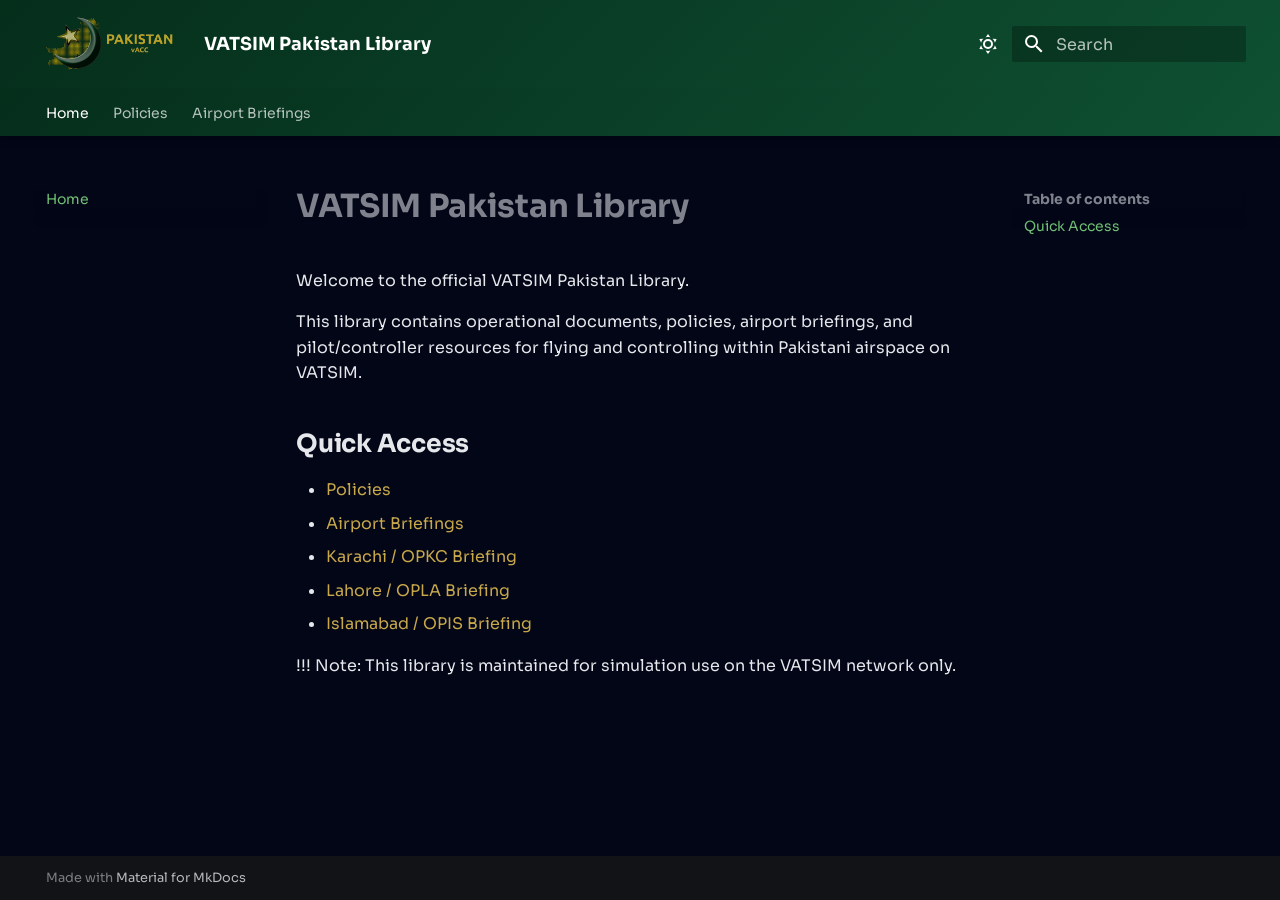
==== index.html @ 089f64d5 "Deployed 9a4fc96 with MkDocs version: 1.6.1" ====
<!doctype html>
<html lang="en" class="no-js">
  <head>
    
      <meta charset="utf-8">
      <meta name="viewport" content="width=device-width,initial-scale=1">
      
        <meta name="description" content="Official documentation, policies, airport briefings, and resources for VATSIM Pakistan.">
      
      
      
        <link rel="canonical" href="https://library.vatsim.pk/">
      
      
      
        <link rel="next" href="policies/">
      
      
        
      
      
      <link rel="icon" href="assets/favicon.png">
      <meta name="generator" content="mkdocs-1.6.1, mkdocs-material-9.7.6">
    
    
      
        <title>VATSIM Pakistan Library</title>
      
    
    
      <link rel="stylesheet" href="assets/stylesheets/main.484c7ddc.min.css">
      
        
        <link rel="stylesheet" href="assets/stylesheets/palette.ab4e12ef.min.css">
      
      


    
    
      
    
    
      
        
        
        <link rel="preconnect" href="https://fonts.gstatic.com" crossorigin>
        <link rel="stylesheet" href="https://fonts.googleapis.com/css?family=Sora:300,300i,400,400i,700,700i%7CRoboto+Mono:400,400i,700,700i&display=fallback">
        <style>:root{--md-text-font:"Sora";--md-code-font:"Roboto Mono"}</style>
      
    
    
      <link rel="stylesheet" href="stylesheets/extra.css">
    
    <script>__md_scope=new URL(".",location),__md_hash=e=>[...e].reduce(((e,_)=>(e<<5)-e+_.charCodeAt(0)),0),__md_get=(e,_=localStorage,t=__md_scope)=>JSON.parse(_.getItem(t.pathname+"."+e)),__md_set=(e,_,t=localStorage,a=__md_scope)=>{try{t.setItem(a.pathname+"."+e,JSON.stringify(_))}catch(e){}}</script>
    
      

    
    
  </head>
  
  
    
    
      
    
    
    
    
    <body dir="ltr" data-md-color-scheme="slate" data-md-color-primary="green" data-md-color-accent="amber">
  
    
    <input class="md-toggle" data-md-toggle="drawer" type="checkbox" id="__drawer" autocomplete="off">
    <input class="md-toggle" data-md-toggle="search" type="checkbox" id="__search" autocomplete="off">
    <label class="md-overlay" for="__drawer"></label>
    <div data-md-component="skip">
      
        
        <a href="#vatsim-pakistan-library" class="md-skip">
          Skip to content
        </a>
      
    </div>
    <div data-md-component="announce">
      
    </div>
    
    
      

  

<header class="md-header md-header--shadow md-header--lifted" data-md-component="header">
  <nav class="md-header__inner md-grid" aria-label="Header">
    <a href="." title="VATSIM Pakistan Library" class="md-header__button md-logo" aria-label="VATSIM Pakistan Library" data-md-component="logo">
      
  <img src="assets/logo-gold.png" alt="logo">

    </a>
    <label class="md-header__button md-icon" for="__drawer">
      
      <svg xmlns="http://www.w3.org/2000/svg" viewBox="0 0 24 24"><path d="M3 6h18v2H3zm0 5h18v2H3zm0 5h18v2H3z"/></svg>
    </label>
    <div class="md-header__title" data-md-component="header-title">
      <div class="md-header__ellipsis">
        <div class="md-header__topic">
          <span class="md-ellipsis">
            VATSIM Pakistan Library
          </span>
        </div>
        <div class="md-header__topic" data-md-component="header-topic">
          <span class="md-ellipsis">
            
              Home
            
          </span>
        </div>
      </div>
    </div>
    
      
        <form class="md-header__option" data-md-component="palette">
  
    
    
    
    <input class="md-option" data-md-color-media="" data-md-color-scheme="slate" data-md-color-primary="green" data-md-color-accent="amber"  aria-label="Switch to light mode"  type="radio" name="__palette" id="__palette_0">
    
      <label class="md-header__button md-icon" title="Switch to light mode" for="__palette_1" hidden>
        <svg xmlns="http://www.w3.org/2000/svg" viewBox="0 0 24 24"><path d="M12 7a5 5 0 0 1 5 5 5 5 0 0 1-5 5 5 5 0 0 1-5-5 5 5 0 0 1 5-5m0 2a3 3 0 0 0-3 3 3 3 0 0 0 3 3 3 3 0 0 0 3-3 3 3 0 0 0-3-3m0-7 2.39 3.42C13.65 5.15 12.84 5 12 5s-1.65.15-2.39.42zM3.34 7l4.16-.35A7.2 7.2 0 0 0 5.94 8.5c-.44.74-.69 1.5-.83 2.29zm.02 10 1.76-3.77a7.131 7.131 0 0 0 2.38 4.14zM20.65 7l-1.77 3.79a7.02 7.02 0 0 0-2.38-4.15zm-.01 10-4.14.36c.59-.51 1.12-1.14 1.54-1.86.42-.73.69-1.5.83-2.29zM12 22l-2.41-3.44c.74.27 1.55.44 2.41.44.82 0 1.63-.17 2.37-.44z"/></svg>
      </label>
    
  
    
    
    
    <input class="md-option" data-md-color-media="" data-md-color-scheme="default" data-md-color-primary="green" data-md-color-accent="amber"  aria-label="Switch to dark mode"  type="radio" name="__palette" id="__palette_1">
    
      <label class="md-header__button md-icon" title="Switch to dark mode" for="__palette_0" hidden>
        <svg xmlns="http://www.w3.org/2000/svg" viewBox="0 0 24 24"><path d="m17.75 4.09-2.53 1.94.91 3.06-2.63-1.81-2.63 1.81.91-3.06-2.53-1.94L12.44 4l1.06-3 1.06 3zm3.5 6.91-1.64 1.25.59 1.98-1.7-1.17-1.7 1.17.59-1.98L15.75 11l2.06-.05L18.5 9l.69 1.95zm-2.28 4.95c.83-.08 1.72 1.1 1.19 1.85-.32.45-.66.87-1.08 1.27C15.17 23 8.84 23 4.94 19.07c-3.91-3.9-3.91-10.24 0-14.14.4-.4.82-.76 1.27-1.08.75-.53 1.93.36 1.85 1.19-.27 2.86.69 5.83 2.89 8.02a9.96 9.96 0 0 0 8.02 2.89m-1.64 2.02a12.08 12.08 0 0 1-7.8-3.47c-2.17-2.19-3.33-5-3.49-7.82-2.81 3.14-2.7 7.96.31 10.98 3.02 3.01 7.84 3.12 10.98.31"/></svg>
      </label>
    
  
</form>
      
    
    
      <script>var palette=__md_get("__palette");if(palette&&palette.color){if("(prefers-color-scheme)"===palette.color.media){var media=matchMedia("(prefers-color-scheme: light)"),input=document.querySelector(media.matches?"[data-md-color-media='(prefers-color-scheme: light)']":"[data-md-color-media='(prefers-color-scheme: dark)']");palette.color.media=input.getAttribute("data-md-color-media"),palette.color.scheme=input.getAttribute("data-md-color-scheme"),palette.color.primary=input.getAttribute("data-md-color-primary"),palette.color.accent=input.getAttribute("data-md-color-accent")}for(var[key,value]of Object.entries(palette.color))document.body.setAttribute("data-md-color-"+key,value)}</script>
    
    
    
      
      
        <label class="md-header__button md-icon" for="__search">
          
          <svg xmlns="http://www.w3.org/2000/svg" viewBox="0 0 24 24"><path d="M9.5 3A6.5 6.5 0 0 1 16 9.5c0 1.61-.59 3.09-1.56 4.23l.27.27h.79l5 5-1.5 1.5-5-5v-.79l-.27-.27A6.52 6.52 0 0 1 9.5 16 6.5 6.5 0 0 1 3 9.5 6.5 6.5 0 0 1 9.5 3m0 2C7 5 5 7 5 9.5S7 14 9.5 14 14 12 14 9.5 12 5 9.5 5"/></svg>
        </label>
        <div class="md-search" data-md-component="search" role="dialog">
  <label class="md-search__overlay" for="__search"></label>
  <div class="md-search__inner" role="search">
    <form class="md-search__form" name="search">
      <input type="text" class="md-search__input" name="query" aria-label="Search" placeholder="Search" autocapitalize="off" autocorrect="off" autocomplete="off" spellcheck="false" data-md-component="search-query" required>
      <label class="md-search__icon md-icon" for="__search">
        
        <svg xmlns="http://www.w3.org/2000/svg" viewBox="0 0 24 24"><path d="M9.5 3A6.5 6.5 0 0 1 16 9.5c0 1.61-.59 3.09-1.56 4.23l.27.27h.79l5 5-1.5 1.5-5-5v-.79l-.27-.27A6.52 6.52 0 0 1 9.5 16 6.5 6.5 0 0 1 3 9.5 6.5 6.5 0 0 1 9.5 3m0 2C7 5 5 7 5 9.5S7 14 9.5 14 14 12 14 9.5 12 5 9.5 5"/></svg>
        
        <svg xmlns="http://www.w3.org/2000/svg" viewBox="0 0 24 24"><path d="M20 11v2H8l5.5 5.5-1.42 1.42L4.16 12l7.92-7.92L13.5 5.5 8 11z"/></svg>
      </label>
      <nav class="md-search__options" aria-label="Search">
        
        <button type="reset" class="md-search__icon md-icon" title="Clear" aria-label="Clear" tabindex="-1">
          
          <svg xmlns="http://www.w3.org/2000/svg" viewBox="0 0 24 24"><path d="M19 6.41 17.59 5 12 10.59 6.41 5 5 6.41 10.59 12 5 17.59 6.41 19 12 13.41 17.59 19 19 17.59 13.41 12z"/></svg>
        </button>
      </nav>
      
        <div class="md-search__suggest" data-md-component="search-suggest"></div>
      
    </form>
    <div class="md-search__output">
      <div class="md-search__scrollwrap" tabindex="0" data-md-scrollfix>
        <div class="md-search-result" data-md-component="search-result">
          <div class="md-search-result__meta">
            Initializing search
          </div>
          <ol class="md-search-result__list" role="presentation"></ol>
        </div>
      </div>
    </div>
  </div>
</div>
      
    
    
  </nav>
  
    
      
<nav class="md-tabs" aria-label="Tabs" data-md-component="tabs">
  <div class="md-grid">
    <ul class="md-tabs__list">
      
        
  
  
  
    
  
  
    <li class="md-tabs__item md-tabs__item--active">
      <a href="." class="md-tabs__link">
        
  
  
    
  
  Home

      </a>
    </li>
  

      
        
  
  
  
  
    
    
      <li class="md-tabs__item">
        <a href="policies/" class="md-tabs__link">
          
  
  
  Policies

        </a>
      </li>
    
  

      
        
  
  
  
  
    
    
      <li class="md-tabs__item">
        <a href="airport-briefings/" class="md-tabs__link">
          
  
  
  Airport Briefings

        </a>
      </li>
    
  

      
    </ul>
  </div>
</nav>
    
  
</header>
    
    <div class="md-container" data-md-component="container">
      
      
        
      
      <main class="md-main" data-md-component="main">
        <div class="md-main__inner md-grid">
          
            
              
              <div class="md-sidebar md-sidebar--primary" data-md-component="sidebar" data-md-type="navigation" >
                <div class="md-sidebar__scrollwrap">
                  <div class="md-sidebar__inner">
                    


  


<nav class="md-nav md-nav--primary md-nav--lifted" aria-label="Navigation" data-md-level="0">
  <label class="md-nav__title" for="__drawer">
    <a href="." title="VATSIM Pakistan Library" class="md-nav__button md-logo" aria-label="VATSIM Pakistan Library" data-md-component="logo">
      
  <img src="assets/logo-gold.png" alt="logo">

    </a>
    VATSIM Pakistan Library
  </label>
  
  <ul class="md-nav__list" data-md-scrollfix>
    
      
      
  
  
    
  
  
  
    <li class="md-nav__item md-nav__item--active">
      
      <input class="md-nav__toggle md-toggle" type="checkbox" id="__toc">
      
      
        
      
      
        <label class="md-nav__link md-nav__link--active" for="__toc">
          
  
  
  <span class="md-ellipsis">
    
  
    Home
  

    
  </span>
  
  

          <span class="md-nav__icon md-icon"></span>
        </label>
      
      <a href="." class="md-nav__link md-nav__link--active">
        
  
  
  <span class="md-ellipsis">
    
  
    Home
  

    
  </span>
  
  

      </a>
      
        

<nav class="md-nav md-nav--secondary" aria-label="Table of contents">
  
  
  
    
  
  
    <label class="md-nav__title" for="__toc">
      <span class="md-nav__icon md-icon"></span>
      Table of contents
    </label>
    <ul class="md-nav__list" data-md-component="toc" data-md-scrollfix>
      
        <li class="md-nav__item">
  <a href="#quick-access" class="md-nav__link">
    <span class="md-ellipsis">
      
        Quick Access
      
    </span>
  </a>
  
</li>
      
    </ul>
  
</nav>
      
    </li>
  

    
      
      
  
  
  
  
    
    
    
    
      
      
    
    
    <li class="md-nav__item md-nav__item--nested">
      
        
        
        <input class="md-nav__toggle md-toggle " type="checkbox" id="__nav_2" >
        
          
          <label class="md-nav__link" for="__nav_2" id="__nav_2_label" tabindex="0">
            
  
  
  <span class="md-ellipsis">
    
  
    Policies
  

    
  </span>
  
  

            <span class="md-nav__icon md-icon"></span>
          </label>
        
        <nav class="md-nav" data-md-level="1" aria-labelledby="__nav_2_label" aria-expanded="false">
          <label class="md-nav__title" for="__nav_2">
            <span class="md-nav__icon md-icon"></span>
            
  
    Policies
  

          </label>
          <ul class="md-nav__list" data-md-scrollfix>
            
              
                
  
  
  
  
    <li class="md-nav__item">
      <a href="policies/" class="md-nav__link">
        
  
  
  <span class="md-ellipsis">
    
  
    Overview
  

    
  </span>
  
  

      </a>
    </li>
  

              
            
              
                
  
  
  
  
    <li class="md-nav__item">
      <a href="policies/constitution/" class="md-nav__link">
        
  
  
  <span class="md-ellipsis">
    
  
    Constitution Policy
  

    
  </span>
  
  

      </a>
    </li>
  

              
            
              
                
  
  
  
  
    <li class="md-nav__item">
      <a href="policies/atc-policy/" class="md-nav__link">
        
  
  
  <span class="md-ellipsis">
    
  
    ATC Policy
  

    
  </span>
  
  

      </a>
    </li>
  

              
            
              
                
  
  
  
  
    <li class="md-nav__item">
      <a href="policies/data-usage-and-handling/" class="md-nav__link">
        
  
  
  <span class="md-ellipsis">
    
  
    Data Usage & Handling
  

    
  </span>
  
  

      </a>
    </li>
  

              
            
          </ul>
        </nav>
      
    </li>
  

    
      
      
  
  
  
  
    
    
    
    
      
      
    
    
    <li class="md-nav__item md-nav__item--nested">
      
        
        
        <input class="md-nav__toggle md-toggle " type="checkbox" id="__nav_3" >
        
          
          <label class="md-nav__link" for="__nav_3" id="__nav_3_label" tabindex="0">
            
  
  
  <span class="md-ellipsis">
    
  
    Airport Briefings
  

    
  </span>
  
  

            <span class="md-nav__icon md-icon"></span>
          </label>
        
        <nav class="md-nav" data-md-level="1" aria-labelledby="__nav_3_label" aria-expanded="false">
          <label class="md-nav__title" for="__nav_3">
            <span class="md-nav__icon md-icon"></span>
            
  
    Airport Briefings
  

          </label>
          <ul class="md-nav__list" data-md-scrollfix>
            
              
                
  
  
  
  
    <li class="md-nav__item">
      <a href="airport-briefings/" class="md-nav__link">
        
  
  
  <span class="md-ellipsis">
    
  
    Overview
  

    
  </span>
  
  

      </a>
    </li>
  

              
            
              
                
  
  
  
  
    <li class="md-nav__item">
      <a href="airport-briefings/opkc/" class="md-nav__link">
        
  
  
  <span class="md-ellipsis">
    
  
    Karachi / OPKC
  

    
  </span>
  
  

      </a>
    </li>
  

              
            
              
                
  
  
  
  
    <li class="md-nav__item">
      <a href="airport-briefings/opla/" class="md-nav__link">
        
  
  
  <span class="md-ellipsis">
    
  
    Lahore / OPLA
  

    
  </span>
  
  

      </a>
    </li>
  

              
            
              
                
  
  
  
  
    <li class="md-nav__item">
      <a href="airport-briefings/opis/" class="md-nav__link">
        
  
  
  <span class="md-ellipsis">
    
  
    Islamabad / OPIS
  

    
  </span>
  
  

      </a>
    </li>
  

              
            
          </ul>
        </nav>
      
    </li>
  

    
  </ul>
</nav>
                  </div>
                </div>
              </div>
            
            
              
              <div class="md-sidebar md-sidebar--secondary" data-md-component="sidebar" data-md-type="toc" >
                <div class="md-sidebar__scrollwrap">
                  <div class="md-sidebar__inner">
                    

<nav class="md-nav md-nav--secondary" aria-label="Table of contents">
  
  
  
    
  
  
    <label class="md-nav__title" for="__toc">
      <span class="md-nav__icon md-icon"></span>
      Table of contents
    </label>
    <ul class="md-nav__list" data-md-component="toc" data-md-scrollfix>
      
        <li class="md-nav__item">
  <a href="#quick-access" class="md-nav__link">
    <span class="md-ellipsis">
      
        Quick Access
      
    </span>
  </a>
  
</li>
      
    </ul>
  
</nav>
                  </div>
                </div>
              </div>
            
          
          
            <div class="md-content" data-md-component="content">
              
              <article class="md-content__inner md-typeset">
                
                  



<h1 id="vatsim-pakistan-library">VATSIM Pakistan Library</h1>
<p>Welcome to the official VATSIM Pakistan Library.</p>
<p>This library contains operational documents, policies, airport briefings, and pilot/controller resources for flying and controlling within Pakistani airspace on VATSIM.</p>
<h2 id="quick-access">Quick Access</h2>
<ul>
<li><a href="policies/">Policies</a></li>
<li><a href="airport-briefings/">Airport Briefings</a></li>
<li><a href="airport-briefings/opkc/">Karachi / OPKC Briefing</a></li>
<li><a href="airport-briefings/opla/">Lahore / OPLA Briefing</a></li>
<li><a href="airport-briefings/opis/">Islamabad / OPIS Briefing</a></li>
</ul>
<p>!!! Note:
    This library is maintained for simulation use on the VATSIM network only.</p>












                
              </article>
            </div>
          
          
<script>var target=document.getElementById(location.hash.slice(1));target&&target.name&&(target.checked=target.name.startsWith("__tabbed_"))</script>
        </div>
        
          <button type="button" class="md-top md-icon" data-md-component="top" hidden>
  
  <svg xmlns="http://www.w3.org/2000/svg" viewBox="0 0 24 24"><path d="M13 20h-2V8l-5.5 5.5-1.42-1.42L12 4.16l7.92 7.92-1.42 1.42L13 8z"/></svg>
  Back to top
</button>
        
      </main>
      
        <footer class="md-footer">
  
  <div class="md-footer-meta md-typeset">
    <div class="md-footer-meta__inner md-grid">
      <div class="md-copyright">
  
  
    Made with
    <a href="https://squidfunk.github.io/mkdocs-material/" target="_blank" rel="noopener">
      Material for MkDocs
    </a>
  
</div>
      
    </div>
  </div>
</footer>
      
    </div>
    <div class="md-dialog" data-md-component="dialog">
      <div class="md-dialog__inner md-typeset"></div>
    </div>
    
    
    
      
      
      <script id="__config" type="application/json">{"annotate": null, "base": ".", "features": ["navigation.tabs", "navigation.tabs.sticky", "navigation.top", "navigation.tracking", "search.highlight", "search.suggest", "content.code.copy"], "search": "assets/javascripts/workers/search.2c215733.min.js", "tags": null, "translations": {"clipboard.copied": "Copied to clipboard", "clipboard.copy": "Copy to clipboard", "search.result.more.one": "1 more on this page", "search.result.more.other": "# more on this page", "search.result.none": "No matching documents", "search.result.one": "1 matching document", "search.result.other": "# matching documents", "search.result.placeholder": "Type to start searching", "search.result.term.missing": "Missing", "select.version": "Select version"}, "version": null}</script>
    
    
      <script src="assets/javascripts/bundle.79ae519e.min.js"></script>
      
    
  </body>
</html>
---- assets/stylesheets/main.484c7ddc.min.css ----
@charset "UTF-8";html{-webkit-text-size-adjust:none;-moz-text-size-adjust:none;text-size-adjust:none;box-sizing:border-box}*,:after,:before{box-sizing:inherit}@media (prefers-reduced-motion){*,:after,:before{transition:none!important}}body{margin:0}a,button,input,label{-webkit-tap-highlight-color:transparent}a{color:inherit;text-decoration:none}hr{border:0;box-sizing:initial;display:block;height:.05rem;overflow:visible;padding:0}small{font-size:80%}sub,sup{line-height:1em}img{border-style:none}table{border-collapse:initial;border-spacing:0}td,th{font-weight:400;vertical-align:top}button{background:#0000;border:0;font-family:inherit;font-size:inherit;margin:0;padding:0}input{border:0;outline:none}:root{--md-primary-fg-color:#4051b5;--md-primary-fg-color--light:#5d6cc0;--md-primary-fg-color--dark:#303fa1;--md-primary-bg-color:#fff;--md-primary-bg-color--light:#ffffffb3;--md-accent-fg-color:#526cfe;--md-accent-fg-color--transparent:#526cfe1a;--md-accent-bg-color:#fff;--md-accent-bg-color--light:#ffffffb3}[data-md-color-scheme=default]{color-scheme:light}[data-md-color-scheme=default] img[src$="#gh-dark-mode-only"],[data-md-color-scheme=default] img[src$="#only-dark"]{display:none}:root,[data-md-color-scheme=default]{--md-hue:225deg;--md-default-fg-color:#000000de;--md-default-fg-color--light:#0000008a;--md-default-fg-color--lighter:#00000052;--md-default-fg-color--lightest:#00000012;--md-default-bg-color:#fff;--md-default-bg-color--light:#ffffffb3;--md-default-bg-color--lighter:#ffffff4d;--md-default-bg-color--lightest:#ffffff1f;--md-code-fg-color:#36464e;--md-code-bg-color:#f5f5f5;--md-code-bg-color--light:#f5f5f5b3;--md-code-bg-color--lighter:#f5f5f54d;--md-code-hl-color:#4287ff;--md-code-hl-color--light:#4287ff1a;--md-code-hl-number-color:#d52a2a;--md-code-hl-special-color:#db1457;--md-code-hl-function-color:#a846b9;--md-code-hl-constant-color:#6e59d9;--md-code-hl-keyword-color:#3f6ec6;--md-code-hl-string-color:#1c7d4d;--md-code-hl-name-color:var(--md-code-fg-color);--md-code-hl-operator-color:var(--md-default-fg-color--light);--md-code-hl-punctuation-color:var(--md-default-fg-color--light);--md-code-hl-comment-color:var(--md-default-fg-color--light);--md-code-hl-generic-color:var(--md-default-fg-color--light);--md-code-hl-variable-color:var(--md-default-fg-color--light);--md-typeset-color:var(--md-default-fg-color);--md-typeset-a-color:var(--md-primary-fg-color);--md-typeset-del-color:#f5503d26;--md-typeset-ins-color:#0bd57026;--md-typeset-kbd-color:#fafafa;--md-typeset-kbd-accent-color:#fff;--md-typeset-kbd-border-color:#b8b8b8;--md-typeset-mark-color:#ffff0080;--md-typeset-table-color:#0000001f;--md-typeset-table-color--light:rgba(0,0,0,.035);--md-admonition-fg-color:var(--md-default-fg-color);--md-admonition-bg-color:var(--md-default-bg-color);--md-warning-fg-color:#000000de;--md-warning-bg-color:#ff9;--md-footer-fg-color:#fff;--md-footer-fg-color--light:#ffffffb3;--md-footer-fg-color--lighter:#ffffff73;--md-footer-bg-color:#000000de;--md-footer-bg-color--dark:#00000052;--md-shadow-z1:0 0.2rem 0.5rem #0000000d,0 0 0.05rem #0000001a;--md-shadow-z2:0 0.2rem 0.5rem #0000001a,0 0 0.05rem #00000040;--md-shadow-z3:0 0.2rem 0.5rem #0003,0 0 0.05rem #00000059}.md-icon svg{fill:currentcolor;display:block;height:1.2rem;width:1.2rem}body{-webkit-font-smoothing:antialiased;-moz-osx-font-smoothing:grayscale;--md-text-font-family:var(--md-text-font,_),-apple-system,BlinkMacSystemFont,Helvetica,Arial,sans-serif;--md-code-font-family:var(--md-code-font,_),SFMono-Regular,Consolas,Menlo,monospace}aside,body,input{font-feature-settings:"kern","liga";color:var(--md-typeset-color);font-family:var(--md-text-font-family)}code,kbd,pre{font-feature-settings:"kern";font-family:var(--md-code-font-family)}:root{--md-typeset-table-sort-icon:url('data:image/svg+xml;charset=utf-8,<svg xmlns="http://www.w3.org/2000/svg" viewBox="0 0 24 24"><path d="m18 21-4-4h3V7h-3l4-4 4 4h-3v10h3M2 19v-2h10v2M2 13v-2h7v2M2 7V5h4v2z"/></svg>');--md-typeset-table-sort-icon--asc:url('data:image/svg+xml;charset=utf-8,<svg xmlns="http://www.w3.org/2000/svg" viewBox="0 0 24 24"><path d="M19 17h3l-4 4-4-4h3V3h2M2 17h10v2H2M6 5v2H2V5m0 6h7v2H2z"/></svg>');--md-typeset-table-sort-icon--desc:url('data:image/svg+xml;charset=utf-8,<svg xmlns="http://www.w3.org/2000/svg" viewBox="0 0 24 24"><path d="M19 7h3l-4-4-4 4h3v14h2M2 17h10v2H2M6 5v2H2V5m0 6h7v2H2z"/></svg>')}.md-typeset{-webkit-print-color-adjust:exact;color-adjust:exact;font-size:.8rem;line-height:1.6;overflow-wrap:break-word}@media print{.md-typeset{font-size:.68rem}}.md-typeset blockquote,.md-typeset dl,.md-typeset figure,.md-typeset ol,.md-typeset pre,.md-typeset ul{margin-bottom:1em;margin-top:1em}.md-typeset h1{color:var(--md-default-fg-color--light);font-size:2em;line-height:1.3;margin:0 0 1.25em}.md-typeset h1,.md-typeset h2{font-weight:300;letter-spacing:-.01em}.md-typeset h2{font-size:1.5625em;line-height:1.4;margin:1.6em 0 .64em}.md-typeset h3{font-size:1.25em;font-weight:400;letter-spacing:-.01em;line-height:1.5;margin:1.6em 0 .8em}.md-typeset h2+h3{margin-top:.8em}.md-typeset h4{font-weight:700;letter-spacing:-.01em;margin:1em 0}.md-typeset h5,.md-typeset h6{color:var(--md-default-fg-color--light);font-size:.8em;font-weight:700;letter-spacing:-.01em;margin:1.25em 0}.md-typeset h5{text-transform:uppercase}.md-typeset h5 code{text-transform:none}.md-typeset hr{border-bottom:.05rem solid var(--md-default-fg-color--lightest);display:flow-root;margin:1.5em 0}.md-typeset a{color:var(--md-typeset-a-color);word-break:break-word}.md-typeset a,.md-typeset a:before{transition:color 125ms}.md-typeset a:focus,.md-typeset a:hover{color:var(--md-accent-fg-color)}.md-typeset a:focus code,.md-typeset a:hover code{background-color:var(--md-accent-fg-color--transparent);color:var(--md-accent-fg-color)}.md-typeset a code{color:var(--md-typeset-a-color)}.md-typeset a.focus-visible{outline-color:var(--md-accent-fg-color);outline-offset:.2rem}.md-typeset code,.md-typeset kbd,.md-typeset pre{color:var(--md-code-fg-color);direction:ltr;font-variant-ligatures:none;transition:background-color 125ms}@media print{.md-typeset code,.md-typeset kbd,.md-typeset pre{white-space:pre-wrap}}.md-typeset code{background-color:var(--md-code-bg-color);border-radius:.1rem;-webkit-box-decoration-break:clone;box-decoration-break:clone;font-size:.85em;padding:0 .2941176471em;transition:color 125ms,background-color 125ms;word-break:break-word}.md-typeset code:not(.focus-visible){-webkit-tap-highlight-color:transparent;outline:none}.md-typeset pre{display:flow-root;line-height:1.4;position:relative}.md-typeset pre>code{-webkit-box-decoration-break:slice;box-decoration-break:slice;box-shadow:none;display:block;margin:0;outline-color:var(--md-accent-fg-color);overflow:auto;padding:.7720588235em 1.1764705882em;scrollbar-color:var(--md-default-fg-color--lighter) #0000;scrollbar-width:thin;touch-action:auto;word-break:normal}.md-typeset pre>code:hover{scrollbar-color:var(--md-accent-fg-color) #0000}.md-typeset pre>code::-webkit-scrollbar{height:.2rem;width:.2rem}.md-typeset pre>code::-webkit-scrollbar-thumb{background-color:var(--md-default-fg-color--lighter)}.md-typeset pre>code::-webkit-scrollbar-thumb:hover{background-color:var(--md-accent-fg-color)}.md-typeset kbd{background-color:var(--md-typeset-kbd-color);border-radius:.1rem;box-shadow:0 .1rem 0 .05rem var(--md-typeset-kbd-border-color),0 .1rem 0 var(--md-typeset-kbd-border-color),0 -.1rem .2rem var(--md-typeset-kbd-accent-color) inset;color:var(--md-default-fg-color);display:inline-block;font-size:.75em;padding:0 .6666666667em;vertical-align:text-top;word-break:break-word}.md-typeset mark{background-color:var(--md-typeset-mark-color);-webkit-box-decoration-break:clone;box-decoration-break:clone;color:inherit;word-break:break-word}.md-typeset abbr{cursor:help;text-decoration:none}.md-typeset [data-preview],.md-typeset abbr{border-bottom:.05rem dotted var(--md-default-fg-color--light)}.md-typeset small{opacity:.75}[dir=ltr] .md-typeset sub,[dir=ltr] .md-typeset sup{margin-left:.078125em}[dir=rtl] .md-typeset sub,[dir=rtl] .md-typeset sup{margin-right:.078125em}[dir=ltr] .md-typeset blockquote{padding-left:.6rem}[dir=rtl] .md-typeset blockquote{padding-right:.6rem}[dir=ltr] .md-typeset blockquote{border-left:.2rem solid var(--md-default-fg-color--lighter)}[dir=rtl] .md-typeset blockquote{border-right:.2rem solid var(--md-default-fg-color--lighter)}.md-typeset blockquote{color:var(--md-default-fg-color--light);margin-left:0;margin-right:0}.md-typeset ul{list-style-type:disc}.md-typeset ul[type]{list-style-type:revert-layer}[dir=ltr] .md-typeset ol,[dir=ltr] .md-typeset ul{margin-left:.625em}[dir=rtl] .md-typeset ol,[dir=rtl] .md-typeset ul{margin-right:.625em}.md-typeset ol,.md-typeset ul{padding:0}.md-typeset ol:not([hidden]),.md-typeset ul:not([hidden]){display:flow-root}.md-typeset ol ol,.md-typeset ul ol{list-style-type:lower-alpha}.md-typeset ol ol ol,.md-typeset ul ol ol{list-style-type:lower-roman}.md-typeset ol ol ol ol,.md-typeset ul ol ol ol{list-style-type:upper-alpha}.md-typeset ol ol ol ol ol,.md-typeset ul ol ol ol ol{list-style-type:upper-roman}.md-typeset ol[type],.md-typeset ul[type]{list-style-type:revert-layer}[dir=ltr] .md-typeset ol li,[dir=ltr] .md-typeset ul li{margin-left:1.25em}[dir=rtl] .md-typeset ol li,[dir=rtl] .md-typeset ul li{margin-right:1.25em}.md-typeset ol li,.md-typeset ul li{margin-bottom:.5em}.md-typeset ol li blockquote,.md-typeset ol li p,.md-typeset ul li blockquote,.md-typeset ul li p{margin:.5em 0}.md-typeset ol li:last-child,.md-typeset ul li:last-child{margin-bottom:0}[dir=ltr] .md-typeset ol li ol,[dir=ltr] .md-typeset ol li ul,[dir=ltr] .md-typeset ul li ol,[dir=ltr] .md-typeset ul li ul{margin-left:.625em}[dir=rtl] .md-typeset ol li ol,[dir=rtl] .md-typeset ol li ul,[dir=rtl] .md-typeset ul li ol,[dir=rtl] .md-typeset ul li ul{margin-right:.625em}.md-typeset ol li ol,.md-typeset ol li ul,.md-typeset ul li ol,.md-typeset ul li ul{margin-bottom:.5em;margin-top:.5em}[dir=ltr] .md-typeset dd{margin-left:1.875em}[dir=rtl] .md-typeset dd{margin-right:1.875em}.md-typeset dd{margin-bottom:1.5em;margin-top:1em}.md-typeset img,.md-typeset svg,.md-typeset video{height:auto;max-width:100%}.md-typeset img[align=left]{margin:1em 1em 1em 0}.md-typeset img[align=right]{margin:1em 0 1em 1em}.md-typeset img[align]:only-child{margin-top:0}.md-typeset figure{display:flow-root;margin:1em auto;max-width:100%;text-align:center;width:fit-content}.md-typeset figure img{display:block;margin:0 auto}.md-typeset figcaption{font-style:italic;margin:1em auto;max-width:24rem}.md-typeset iframe{max-width:100%}.md-typeset table:not([class]){background-color:var(--md-default-bg-color);border:.05rem solid var(--md-typeset-table-color);border-radius:.1rem;display:inline-block;font-size:.64rem;max-width:100%;overflow:auto;touch-action:auto}@media print{.md-typeset table:not([class]){display:table}}.md-typeset table:not([class])+*{margin-top:1.5em}.md-typeset table:not([class]) td>:first-child,.md-typeset table:not([class]) th>:first-child{margin-top:0}.md-typeset table:not([class]) td>:last-child,.md-typeset table:not([class]) th>:last-child{margin-bottom:0}.md-typeset table:not([class]) td:not([align]),.md-typeset table:not([class]) th:not([align]){text-align:left}[dir=rtl] .md-typeset table:not([class]) td:not([align]),[dir=rtl] .md-typeset table:not([class]) th:not([align]){text-align:right}.md-typeset table:not([class]) th{font-weight:700;min-width:5rem;padding:.9375em 1.25em;vertical-align:top}.md-typeset table:not([class]) td{border-top:.05rem solid var(--md-typeset-table-color);padding:.9375em 1.25em;vertical-align:top}.md-typeset table:not([class]) tbody tr{transition:background-color 125ms}.md-typeset table:not([class]) tbody tr:hover{background-color:var(--md-typeset-table-color--light);box-shadow:0 .05rem 0 var(--md-default-bg-color) inset}.md-typeset table:not([class]) a{word-break:normal}.md-typeset table th[role=columnheader]{cursor:pointer}[dir=ltr] .md-typeset table th[role=columnheader]:after{margin-left:.5em}[dir=rtl] .md-typeset table th[role=columnheader]:after{margin-right:.5em}.md-typeset table th[role=columnheader]:after{content:"";display:inline-block;height:1.2em;-webkit-mask-image:var(--md-typeset-table-sort-icon);mask-image:var(--md-typeset-table-sort-icon);-webkit-mask-repeat:no-repeat;mask-repeat:no-repeat;-webkit-mask-size:contain;mask-size:contain;transition:background-color 125ms;vertical-align:text-bottom;width:1.2em}.md-typeset table th[role=columnheader]:hover:after{background-color:var(--md-default-fg-color--lighter)}.md-typeset table th[role=columnheader][aria-sort=ascending]:after{background-color:var(--md-default-fg-color--light);-webkit-mask-image:var(--md-typeset-table-sort-icon--asc);mask-image:var(--md-typeset-table-sort-icon--asc)}.md-typeset table th[role=columnheader][aria-sort=descending]:after{background-color:var(--md-default-fg-color--light);-webkit-mask-image:var(--md-typeset-table-sort-icon--desc);mask-image:var(--md-typeset-table-sort-icon--desc)}.md-typeset__scrollwrap{margin:1em -.8rem;overflow-x:auto;touch-action:auto}.md-typeset__table{display:inline-block;margin-bottom:.5em;padding:0 .8rem}@media print{.md-typeset__table{display:block}}html .md-typeset__table table{display:table;margin:0;overflow:hidden;width:100%}@media screen and (max-width:44.984375em){.md-content__inner>pre{margin:1em -.8rem}.md-content__inner>pre code{border-radius:0}}.md-typeset .md-author{border-radius:100%;display:block;flex-shrink:0;height:1.6rem;overflow:hidden;position:relative;transition:color 125ms,transform 125ms;width:1.6rem}.md-typeset .md-author img{display:block}.md-typeset .md-author--more{background:var(--md-default-fg-color--lightest);color:var(--md-default-fg-color--lighter);font-size:.6rem;font-weight:700;line-height:1.6rem;text-align:center}.md-typeset .md-author--long{height:2.4rem;width:2.4rem}.md-typeset a.md-author{transform:scale(1)}.md-typeset a.md-author img{border-radius:100%;filter:grayscale(100%) opacity(75%);transition:filter 125ms}.md-typeset a.md-author:focus,.md-typeset a.md-author:hover{transform:scale(1.1);z-index:1}.md-typeset a.md-author:focus img,.md-typeset a.md-author:hover img{filter:grayscale(0)}.md-banner{background-color:var(--md-footer-bg-color);color:var(--md-footer-fg-color);overflow:auto}@media print{.md-banner{display:none}}.md-banner--warning{background-color:var(--md-warning-bg-color);color:var(--md-warning-fg-color)}.md-banner__inner{font-size:.7rem;margin:.6rem auto;padding:0 .8rem}[dir=ltr] .md-banner__button{float:right}[dir=rtl] .md-banner__button{float:left}.md-banner__button{color:inherit;cursor:pointer;transition:opacity .25s}.no-js .md-banner__button{display:none}.md-banner__button:hover{opacity:.7}html{font-size:125%;height:100%;overflow-x:hidden}@media screen and (min-width:100em){html{font-size:137.5%}}@media screen and (min-width:125em){html{font-size:150%}}body{background-color:var(--md-default-bg-color);display:flex;flex-direction:column;font-size:.5rem;min-height:100%;position:relative;width:100%}@media print{body{display:block}}@media screen and (max-width:59.984375em){body[data-md-scrolllock]{position:fixed}}.md-grid{margin-left:auto;margin-right:auto;max-width:61rem}.md-container{display:flex;flex-direction:column;flex-grow:1}@media print{.md-container{display:block}}.md-main{flex-grow:1}.md-main__inner{display:flex;height:100%;margin-top:1.5rem}.md-ellipsis{overflow:hidden;text-overflow:ellipsis}.md-toggle{display:none}.md-option{height:0;opacity:0;position:absolute;width:0}.md-option:checked+label:not([hidden]){display:block}.md-option.focus-visible+label{outline-color:var(--md-accent-fg-color);outline-style:auto}.md-skip{background-color:var(--md-default-fg-color);border-radius:.1rem;color:var(--md-default-bg-color);font-size:.64rem;margin:.5rem;opacity:0;outline-color:var(--md-accent-fg-color);padding:.3rem .5rem;position:fixed;transform:translateY(.4rem);z-index:-1}.md-skip:focus{opacity:1;transform:translateY(0);transition:transform .25s cubic-bezier(.4,0,.2,1),opacity 175ms 75ms;z-index:10}@page{margin:25mm}:root{--md-clipboard-icon:url('data:image/svg+xml;charset=utf-8,<svg xmlns="http://www.w3.org/2000/svg" viewBox="0 0 24 24"><path d="M19 21H8V7h11m0-2H8a2 2 0 0 0-2 2v14a2 2 0 0 0 2 2h11a2 2 0 0 0 2-2V7a2 2 0 0 0-2-2m-3-4H4a2 2 0 0 0-2 2v14h2V3h12z"/></svg>')}.md-clipboard{border-radius:.1rem;color:var(--md-default-fg-color--lightest);cursor:pointer;height:1.5em;outline-color:var(--md-accent-fg-color);outline-offset:.1rem;transition:color .25s;width:1.5em;z-index:1}@media print{.md-clipboard{display:none}}.md-clipboard:not(.focus-visible){-webkit-tap-highlight-color:transparent;outline:none}:hover>.md-clipboard{color:var(--md-default-fg-color--light)}.md-clipboard:focus,.md-clipboard:hover{color:var(--md-accent-fg-color)}.md-clipboard:after{background-color:currentcolor;content:"";display:block;height:1.125em;margin:0 auto;-webkit-mask-image:var(--md-clipboard-icon);mask-image:var(--md-clipboard-icon);-webkit-mask-position:center;mask-position:center;-webkit-mask-repeat:no-repeat;mask-repeat:no-repeat;-webkit-mask-size:contain;mask-size:contain;width:1.125em}.md-clipboard--inline{cursor:pointer}.md-clipboard--inline code{transition:color .25s,background-color .25s}.md-clipboard--inline:focus code,.md-clipboard--inline:hover code{background-color:var(--md-accent-fg-color--transparent);color:var(--md-accent-fg-color)}:root{--md-code-select-icon:url('data:image/svg+xml;charset=utf-8,<svg xmlns="http://www.w3.org/2000/svg" viewBox="0 0 24 24"><path d="M19 19h-4v2h4c1.1 0 2-.9 2-2v-4h-2m0-12h-4v2h4v4h2V5c0-1.1-.9-2-2-2M5 5h4V3H5c-1.1 0-2 .9-2 2v4h2m0 6H3v4c0 1.1.9 2 2 2h4v-2H5zm2-4h2v2H7zm4 0h2v2h-2zm4 0h2v2h-2zM7 7h2v2H7zm4 0h2v2h-2zm4 0h2v2h-2zm-8 8h2v2H7zm4 0h2v2h-2zm4 0h2v2h-2z"/></svg>');--md-code-copy-icon:url('data:image/svg+xml;charset=utf-8,<svg xmlns="http://www.w3.org/2000/svg" viewBox="0 0 24 24"><path d="M19 21H8V7h11m0-2H8a2 2 0 0 0-2 2v14a2 2 0 0 0 2 2h11a2 2 0 0 0 2-2V7a2 2 0 0 0-2-2m-3-4H4a2 2 0 0 0-2 2v14h2V3h12z"/></svg>')}.md-typeset .md-code__content{display:grid}.md-code__nav{background-color:var(--md-code-bg-color--lighter);border-radius:.1rem;display:flex;gap:.2rem;padding:.2rem;position:absolute;right:.25em;top:.25em;transition:background-color .25s;z-index:1}:hover>.md-code__nav{background-color:var(--md-code-bg-color--light)}.md-code__button{color:var(--md-default-fg-color--lightest);cursor:pointer;display:block;height:1.5em;outline-color:var(--md-accent-fg-color);outline-offset:.1rem;transition:color .25s;width:1.5em}:hover>*>.md-code__button{color:var(--md-default-fg-color--light)}.md-code__button.focus-visible,.md-code__button:hover{color:var(--md-accent-fg-color)}.md-code__button--active{color:var(--md-default-fg-color)!important}.md-code__button:after{background-color:currentcolor;content:"";display:block;height:1.125em;margin:0 auto;-webkit-mask-position:center;mask-position:center;-webkit-mask-repeat:no-repeat;mask-repeat:no-repeat;-webkit-mask-size:contain;mask-size:contain;width:1.125em}.md-code__button[data-md-type=select]:after{-webkit-mask-image:var(--md-code-select-icon);mask-image:var(--md-code-select-icon)}.md-code__button[data-md-type=copy]:after{-webkit-mask-image:var(--md-code-copy-icon);mask-image:var(--md-code-copy-icon)}@keyframes consent{0%{opacity:0;transform:translateY(100%)}to{opacity:1;transform:translateY(0)}}@keyframes overlay{0%{opacity:0}to{opacity:1}}.md-consent__overlay{animation:overlay .25s both;-webkit-backdrop-filter:blur(.1rem);backdrop-filter:blur(.1rem);background-color:#0000008a;height:100%;opacity:1;position:fixed;top:0;width:100%;z-index:5}.md-consent__inner{animation:consent .5s cubic-bezier(.1,.7,.1,1) both;background-color:var(--md-default-bg-color);border:0;border-radius:.1rem;bottom:0;box-shadow:0 0 .2rem #0000001a,0 .2rem .4rem #0003;max-height:100%;overflow:auto;padding:0;position:fixed;width:100%;z-index:5}.md-consent__form{padding:.8rem}.md-consent__settings{display:none;margin:1em 0}input:checked+.md-consent__settings{display:block}.md-consent__controls{margin-bottom:.8rem}.md-typeset .md-consent__controls .md-button{display:inline}@media screen and (max-width:44.984375em){.md-typeset .md-consent__controls .md-button{display:block;margin-top:.4rem;text-align:center;width:100%}}.md-consent label{cursor:pointer}.md-content{flex-grow:1;min-width:0}.md-content__inner{margin:0 .8rem 1.2rem;padding-top:.6rem}@media screen and (min-width:76.25em){[dir=ltr] .md-sidebar--primary:not([hidden])~.md-content>.md-content__inner{margin-left:1.2rem}[dir=ltr] .md-sidebar--secondary:not([hidden])~.md-content>.md-content__inner,[dir=rtl] .md-sidebar--primary:not([hidden])~.md-content>.md-content__inner{margin-right:1.2rem}[dir=rtl] .md-sidebar--secondary:not([hidden])~.md-content>.md-content__inner{margin-left:1.2rem}}.md-content__inner:before{content:"";display:block;height:.4rem}.md-content__inner>:last-child{margin-bottom:0}[dir=ltr] .md-content__button{float:right}[dir=rtl] .md-content__button{float:left}[dir=ltr] .md-content__button{margin-left:.4rem}[dir=rtl] .md-content__button{margin-right:.4rem}.md-content__button{margin:.4rem 0;padding:0}@media print{.md-content__button{display:none}}.md-typeset .md-content__button{color:var(--md-default-fg-color--lighter)}.md-content__button svg{display:inline;vertical-align:top}[dir=rtl] .md-content__button svg{transform:scaleX(-1)}[dir=ltr] .md-dialog{right:.8rem}[dir=rtl] .md-dialog{left:.8rem}.md-dialog{background-color:var(--md-default-fg-color);border-radius:.1rem;bottom:.8rem;box-shadow:var(--md-shadow-z3);min-width:11.1rem;opacity:0;padding:.4rem .6rem;pointer-events:none;position:fixed;transform:translateY(100%);transition:transform 0ms .4s,opacity .4s;z-index:4}@media print{.md-dialog{display:none}}.md-dialog--active{opacity:1;pointer-events:auto;transform:translateY(0);transition:transform .4s cubic-bezier(.075,.85,.175,1),opacity .4s}.md-dialog__inner{color:var(--md-default-bg-color);font-size:.7rem}.md-feedback{margin:2em 0 1em;text-align:center}.md-feedback fieldset{border:none;margin:0;padding:0}.md-feedback__title{font-weight:700;margin:1em auto}.md-feedback__inner{position:relative}.md-feedback__list{display:flex;flex-wrap:wrap;place-content:baseline center;position:relative}.md-feedback__list:hover .md-icon:not(:disabled){color:var(--md-default-fg-color--lighter)}:disabled .md-feedback__list{min-height:1.8rem}.md-feedback__icon{color:var(--md-default-fg-color--light);cursor:pointer;flex-shrink:0;margin:0 .1rem;transition:color 125ms}.md-feedback__icon:not(:disabled).md-icon:hover{color:var(--md-accent-fg-color)}.md-feedback__icon:disabled{color:var(--md-default-fg-color--lightest);pointer-events:none}.md-feedback__note{opacity:0;position:relative;transform:translateY(.4rem);transition:transform .4s cubic-bezier(.1,.7,.1,1),opacity .15s}.md-feedback__note>*{margin:0 auto;max-width:16rem}:disabled .md-feedback__note{opacity:1;transform:translateY(0)}@media print{.md-feedback{display:none}}.md-footer{background-color:var(--md-footer-bg-color);color:var(--md-footer-fg-color)}@media print{.md-footer{display:none}}.md-footer__inner{justify-content:space-between;overflow:auto;padding:.2rem}.md-footer__inner:not([hidden]){display:flex}.md-footer__link{align-items:end;display:flex;flex-grow:0.01;margin-bottom:.4rem;margin-top:1rem;max-width:100%;outline-color:var(--md-accent-fg-color);overflow:hidden;transition:opacity .25s}.md-footer__link:focus,.md-footer__link:hover{opacity:.7}[dir=rtl] .md-footer__link svg{transform:scaleX(-1)}@media screen and (max-width:44.984375em){.md-footer__link--prev{flex-shrink:0}.md-footer__link--prev .md-footer__title{display:none}}[dir=ltr] .md-footer__link--next{margin-left:auto}[dir=rtl] .md-footer__link--next{margin-right:auto}.md-footer__link--next{text-align:right}[dir=rtl] .md-footer__link--next{text-align:left}.md-footer__title{flex-grow:1;font-size:.9rem;margin-bottom:.7rem;max-width:calc(100% - 2.4rem);padding:0 1rem;white-space:nowrap}.md-footer__button{margin:.2rem;padding:.4rem}.md-footer__direction{font-size:.64rem;opacity:.7}.md-footer-meta{background-color:var(--md-footer-bg-color--dark)}.md-footer-meta__inner{display:flex;flex-wrap:wrap;justify-content:space-between;padding:.2rem}html .md-footer-meta.md-typeset a{color:var(--md-footer-fg-color--light)}html .md-footer-meta.md-typeset a:focus,html .md-footer-meta.md-typeset a:hover{color:var(--md-footer-fg-color)}.md-copyright{color:var(--md-footer-fg-color--lighter);font-size:.64rem;margin:auto .6rem;padding:.4rem 0;width:100%}@media screen and (min-width:45em){.md-copyright{width:auto}}.md-copyright__highlight{color:var(--md-footer-fg-color--light)}.md-social{display:inline-flex;gap:.2rem;margin:0 .4rem;padding:.2rem 0 .6rem}@media screen and (min-width:45em){.md-social{padding:.6rem 0}}.md-social__link{display:inline-block;height:1.6rem;text-align:center;width:1.6rem}.md-social__link:before{line-height:1.9}.md-social__link svg{fill:currentcolor;max-height:.8rem;vertical-align:-25%}.md-typeset .md-button{border:.1rem solid;border-radius:.1rem;color:var(--md-primary-fg-color);cursor:pointer;display:inline-block;font-weight:700;padding:.625em 2em;transition:color 125ms,background-color 125ms,border-color 125ms}.md-typeset .md-button--primary{background-color:var(--md-primary-fg-color);border-color:var(--md-primary-fg-color);color:var(--md-primary-bg-color)}.md-typeset .md-button:focus,.md-typeset .md-button:hover{background-color:var(--md-accent-fg-color);border-color:var(--md-accent-fg-color);color:var(--md-accent-bg-color)}[dir=ltr] .md-typeset .md-input{border-top-left-radius:.1rem}[dir=ltr] .md-typeset .md-input,[dir=rtl] .md-typeset .md-input{border-top-right-radius:.1rem}[dir=rtl] .md-typeset .md-input{border-top-left-radius:.1rem}.md-typeset .md-input{border-bottom:.1rem solid var(--md-default-fg-color--lighter);box-shadow:var(--md-shadow-z1);font-size:.8rem;height:1.8rem;padding:0 .6rem;transition:border .25s,box-shadow .25s}.md-typeset .md-input:focus,.md-typeset .md-input:hover{border-bottom-color:var(--md-accent-fg-color);box-shadow:var(--md-shadow-z2)}.md-typeset .md-input--stretch{width:100%}.md-header{background-color:var(--md-primary-fg-color);box-shadow:0 0 .2rem #0000,0 .2rem .4rem #0000;color:var(--md-primary-bg-color);display:block;left:0;position:sticky;right:0;top:0;z-index:4}@media print{.md-header{display:none}}.md-header[hidden]{transform:translateY(-100%);transition:transform .25s cubic-bezier(.8,0,.6,1),box-shadow .25s}.md-header--shadow{box-shadow:0 0 .2rem #0000001a,0 .2rem .4rem #0003;transition:transform .25s cubic-bezier(.1,.7,.1,1),box-shadow .25s}.md-header__inner{align-items:center;display:flex;padding:0 .2rem}.md-header__button{color:currentcolor;cursor:pointer;margin:.2rem;outline-color:var(--md-accent-fg-color);padding:.4rem;position:relative;transition:opacity .25s;vertical-align:middle;z-index:1}.md-header__button:hover{opacity:.7}.md-header__button:not([hidden]){display:inline-block}.md-header__button:not(.focus-visible){-webkit-tap-highlight-color:transparent;outline:none}.md-header__button.md-logo{margin:.2rem;padding:.4rem}@media screen and (max-width:76.234375em){.md-header__button.md-logo{display:none}}.md-header__button.md-logo img,.md-header__button.md-logo svg{fill:currentcolor;display:block;height:1.2rem;width:auto}@media screen and (min-width:60em){.md-header__button[for=__search]{display:none}}.no-js .md-header__button[for=__search]{display:none}[dir=rtl] .md-header__button[for=__search] svg{transform:scaleX(-1)}@media screen and (min-width:76.25em){.md-header__button[for=__drawer]{display:none}}.md-header__topic{display:flex;max-width:100%;position:absolute;transition:transform .4s cubic-bezier(.1,.7,.1,1),opacity .15s;white-space:nowrap}.md-header__topic+.md-header__topic{opacity:0;pointer-events:none;transform:translateX(1.25rem);transition:transform .4s cubic-bezier(1,.7,.1,.1),opacity .15s;z-index:-1}[dir=rtl] .md-header__topic+.md-header__topic{transform:translateX(-1.25rem)}.md-header__topic:first-child{font-weight:700}[dir=ltr] .md-header__title{margin-left:1rem;margin-right:.4rem}[dir=rtl] .md-header__title{margin-left:.4rem;margin-right:1rem}.md-header__title{flex-grow:1;font-size:.9rem;height:2.4rem;line-height:2.4rem}.md-header__title--active .md-header__topic{opacity:0;pointer-events:none;transform:translateX(-1.25rem);transition:transform .4s cubic-bezier(1,.7,.1,.1),opacity .15s;z-index:-1}[dir=rtl] .md-header__title--active .md-header__topic{transform:translateX(1.25rem)}.md-header__title--active .md-header__topic+.md-header__topic{opacity:1;pointer-events:auto;transform:translateX(0);transition:transform .4s cubic-bezier(.1,.7,.1,1),opacity .15s;z-index:0}.md-header__title>.md-header__ellipsis{height:100%;position:relative;width:100%}.md-header__option{display:flex;flex-shrink:0;max-width:100%;transition:max-width 0ms .25s,opacity .25s .25s;white-space:nowrap}[data-md-toggle=search]:checked~.md-header .md-header__option{max-width:0;opacity:0;transition:max-width 0ms,opacity 0ms}.md-header__option>input{bottom:0}.md-header__source{display:none}@media screen and (min-width:60em){[dir=ltr] .md-header__source{margin-left:1rem}[dir=rtl] .md-header__source{margin-right:1rem}.md-header__source{display:block;max-width:11.7rem;width:11.7rem}}@media screen and (min-width:76.25em){[dir=ltr] .md-header__source{margin-left:1.4rem}[dir=rtl] .md-header__source{margin-right:1.4rem}}.md-meta{color:var(--md-default-fg-color--light);font-size:.7rem;line-height:1.3}.md-meta__list{display:inline-flex;flex-wrap:wrap;list-style:none;margin:0;padding:0}.md-meta__item:not(:last-child):after{content:"·";margin-left:.2rem;margin-right:.2rem}.md-meta__link{color:var(--md-typeset-a-color)}.md-meta__link:focus,.md-meta__link:hover{color:var(--md-accent-fg-color)}.md-draft{background-color:#ff1744;border-radius:.125em;color:#fff;display:inline-block;font-weight:700;padding-left:.5714285714em;padding-right:.5714285714em}:root{--md-nav-icon--prev:url('data:image/svg+xml;charset=utf-8,<svg xmlns="http://www.w3.org/2000/svg" viewBox="0 0 24 24"><path d="M20 11v2H8l5.5 5.5-1.42 1.42L4.16 12l7.92-7.92L13.5 5.5 8 11z"/></svg>');--md-nav-icon--next:url('data:image/svg+xml;charset=utf-8,<svg xmlns="http://www.w3.org/2000/svg" viewBox="0 0 24 24"><path d="M8.59 16.58 13.17 12 8.59 7.41 10 6l6 6-6 6z"/></svg>');--md-toc-icon:url('data:image/svg+xml;charset=utf-8,<svg xmlns="http://www.w3.org/2000/svg" viewBox="0 0 24 24"><path d="M3 9h14V7H3zm0 4h14v-2H3zm0 4h14v-2H3zm16 0h2v-2h-2zm0-10v2h2V7zm0 6h2v-2h-2z"/></svg>')}.md-nav{font-size:.7rem;line-height:1.3}.md-nav__title{color:var(--md-default-fg-color--light);display:block;font-weight:700;overflow:hidden;padding:0 .6rem;text-overflow:ellipsis}.md-nav__title .md-nav__button{display:none}.md-nav__title .md-nav__button img{height:100%;width:auto}.md-nav__title .md-nav__button.md-logo img,.md-nav__title .md-nav__button.md-logo svg{fill:currentcolor;display:block;height:2.4rem;max-width:100%;object-fit:contain;width:auto}.md-nav__list{list-style:none;margin:0;padding:0}.md-nav__link{align-items:flex-start;display:flex;gap:.4rem;margin-top:.625em;scroll-snap-align:start;transition:color 125ms}.md-nav__link--passed,.md-nav__link--passed code{color:var(--md-default-fg-color--light)}.md-nav__item .md-nav__link--active,.md-nav__item .md-nav__link--active code{color:var(--md-typeset-a-color)}.md-nav__link .md-ellipsis{position:relative}.md-nav__link .md-ellipsis code{word-break:normal}[dir=ltr] .md-nav__link .md-icon:last-child{margin-left:auto}[dir=rtl] .md-nav__link .md-icon:last-child{margin-right:auto}.md-nav__link .md-typeset{font-size:.7rem;line-height:1.3}.md-nav__link svg{fill:currentcolor;flex-shrink:0;height:1.3em;position:relative}.md-nav__link[for]:focus,.md-nav__link[for]:hover,.md-nav__link[href]:focus,.md-nav__link[href]:hover{color:var(--md-accent-fg-color);cursor:pointer}.md-nav__link[for]:focus code,.md-nav__link[for]:hover code,.md-nav__link[href]:focus code,.md-nav__link[href]:hover code{background-color:var(--md-accent-fg-color--transparent);color:var(--md-accent-fg-color)}.md-nav__link.focus-visible{outline-color:var(--md-accent-fg-color);outline-offset:.2rem}.md-nav--primary .md-nav__link[for=__toc]{display:none}.md-nav--primary .md-nav__link[for=__toc] .md-icon:after{background-color:currentcolor;display:block;height:100%;-webkit-mask-image:var(--md-toc-icon);mask-image:var(--md-toc-icon);width:100%}.md-nav--primary .md-nav__link[for=__toc]~.md-nav{display:none}.md-nav__container>.md-nav__link{margin-top:0}.md-nav__container>.md-nav__link:first-child{flex-grow:1;min-width:0}.md-nav__icon{flex-shrink:0}.md-nav__source{display:none}@media screen and (max-width:76.234375em){.md-nav--primary,.md-nav--primary .md-nav{background-color:var(--md-default-bg-color);display:flex;flex-direction:column;height:100%;left:0;position:absolute;right:0;top:0;z-index:1}.md-nav--primary .md-nav__item,.md-nav--primary .md-nav__title{font-size:.8rem;line-height:1.5}.md-nav--primary .md-nav__title{background-color:var(--md-default-fg-color--lightest);color:var(--md-default-fg-color--light);cursor:pointer;height:5.6rem;line-height:2.4rem;padding:3rem .8rem .2rem;position:relative;white-space:nowrap}[dir=ltr] .md-nav--primary .md-nav__title .md-nav__icon{left:.4rem}[dir=rtl] .md-nav--primary .md-nav__title .md-nav__icon{right:.4rem}.md-nav--primary .md-nav__title .md-nav__icon{display:block;height:1.2rem;margin:.2rem;position:absolute;top:.4rem;width:1.2rem}.md-nav--primary .md-nav__title .md-nav__icon:after{background-color:currentcolor;content:"";display:block;height:100%;-webkit-mask-image:var(--md-nav-icon--prev);mask-image:var(--md-nav-icon--prev);-webkit-mask-position:center;mask-position:center;-webkit-mask-repeat:no-repeat;mask-repeat:no-repeat;-webkit-mask-size:contain;mask-size:contain;width:100%}.md-nav--primary .md-nav__title~.md-nav__list{background-color:var(--md-default-bg-color);box-shadow:0 .05rem 0 var(--md-default-fg-color--lightest) inset;overflow-y:auto;scroll-snap-type:y mandatory;touch-action:pan-y}.md-nav--primary .md-nav__title~.md-nav__list>:first-child{border-top:0}.md-nav--primary .md-nav__title[for=__drawer]{background-color:var(--md-primary-fg-color);color:var(--md-primary-bg-color);font-weight:700}.md-nav--primary .md-nav__title .md-logo{display:block;left:.2rem;margin:.2rem;padding:.4rem;position:absolute;right:.2rem;top:.2rem}.md-nav--primary .md-nav__list{flex:1}.md-nav--primary .md-nav__item{border-top:.05rem solid var(--md-default-fg-color--lightest)}.md-nav--primary .md-nav__item--active>.md-nav__link{color:var(--md-typeset-a-color)}.md-nav--primary .md-nav__item--active>.md-nav__link:focus,.md-nav--primary .md-nav__item--active>.md-nav__link:hover{color:var(--md-accent-fg-color)}.md-nav--primary .md-nav__link{margin-top:0;padding:.6rem .8rem}.md-nav--primary .md-nav__link svg{margin-top:.1em}.md-nav--primary .md-nav__link>.md-nav__link{padding:0}[dir=ltr] .md-nav--primary .md-nav__link .md-nav__icon{margin-right:-.2rem}[dir=rtl] .md-nav--primary .md-nav__link .md-nav__icon{margin-left:-.2rem}.md-nav--primary .md-nav__link .md-nav__icon{font-size:1.2rem;height:1.2rem;width:1.2rem}.md-nav--primary .md-nav__link .md-nav__icon:after{background-color:currentcolor;content:"";display:block;height:100%;-webkit-mask-image:var(--md-nav-icon--next);mask-image:var(--md-nav-icon--next);-webkit-mask-position:center;mask-position:center;-webkit-mask-repeat:no-repeat;mask-repeat:no-repeat;-webkit-mask-size:contain;mask-size:contain;width:100%}[dir=rtl] .md-nav--primary .md-nav__icon:after{transform:scale(-1)}.md-nav--primary .md-nav--secondary .md-nav{background-color:initial;position:static}[dir=ltr] .md-nav--primary .md-nav--secondary .md-nav .md-nav__link{padding-left:1.4rem}[dir=rtl] .md-nav--primary .md-nav--secondary .md-nav .md-nav__link{padding-right:1.4rem}[dir=ltr] .md-nav--primary .md-nav--secondary .md-nav .md-nav .md-nav__link{padding-left:2rem}[dir=rtl] .md-nav--primary .md-nav--secondary .md-nav .md-nav .md-nav__link{padding-right:2rem}[dir=ltr] .md-nav--primary .md-nav--secondary .md-nav .md-nav .md-nav .md-nav__link{padding-left:2.6rem}[dir=rtl] .md-nav--primary .md-nav--secondary .md-nav .md-nav .md-nav .md-nav__link{padding-right:2.6rem}[dir=ltr] .md-nav--primary .md-nav--secondary .md-nav .md-nav .md-nav .md-nav .md-nav__link{padding-left:3.2rem}[dir=rtl] .md-nav--primary .md-nav--secondary .md-nav .md-nav .md-nav .md-nav .md-nav__link{padding-right:3.2rem}.md-nav--secondary{background-color:initial}.md-nav__toggle~.md-nav{display:flex;opacity:0;transform:translateX(100%);transition:transform .25s cubic-bezier(.8,0,.6,1),opacity 125ms 50ms}[dir=rtl] .md-nav__toggle~.md-nav{transform:translateX(-100%)}.md-nav__toggle:checked~.md-nav{opacity:1;transform:translateX(0);transition:transform .25s cubic-bezier(.4,0,.2,1),opacity 125ms 125ms}.md-nav__toggle:checked~.md-nav>.md-nav__list{backface-visibility:hidden}}@media screen and (max-width:59.984375em){.md-nav--primary .md-nav__link[for=__toc]{display:flex}.md-nav--primary .md-nav__link[for=__toc] .md-icon:after{content:""}.md-nav--primary .md-nav__link[for=__toc]+.md-nav__link{display:none}.md-nav--primary .md-nav__link[for=__toc]~.md-nav{display:flex}.md-nav__source{background-color:var(--md-primary-fg-color--dark);color:var(--md-primary-bg-color);display:block;padding:0 .2rem}}@media screen and (min-width:60em) and (max-width:76.234375em){.md-nav--integrated .md-nav__link[for=__toc]{display:flex}.md-nav--integrated .md-nav__link[for=__toc] .md-icon:after{content:""}.md-nav--integrated .md-nav__link[for=__toc]+.md-nav__link{display:none}.md-nav--integrated .md-nav__link[for=__toc]~.md-nav{display:flex}}@media screen and (min-width:60em){.md-nav{margin-bottom:-.4rem}.md-nav--secondary .md-nav__title{background:var(--md-default-bg-color);box-shadow:0 0 .4rem .4rem var(--md-default-bg-color);position:sticky;top:0;z-index:1}.md-nav--secondary .md-nav__title[for=__toc]{scroll-snap-align:start}.md-nav--secondary .md-nav__title .md-nav__icon{display:none}[dir=ltr] .md-nav--secondary .md-nav__list{padding-left:.6rem}[dir=rtl] .md-nav--secondary .md-nav__list{padding-right:.6rem}.md-nav--secondary .md-nav__list{padding-bottom:.4rem}[dir=ltr] .md-nav--secondary .md-nav__item>.md-nav__link{margin-right:.4rem}[dir=rtl] .md-nav--secondary .md-nav__item>.md-nav__link{margin-left:.4rem}}@media screen and (min-width:76.25em){.md-nav{margin-bottom:-.4rem;transition:max-height .25s cubic-bezier(.86,0,.07,1)}.md-nav--primary .md-nav__title{background:var(--md-default-bg-color);box-shadow:0 0 .4rem .4rem var(--md-default-bg-color);position:sticky;top:0;z-index:1}.md-nav--primary .md-nav__title[for=__drawer]{scroll-snap-align:start}.md-nav--primary .md-nav__title .md-nav__icon{display:none}[dir=ltr] .md-nav--primary .md-nav__list{padding-left:.6rem}[dir=rtl] .md-nav--primary .md-nav__list{padding-right:.6rem}.md-nav--primary .md-nav__list{padding-bottom:.4rem}[dir=ltr] .md-nav--primary .md-nav__item>.md-nav__link{margin-right:.4rem}[dir=rtl] .md-nav--primary .md-nav__item>.md-nav__link{margin-left:.4rem}.md-nav__toggle~.md-nav{display:grid;grid-template-rows:minmax(.4rem,0fr);opacity:0;transition:grid-template-rows .25s cubic-bezier(.86,0,.07,1),opacity .25s,visibility 0ms .25s;visibility:collapse}.md-nav__toggle~.md-nav>.md-nav__list{overflow:hidden}.md-nav__toggle.md-toggle--indeterminate~.md-nav,.md-nav__toggle:checked~.md-nav{grid-template-rows:minmax(.4rem,1fr);opacity:1;transition:grid-template-rows .25s cubic-bezier(.86,0,.07,1),opacity .15s .1s,visibility 0ms;visibility:visible}.md-nav__toggle.md-toggle--indeterminate~.md-nav{transition:none}.md-nav__item--nested>.md-nav>.md-nav__title{display:none}.md-nav__item--section{display:block;margin:1.25em 0}.md-nav__item--section:last-child{margin-bottom:0}.md-nav__item--section>.md-nav__link{font-weight:700}.md-nav__item--section>.md-nav__link[for]{color:var(--md-default-fg-color--light)}.md-nav__item--section>.md-nav__link:not(.md-nav__container){pointer-events:none}.md-nav__item--section>.md-nav__link .md-icon,.md-nav__item--section>.md-nav__link>[for]{display:none}[dir=ltr] .md-nav__item--section>.md-nav{margin-left:-.6rem}[dir=rtl] .md-nav__item--section>.md-nav{margin-right:-.6rem}.md-nav__item--section>.md-nav{display:block;opacity:1;visibility:visible}.md-nav__item--section>.md-nav>.md-nav__list>.md-nav__item{padding:0}.md-nav__icon{border-radius:100%;height:.9rem;transition:background-color .25s;width:.9rem}.md-nav__icon:hover{background-color:var(--md-accent-fg-color--transparent)}.md-nav__icon:after{background-color:currentcolor;border-radius:100%;content:"";display:inline-block;height:100%;-webkit-mask-image:var(--md-nav-icon--next);mask-image:var(--md-nav-icon--next);-webkit-mask-position:center;mask-position:center;-webkit-mask-repeat:no-repeat;mask-repeat:no-repeat;-webkit-mask-size:contain;mask-size:contain;transition:transform .25s;vertical-align:-.1rem;width:100%}[dir=rtl] .md-nav__icon:after{transform:rotate(180deg)}.md-nav__item--nested .md-nav__toggle:checked~.md-nav__link .md-nav__icon:after,.md-nav__item--nested .md-toggle--indeterminate~.md-nav__link .md-nav__icon:after{transform:rotate(90deg)}.md-nav--lifted>.md-nav__list>.md-nav__item,.md-nav--lifted>.md-nav__title{display:none}.md-nav--lifted>.md-nav__list>.md-nav__item--active{display:block}.md-nav--lifted>.md-nav__list>.md-nav__item--active>.md-nav__link{background:var(--md-default-bg-color);box-shadow:0 0 .4rem .4rem var(--md-default-bg-color);margin-top:0;position:sticky;top:0;z-index:1}.md-nav--lifted>.md-nav__list>.md-nav__item--active>.md-nav__link:not(.md-nav__container){pointer-events:none}.md-nav--lifted>.md-nav__list>.md-nav__item--active.md-nav__item--section{margin:0}[dir=ltr] .md-nav--lifted>.md-nav__list>.md-nav__item>.md-nav:not(.md-nav--secondary){margin-left:-.6rem}[dir=rtl] .md-nav--lifted>.md-nav__list>.md-nav__item>.md-nav:not(.md-nav--secondary){margin-right:-.6rem}.md-nav--lifted>.md-nav__list>.md-nav__item>[for]{color:var(--md-default-fg-color--light)}.md-nav--lifted .md-nav[data-md-level="1"]{grid-template-rows:minmax(.4rem,1fr);opacity:1;visibility:visible}[dir=ltr] .md-nav--integrated>.md-nav__list>.md-nav__item--active .md-nav--secondary{border-left:.05rem solid var(--md-primary-fg-color)}[dir=rtl] .md-nav--integrated>.md-nav__list>.md-nav__item--active .md-nav--secondary{border-right:.05rem solid var(--md-primary-fg-color)}.md-nav--integrated>.md-nav__list>.md-nav__item--active .md-nav--secondary{display:block;margin-bottom:1.25em;opacity:1;visibility:visible}.md-nav--integrated>.md-nav__list>.md-nav__item--active .md-nav--secondary>.md-nav__list{overflow:visible;padding-bottom:0}.md-nav--integrated>.md-nav__list>.md-nav__item--active .md-nav--secondary>.md-nav__title{display:none}}.md-pagination{font-size:.8rem;font-weight:700;gap:.4rem}.md-pagination,.md-pagination>*{align-items:center;display:flex;justify-content:center}.md-pagination>*{border-radius:.2rem;height:1.8rem;min-width:1.8rem;text-align:center}.md-pagination__current{background-color:var(--md-default-fg-color--lightest);color:var(--md-default-fg-color--light)}.md-pagination__link{transition:color 125ms,background-color 125ms}.md-pagination__link:focus,.md-pagination__link:hover{background-color:var(--md-accent-fg-color--transparent);color:var(--md-accent-fg-color)}.md-pagination__link:focus svg,.md-pagination__link:hover svg{color:var(--md-accent-fg-color)}.md-pagination__link.focus-visible{outline-color:var(--md-accent-fg-color);outline-offset:.2rem}.md-pagination__link svg{fill:currentcolor;color:var(--md-default-fg-color--lighter);display:block;max-height:100%;width:1.2rem}:root{--md-path-icon:url('data:image/svg+xml;charset=utf-8,<svg xmlns="http://www.w3.org/2000/svg" viewBox="0 0 24 24"><path d="M8.59 16.58 13.17 12 8.59 7.41 10 6l6 6-6 6z"/></svg>')}.md-path{font-size:.7rem;margin:0 .8rem;overflow:auto;padding-top:1.2rem}.md-path:not([hidden]){display:block}@media screen and (min-width:76.25em){.md-path{margin:0 1.2rem}}.md-path__list{align-items:center;display:flex;gap:.2rem;list-style:none;margin:0;padding:0}.md-path__item:not(:first-child){display:inline-flex;gap:.2rem;white-space:nowrap}.md-path__item:not(:first-child):before{background-color:var(--md-default-fg-color--lighter);content:"";display:inline;height:.8rem;-webkit-mask-image:var(--md-path-icon);mask-image:var(--md-path-icon);width:.8rem}.md-path__link{align-items:center;color:var(--md-default-fg-color--light);display:flex}.md-path__link:focus,.md-path__link:hover{color:var(--md-accent-fg-color)}:root{--md-post-pin-icon:url('data:image/svg+xml;charset=utf-8,<svg xmlns="http://www.w3.org/2000/svg" viewBox="0 0 24 24"><path d="M16 12V4h1V2H7v2h1v8l-2 2v2h5.2v6h1.6v-6H18v-2z"/></svg>')}.md-post__back{border-bottom:.05rem solid var(--md-default-fg-color--lightest);margin-bottom:1.2rem;padding-bottom:1.2rem}@media screen and (max-width:76.234375em){.md-post__back{display:none}}[dir=rtl] .md-post__back svg{transform:scaleX(-1)}.md-post__authors{display:flex;flex-direction:column;gap:.6rem;margin:0 .6rem 1.2rem}.md-post .md-post__meta a{transition:color 125ms}.md-post .md-post__meta a:focus,.md-post .md-post__meta a:hover{color:var(--md-accent-fg-color)}.md-post__title{color:var(--md-default-fg-color--light);font-weight:700}.md-post--excerpt{margin-bottom:3.2rem}.md-post--excerpt .md-post__header{align-items:center;display:flex;gap:.6rem;min-height:1.6rem}.md-post--excerpt .md-post__authors{align-items:center;display:inline-flex;flex-direction:row;gap:.2rem;margin:0;min-height:2.4rem}[dir=ltr] .md-post--excerpt .md-post__meta .md-meta__list{margin-right:.4rem}[dir=rtl] .md-post--excerpt .md-post__meta .md-meta__list{margin-left:.4rem}.md-post--excerpt .md-post__content>:first-child{--md-scroll-margin:6rem;margin-top:0}.md-post>.md-nav--secondary{margin:1em 0}.md-pin{background:var(--md-default-fg-color--lightest);border-radius:1rem;margin-top:-.05rem;padding:.2rem}.md-pin:after{background-color:currentcolor;content:"";display:block;height:.6rem;margin:0 auto;-webkit-mask-image:var(--md-post-pin-icon);mask-image:var(--md-post-pin-icon);-webkit-mask-position:center;mask-position:center;-webkit-mask-repeat:no-repeat;mask-repeat:no-repeat;-webkit-mask-size:contain;mask-size:contain;width:.6rem}.md-profile{align-items:center;display:flex;font-size:.7rem;gap:.6rem;line-height:1.4;width:100%}.md-profile__description{flex-grow:1}.md-content--post{display:flex}@media screen and (max-width:76.234375em){.md-content--post{flex-flow:column-reverse}}.md-content--post>.md-content__inner{flex-grow:1;min-width:0}@media screen and (min-width:76.25em){[dir=ltr] .md-content--post>.md-content__inner{margin-left:1.2rem}[dir=rtl] .md-content--post>.md-content__inner{margin-right:1.2rem}}@media screen and (max-width:76.234375em){.md-sidebar.md-sidebar--post{padding:0;position:static;width:100%}.md-sidebar.md-sidebar--post .md-sidebar__scrollwrap{overflow:visible}.md-sidebar.md-sidebar--post .md-sidebar__inner{padding:0}.md-sidebar.md-sidebar--post .md-post__meta{margin-left:.6rem;margin-right:.6rem}.md-sidebar.md-sidebar--post .md-nav__item{border:none;display:inline}.md-sidebar.md-sidebar--post .md-nav__list{display:inline-flex;flex-wrap:wrap;gap:.6rem;padding-bottom:.6rem;padding-top:.6rem}.md-sidebar.md-sidebar--post .md-nav__link{padding:0}.md-sidebar.md-sidebar--post .md-nav{height:auto;margin-bottom:0;position:static}}:root{--md-progress-value:0;--md-progress-delay:400ms}.md-progress{background:var(--md-primary-bg-color);height:.075rem;opacity:min(clamp(0,var(--md-progress-value),1),clamp(0,100 - var(--md-progress-value),1));position:fixed;top:0;transform:scaleX(calc(var(--md-progress-value)*1%));transform-origin:left;transition:transform .5s cubic-bezier(.19,1,.22,1),opacity .25s var(--md-progress-delay);width:100%;z-index:4}:root{--md-search-result-icon:url('data:image/svg+xml;charset=utf-8,<svg xmlns="http://www.w3.org/2000/svg" viewBox="0 0 24 24"><path d="M14 2H6a2 2 0 0 0-2 2v16a2 2 0 0 0 2 2h7c-.41-.25-.8-.56-1.14-.9-.33-.33-.61-.7-.86-1.1H6V4h7v5h5v1.18c.71.16 1.39.43 2 .82V8zm6.31 16.9c1.33-2.11.69-4.9-1.4-6.22-2.11-1.33-4.91-.68-6.22 1.4-1.34 2.11-.69 4.89 1.4 6.22 1.46.93 3.32.93 4.79.02L22 23.39 23.39 22zm-3.81.1a2.5 2.5 0 0 1-2.5-2.5 2.5 2.5 0 0 1 2.5-2.5 2.5 2.5 0 0 1 2.5 2.5 2.5 2.5 0 0 1-2.5 2.5"/></svg>')}.md-search{position:relative}@media screen and (min-width:60em){.md-search{padding:.2rem 0}}.no-js .md-search{display:none}.md-search__overlay{opacity:0;z-index:1}@media screen and (max-width:59.984375em){[dir=ltr] .md-search__overlay{left:-2.2rem}[dir=rtl] .md-search__overlay{right:-2.2rem}.md-search__overlay{background-color:var(--md-default-bg-color);border-radius:1rem;height:2rem;overflow:hidden;pointer-events:none;position:absolute;top:-1rem;transform-origin:center;transition:transform .3s .1s,opacity .2s .2s;width:2rem}[data-md-toggle=search]:checked~.md-header .md-search__overlay{opacity:1;transition:transform .4s,opacity .1s}}@media screen and (min-width:60em){[dir=ltr] .md-search__overlay{left:0}[dir=rtl] .md-search__overlay{right:0}.md-search__overlay{background-color:#0000008a;cursor:pointer;height:0;position:fixed;top:0;transition:width 0ms .25s,height 0ms .25s,opacity .25s;width:0}[data-md-toggle=search]:checked~.md-header .md-search__overlay{height:200vh;opacity:1;transition:width 0ms,height 0ms,opacity .25s;width:100%}}@media screen and (max-width:29.984375em){[data-md-toggle=search]:checked~.md-header .md-search__overlay{transform:scale(45)}}@media screen and (min-width:30em) and (max-width:44.984375em){[data-md-toggle=search]:checked~.md-header .md-search__overlay{transform:scale(60)}}@media screen and (min-width:45em) and (max-width:59.984375em){[data-md-toggle=search]:checked~.md-header .md-search__overlay{transform:scale(75)}}.md-search__inner{backface-visibility:hidden}@media screen and (max-width:59.984375em){[dir=ltr] .md-search__inner{left:0}[dir=rtl] .md-search__inner{right:0}.md-search__inner{height:0;opacity:0;overflow:hidden;position:fixed;top:0;transform:translateX(5%);transition:width 0ms .3s,height 0ms .3s,transform .15s cubic-bezier(.4,0,.2,1) .15s,opacity .15s .15s;width:0;z-index:2}[dir=rtl] .md-search__inner{transform:translateX(-5%)}[data-md-toggle=search]:checked~.md-header .md-search__inner{height:100%;opacity:1;transform:translateX(0);transition:width 0ms 0ms,height 0ms 0ms,transform .15s cubic-bezier(.1,.7,.1,1) .15s,opacity .15s .15s;width:100%}}@media screen and (min-width:60em){[dir=ltr] .md-search__inner{float:right}[dir=rtl] .md-search__inner{float:left}.md-search__inner{padding:.1rem 0;position:relative;transition:width .25s cubic-bezier(.1,.7,.1,1);width:11.7rem}}@media screen and (min-width:60em) and (max-width:76.234375em){[data-md-toggle=search]:checked~.md-header .md-search__inner{width:23.4rem}}@media screen and (min-width:76.25em){[data-md-toggle=search]:checked~.md-header .md-search__inner{width:34.4rem}}.md-search__form{background-color:var(--md-default-bg-color);box-shadow:0 0 .6rem #0000;height:2.4rem;position:relative;transition:color .25s,background-color .25s;z-index:2}@media screen and (min-width:60em){.md-search__form{background-color:#00000042;border-radius:.1rem;height:1.8rem}.md-search__form:hover{background-color:#ffffff1f}}[data-md-toggle=search]:checked~.md-header .md-search__form{background-color:var(--md-default-bg-color);border-radius:.1rem .1rem 0 0;box-shadow:0 0 .6rem #00000012;color:var(--md-default-fg-color)}[dir=ltr] .md-search__input{padding-left:3.6rem;padding-right:2.2rem}[dir=rtl] .md-search__input{padding-left:2.2rem;padding-right:3.6rem}.md-search__input{background:#0000;font-size:.9rem;height:100%;position:relative;text-overflow:ellipsis;width:100%;z-index:2}.md-search__input::placeholder{transition:color .25s}.md-search__input::placeholder,.md-search__input~.md-search__icon{color:var(--md-default-fg-color--light)}.md-search__input::-ms-clear{display:none}@media screen and (max-width:59.984375em){.md-search__input{font-size:.9rem;height:2.4rem;width:100%}}@media screen and (min-width:60em){[dir=ltr] .md-search__input{padding-left:2.2rem}[dir=rtl] .md-search__input{padding-right:2.2rem}.md-search__input{color:inherit;font-size:.8rem}.md-search__input::placeholder{color:var(--md-primary-bg-color--light)}.md-search__input+.md-search__icon{color:var(--md-primary-bg-color)}[data-md-toggle=search]:checked~.md-header .md-search__input{text-overflow:clip}[data-md-toggle=search]:checked~.md-header .md-search__input+.md-search__icon{color:var(--md-default-fg-color--light)}[data-md-toggle=search]:checked~.md-header .md-search__input::placeholder{color:#0000}}.md-search__icon{cursor:pointer;display:inline-block;height:1.2rem;transition:color .25s,opacity .25s;width:1.2rem}.md-search__icon:hover{opacity:.7}[dir=ltr] .md-search__icon[for=__search]{left:.5rem}[dir=rtl] .md-search__icon[for=__search]{right:.5rem}.md-search__icon[for=__search]{position:absolute;top:.3rem;z-index:2}[dir=rtl] .md-search__icon[for=__search] svg{transform:scaleX(-1)}@media screen and (max-width:59.984375em){[dir=ltr] .md-search__icon[for=__search]{left:.8rem}[dir=rtl] .md-search__icon[for=__search]{right:.8rem}.md-search__icon[for=__search]{top:.6rem}.md-search__icon[for=__search] svg:first-child{display:none}}@media screen and (min-width:60em){.md-search__icon[for=__search]{pointer-events:none}.md-search__icon[for=__search] svg:last-child{display:none}}[dir=ltr] .md-search__options{right:.5rem}[dir=rtl] .md-search__options{left:.5rem}.md-search__options{pointer-events:none;position:absolute;top:.3rem;z-index:2}@media screen and (max-width:59.984375em){[dir=ltr] .md-search__options{right:.8rem}[dir=rtl] .md-search__options{left:.8rem}.md-search__options{top:.6rem}}[dir=ltr] .md-search__options>.md-icon{margin-left:.2rem}[dir=rtl] .md-search__options>.md-icon{margin-right:.2rem}.md-search__options>.md-icon{color:var(--md-default-fg-color--light);opacity:0;transform:scale(.75);transition:transform .15s cubic-bezier(.1,.7,.1,1),opacity .15s}.md-search__options>.md-icon:not(.focus-visible){-webkit-tap-highlight-color:transparent;outline:none}[data-md-toggle=search]:checked~.md-header .md-search__input:valid~.md-search__options>.md-icon{opacity:1;pointer-events:auto;transform:scale(1)}[data-md-toggle=search]:checked~.md-header .md-search__input:valid~.md-search__options>.md-icon:hover{opacity:.7}[dir=ltr] .md-search__suggest{padding-left:3.6rem;padding-right:2.2rem}[dir=rtl] .md-search__suggest{padding-left:2.2rem;padding-right:3.6rem}.md-search__suggest{align-items:center;color:var(--md-default-fg-color--lighter);display:flex;font-size:.9rem;height:100%;opacity:0;position:absolute;top:0;transition:opacity 50ms;white-space:nowrap;width:100%}@media screen and (min-width:60em){[dir=ltr] .md-search__suggest{padding-left:2.2rem}[dir=rtl] .md-search__suggest{padding-right:2.2rem}.md-search__suggest{font-size:.8rem}}[data-md-toggle=search]:checked~.md-header .md-search__suggest{opacity:1;transition:opacity .3s .1s}[dir=ltr] .md-search__output{border-bottom-left-radius:.1rem}[dir=ltr] .md-search__output,[dir=rtl] .md-search__output{border-bottom-right-radius:.1rem}[dir=rtl] .md-search__output{border-bottom-left-radius:.1rem}.md-search__output{overflow:hidden;position:absolute;width:100%;z-index:1}@media screen and (max-width:59.984375em){.md-search__output{bottom:0;top:2.4rem}}@media screen and (min-width:60em){.md-search__output{opacity:0;top:1.9rem;transition:opacity .4s}[data-md-toggle=search]:checked~.md-header .md-search__output{box-shadow:var(--md-shadow-z3);opacity:1}}.md-search__scrollwrap{backface-visibility:hidden;background-color:var(--md-default-bg-color);height:100%;overflow-y:auto;touch-action:pan-y}@media (-webkit-max-device-pixel-ratio:1),(max-resolution:1dppx){.md-search__scrollwrap{transform:translateZ(0)}}@media screen and (min-width:60em) and (max-width:76.234375em){.md-search__scrollwrap{width:23.4rem}}@media screen and (min-width:76.25em){.md-search__scrollwrap{width:34.4rem}}@media screen and (min-width:60em){.md-search__scrollwrap{max-height:0;scrollbar-color:var(--md-default-fg-color--lighter) #0000;scrollbar-width:thin}[data-md-toggle=search]:checked~.md-header .md-search__scrollwrap{max-height:75vh}.md-search__scrollwrap:hover{scrollbar-color:var(--md-accent-fg-color) #0000}.md-search__scrollwrap::-webkit-scrollbar{height:.2rem;width:.2rem}.md-search__scrollwrap::-webkit-scrollbar-thumb{background-color:var(--md-default-fg-color--lighter)}.md-search__scrollwrap::-webkit-scrollbar-thumb:hover{background-color:var(--md-accent-fg-color)}}.md-search-result{color:var(--md-default-fg-color);word-break:break-word}.md-search-result__meta{background-color:var(--md-default-fg-color--lightest);color:var(--md-default-fg-color--light);font-size:.64rem;line-height:1.8rem;padding:0 .8rem;scroll-snap-align:start}@media screen and (min-width:60em){[dir=ltr] .md-search-result__meta{padding-left:2.2rem}[dir=rtl] .md-search-result__meta{padding-right:2.2rem}}.md-search-result__list{list-style:none;margin:0;padding:0;-webkit-user-select:none;user-select:none}.md-search-result__item{box-shadow:0 -.05rem var(--md-default-fg-color--lightest)}.md-search-result__item:first-child{box-shadow:none}.md-search-result__link{display:block;outline:none;scroll-snap-align:start;transition:background-color .25s}.md-search-result__link:focus,.md-search-result__link:hover{background-color:var(--md-accent-fg-color--transparent)}.md-search-result__link:last-child p:last-child{margin-bottom:.6rem}.md-search-result__more>summary{cursor:pointer;display:block;outline:none;position:sticky;scroll-snap-align:start;top:0;z-index:1}.md-search-result__more>summary::marker{display:none}.md-search-result__more>summary::-webkit-details-marker{display:none}.md-search-result__more>summary>div{color:var(--md-typeset-a-color);font-size:.64rem;padding:.75em .8rem;transition:color .25s,background-color .25s}@media screen and (min-width:60em){[dir=ltr] .md-search-result__more>summary>div{padding-left:2.2rem}[dir=rtl] .md-search-result__more>summary>div{padding-right:2.2rem}}.md-search-result__more>summary:focus>div,.md-search-result__more>summary:hover>div{background-color:var(--md-accent-fg-color--transparent);color:var(--md-accent-fg-color)}.md-search-result__more[open]>summary{background-color:var(--md-default-bg-color)}.md-search-result__article{overflow:hidden;padding:0 .8rem;position:relative}@media screen and (min-width:60em){[dir=ltr] .md-search-result__article{padding-left:2.2rem}[dir=rtl] .md-search-result__article{padding-right:2.2rem}}[dir=ltr] .md-search-result__icon{left:0}[dir=rtl] .md-search-result__icon{right:0}.md-search-result__icon{color:var(--md-default-fg-color--light);height:1.2rem;margin:.5rem;position:absolute;width:1.2rem}@media screen and (max-width:59.984375em){.md-search-result__icon{display:none}}.md-search-result__icon:after{background-color:currentcolor;content:"";display:inline-block;height:100%;-webkit-mask-image:var(--md-search-result-icon);mask-image:var(--md-search-result-icon);-webkit-mask-position:center;mask-position:center;-webkit-mask-repeat:no-repeat;mask-repeat:no-repeat;-webkit-mask-size:contain;mask-size:contain;width:100%}[dir=rtl] .md-search-result__icon:after{transform:scaleX(-1)}.md-search-result .md-typeset{color:var(--md-default-fg-color--light);font-size:.64rem;line-height:1.6}.md-search-result .md-typeset h1{color:var(--md-default-fg-color);font-size:.8rem;font-weight:400;line-height:1.4;margin:.55rem 0}.md-search-result .md-typeset h1 mark{text-decoration:none}.md-search-result .md-typeset h2{color:var(--md-default-fg-color);font-size:.64rem;font-weight:700;line-height:1.6;margin:.5em 0}.md-search-result .md-typeset h2 mark{text-decoration:none}.md-search-result__terms{color:var(--md-default-fg-color);display:block;font-size:.64rem;font-style:italic;margin:.5em 0}.md-search-result mark{background-color:initial;color:var(--md-accent-fg-color);text-decoration:underline}.md-select{position:relative;z-index:1}.md-select__inner{background-color:var(--md-default-bg-color);border-radius:.1rem;box-shadow:var(--md-shadow-z2);color:var(--md-default-fg-color);left:50%;margin-top:.2rem;max-height:0;opacity:0;position:absolute;top:calc(100% - .2rem);transform:translate3d(-50%,.3rem,0);transition:transform .25s 375ms,opacity .25s .25s,max-height 0ms .5s}.md-select:focus-within .md-select__inner,.md-select:hover .md-select__inner{max-height:10rem;opacity:1;transform:translate3d(-50%,0,0);transition:transform .25s cubic-bezier(.1,.7,.1,1),opacity .25s,max-height 0ms}.md-select__inner:after{border-bottom:.2rem solid #0000;border-bottom-color:var(--md-default-bg-color);border-left:.2rem solid #0000;border-right:.2rem solid #0000;border-top:0;content:"";height:0;left:50%;margin-left:-.2rem;margin-top:-.2rem;position:absolute;top:0;width:0}.md-select__list{border-radius:.1rem;font-size:.8rem;list-style-type:none;margin:0;max-height:inherit;overflow:auto;padding:0}.md-select__item{line-height:1.8rem}[dir=ltr] .md-select__link{padding-left:.6rem;padding-right:1.2rem}[dir=rtl] .md-select__link{padding-left:1.2rem;padding-right:.6rem}.md-select__link{cursor:pointer;display:block;outline:none;scroll-snap-align:start;transition:background-color .25s,color .25s;width:100%}.md-select__link:focus,.md-select__link:hover{color:var(--md-accent-fg-color)}.md-select__link:focus{background-color:var(--md-default-fg-color--lightest)}.md-sidebar{align-self:flex-start;flex-shrink:0;padding:1.2rem 0;position:sticky;top:2.4rem;width:12.1rem}@media print{.md-sidebar{display:none}}@media screen and (max-width:76.234375em){[dir=ltr] .md-sidebar--primary{left:-12.1rem}[dir=rtl] .md-sidebar--primary{right:-12.1rem}.md-sidebar--primary{background-color:var(--md-default-bg-color);display:block;height:100%;position:fixed;top:0;transform:translateX(0);transition:transform .25s cubic-bezier(.4,0,.2,1),box-shadow .25s;width:12.1rem;z-index:5}[data-md-toggle=drawer]:checked~.md-container .md-sidebar--primary{box-shadow:var(--md-shadow-z3);transform:translateX(12.1rem)}[dir=rtl] [data-md-toggle=drawer]:checked~.md-container .md-sidebar--primary{transform:translateX(-12.1rem)}.md-sidebar--primary .md-sidebar__scrollwrap{bottom:0;left:0;margin:0;overflow:hidden;position:absolute;right:0;scroll-snap-type:none;top:0}}@media screen and (min-width:76.25em){.md-sidebar{height:0}.no-js .md-sidebar{height:auto}.md-header--lifted~.md-container .md-sidebar{top:4.8rem}}.md-sidebar--secondary{display:none;order:2}@media screen and (min-width:60em){.md-sidebar--secondary{height:0}.no-js .md-sidebar--secondary{height:auto}.md-sidebar--secondary:not([hidden]){display:block}.md-sidebar--secondary .md-sidebar__scrollwrap{touch-action:pan-y}}.md-sidebar__scrollwrap{backface-visibility:hidden;margin:0 .2rem;overflow-y:auto;scrollbar-color:var(--md-default-fg-color--lighter) #0000}@media screen and (min-width:60em){.md-sidebar__scrollwrap{scrollbar-gutter:stable;scrollbar-width:thin}}.md-sidebar__scrollwrap::-webkit-scrollbar{height:.2rem;width:.2rem}.md-sidebar__scrollwrap:focus-within,.md-sidebar__scrollwrap:hover{scrollbar-color:var(--md-accent-fg-color) #0000}.md-sidebar__scrollwrap:focus-within::-webkit-scrollbar-thumb,.md-sidebar__scrollwrap:hover::-webkit-scrollbar-thumb{background-color:var(--md-default-fg-color--lighter)}.md-sidebar__scrollwrap:focus-within::-webkit-scrollbar-thumb:hover,.md-sidebar__scrollwrap:hover::-webkit-scrollbar-thumb:hover{background-color:var(--md-accent-fg-color)}@supports selector(::-webkit-scrollbar){.md-sidebar__scrollwrap{scrollbar-gutter:auto}[dir=ltr] .md-sidebar__inner{padding-right:calc(100% - 11.5rem)}[dir=rtl] .md-sidebar__inner{padding-left:calc(100% - 11.5rem)}}@media screen and (max-width:76.234375em){.md-overlay{background-color:#0000008a;height:0;opacity:0;position:fixed;top:0;transition:width 0ms .25s,height 0ms .25s,opacity .25s;width:0;z-index:5}[data-md-toggle=drawer]:checked~.md-overlay{height:100%;opacity:1;transition:width 0ms,height 0ms,opacity .25s;width:100%}}@keyframes facts{0%{height:0}to{height:.65rem}}@keyframes fact{0%{opacity:0;transform:translateY(100%)}50%{opacity:0}to{opacity:1;transform:translateY(0)}}:root{--md-source-forks-icon:url('data:image/svg+xml;charset=utf-8,<svg xmlns="http://www.w3.org/2000/svg" viewBox="0 0 16 16"><path d="M5 5.372v.878c0 .414.336.75.75.75h4.5a.75.75 0 0 0 .75-.75v-.878a2.25 2.25 0 1 1 1.5 0v.878a2.25 2.25 0 0 1-2.25 2.25h-1.5v2.128a2.251 2.251 0 1 1-1.5 0V8.5h-1.5A2.25 2.25 0 0 1 3.5 6.25v-.878a2.25 2.25 0 1 1 1.5 0M5 3.25a.75.75 0 1 0-1.5 0 .75.75 0 0 0 1.5 0m6.75.75a.75.75 0 1 0 0-1.5.75.75 0 0 0 0 1.5m-3 8.75a.75.75 0 1 0-1.5 0 .75.75 0 0 0 1.5 0"/></svg>');--md-source-repositories-icon:url('data:image/svg+xml;charset=utf-8,<svg xmlns="http://www.w3.org/2000/svg" viewBox="0 0 16 16"><path d="M2 2.5A2.5 2.5 0 0 1 4.5 0h8.75a.75.75 0 0 1 .75.75v12.5a.75.75 0 0 1-.75.75h-2.5a.75.75 0 0 1 0-1.5h1.75v-2h-8a1 1 0 0 0-.714 1.7.75.75 0 1 1-1.072 1.05A2.5 2.5 0 0 1 2 11.5Zm10.5-1h-8a1 1 0 0 0-1 1v6.708A2.5 2.5 0 0 1 4.5 9h8ZM5 12.25a.25.25 0 0 1 .25-.25h3.5a.25.25 0 0 1 .25.25v3.25a.25.25 0 0 1-.4.2l-1.45-1.087a.25.25 0 0 0-.3 0L5.4 15.7a.25.25 0 0 1-.4-.2Z"/></svg>');--md-source-stars-icon:url('data:image/svg+xml;charset=utf-8,<svg xmlns="http://www.w3.org/2000/svg" viewBox="0 0 16 16"><path d="M8 .25a.75.75 0 0 1 .673.418l1.882 3.815 4.21.612a.75.75 0 0 1 .416 1.279l-3.046 2.97.719 4.192a.751.751 0 0 1-1.088.791L8 12.347l-3.766 1.98a.75.75 0 0 1-1.088-.79l.72-4.194L.818 6.374a.75.75 0 0 1 .416-1.28l4.21-.611L7.327.668A.75.75 0 0 1 8 .25m0 2.445L6.615 5.5a.75.75 0 0 1-.564.41l-3.097.45 2.24 2.184a.75.75 0 0 1 .216.664l-.528 3.084 2.769-1.456a.75.75 0 0 1 .698 0l2.77 1.456-.53-3.084a.75.75 0 0 1 .216-.664l2.24-2.183-3.096-.45a.75.75 0 0 1-.564-.41z"/></svg>');--md-source-version-icon:url('data:image/svg+xml;charset=utf-8,<svg xmlns="http://www.w3.org/2000/svg" viewBox="0 0 16 16"><path d="M1 7.775V2.75C1 1.784 1.784 1 2.75 1h5.025c.464 0 .91.184 1.238.513l6.25 6.25a1.75 1.75 0 0 1 0 2.474l-5.026 5.026a1.75 1.75 0 0 1-2.474 0l-6.25-6.25A1.75 1.75 0 0 1 1 7.775m1.5 0c0 .066.026.13.073.177l6.25 6.25a.25.25 0 0 0 .354 0l5.025-5.025a.25.25 0 0 0 0-.354l-6.25-6.25a.25.25 0 0 0-.177-.073H2.75a.25.25 0 0 0-.25.25ZM6 5a1 1 0 1 1 0 2 1 1 0 0 1 0-2"/></svg>')}.md-source{backface-visibility:hidden;display:block;font-size:.65rem;line-height:1.2;outline-color:var(--md-accent-fg-color);transition:opacity .25s;white-space:nowrap}.md-source:hover{opacity:.7}.md-source__icon{display:inline-block;height:2.4rem;vertical-align:middle;width:2rem}[dir=ltr] .md-source__icon svg{margin-left:.6rem}[dir=rtl] .md-source__icon svg{margin-right:.6rem}.md-source__icon svg{margin-top:.6rem}[dir=ltr] .md-source__icon+.md-source__repository{padding-left:2rem}[dir=rtl] .md-source__icon+.md-source__repository{padding-right:2rem}[dir=ltr] .md-source__icon+.md-source__repository{margin-left:-2rem}[dir=rtl] .md-source__icon+.md-source__repository{margin-right:-2rem}[dir=ltr] .md-source__repository{margin-left:.6rem}[dir=rtl] .md-source__repository{margin-right:.6rem}.md-source__repository{display:inline-block;max-width:calc(100% - 1.2rem);overflow:hidden;text-overflow:ellipsis;vertical-align:middle}.md-source__facts{display:flex;font-size:.55rem;gap:.4rem;list-style-type:none;margin:.1rem 0 0;opacity:.75;overflow:hidden;padding:0;width:100%}.md-source__repository--active .md-source__facts{animation:facts .25s ease-in}.md-source__fact{overflow:hidden;text-overflow:ellipsis}.md-source__repository--active .md-source__fact{animation:fact .4s ease-out}[dir=ltr] .md-source__fact:before{margin-right:.1rem}[dir=rtl] .md-source__fact:before{margin-left:.1rem}.md-source__fact:before{background-color:currentcolor;content:"";display:inline-block;height:.6rem;-webkit-mask-position:center;mask-position:center;-webkit-mask-repeat:no-repeat;mask-repeat:no-repeat;-webkit-mask-size:contain;mask-size:contain;vertical-align:text-top;width:.6rem}.md-source__fact:nth-child(1n+2){flex-shrink:0}.md-source__fact--version:before{-webkit-mask-image:var(--md-source-version-icon);mask-image:var(--md-source-version-icon)}.md-source__fact--stars:before{-webkit-mask-image:var(--md-source-stars-icon);mask-image:var(--md-source-stars-icon)}.md-source__fact--forks:before{-webkit-mask-image:var(--md-source-forks-icon);mask-image:var(--md-source-forks-icon)}.md-source__fact--repositories:before{-webkit-mask-image:var(--md-source-repositories-icon);mask-image:var(--md-source-repositories-icon)}.md-source-file{margin:1em 0}[dir=ltr] .md-source-file__fact{margin-right:.6rem}[dir=rtl] .md-source-file__fact{margin-left:.6rem}.md-source-file__fact{align-items:center;color:var(--md-default-fg-color--light);display:inline-flex;font-size:.68rem;gap:.3rem}.md-source-file__fact .md-icon{flex-shrink:0;margin-bottom:.05rem}[dir=ltr] .md-source-file__fact .md-author{float:left}[dir=rtl] .md-source-file__fact .md-author{float:right}.md-source-file__fact .md-author{margin-right:.2rem}.md-source-file__fact svg{width:.9rem}:root{--md-status:url('data:image/svg+xml;charset=utf-8,<svg xmlns="http://www.w3.org/2000/svg" viewBox="0 0 24 24"><path d="M11 9h2V7h-2m1 13c-4.41 0-8-3.59-8-8s3.59-8 8-8 8 3.59 8 8-3.59 8-8 8m0-18A10 10 0 0 0 2 12a10 10 0 0 0 10 10 10 10 0 0 0 10-10A10 10 0 0 0 12 2m-1 15h2v-6h-2z"/></svg>');--md-status--new:url('data:image/svg+xml;charset=utf-8,<svg xmlns="http://www.w3.org/2000/svg" viewBox="0 0 24 24"><path d="m23 12-2.44-2.78.34-3.68-3.61-.82-1.89-3.18L12 3 8.6 1.54 6.71 4.72l-3.61.81.34 3.68L1 12l2.44 2.78-.34 3.69 3.61.82 1.89 3.18L12 21l3.4 1.46 1.89-3.18 3.61-.82-.34-3.68zm-10 5h-2v-2h2zm0-4h-2V7h2z"/></svg>');--md-status--deprecated:url('data:image/svg+xml;charset=utf-8,<svg xmlns="http://www.w3.org/2000/svg" viewBox="0 0 24 24"><path d="M9 3v1H4v2h1v13a2 2 0 0 0 2 2h10a2 2 0 0 0 2-2V6h1V4h-5V3zm0 5h2v9H9zm4 0h2v9h-2z"/></svg>');--md-status--encrypted:url('data:image/svg+xml;charset=utf-8,<svg xmlns="http://www.w3.org/2000/svg" viewBox="0 0 24 24"><path d="M12 1 3 5v6c0 5.55 3.84 10.74 9 12 5.16-1.26 9-6.45 9-12V5zm0 6c1.4 0 2.8 1.1 2.8 2.5V11c.6 0 1.2.6 1.2 1.3v3.5c0 .6-.6 1.2-1.3 1.2H9.2c-.6 0-1.2-.6-1.2-1.3v-3.5c0-.6.6-1.2 1.2-1.2V9.5C9.2 8.1 10.6 7 12 7m0 1.2c-.8 0-1.5.5-1.5 1.3V11h3V9.5c0-.8-.7-1.3-1.5-1.3"/></svg>')}.md-status:after{background-color:var(--md-default-fg-color--light);content:"";display:inline-block;height:1.125em;-webkit-mask-image:var(--md-status);mask-image:var(--md-status);-webkit-mask-position:center;mask-position:center;-webkit-mask-repeat:no-repeat;mask-repeat:no-repeat;-webkit-mask-size:contain;mask-size:contain;vertical-align:text-bottom;width:1.125em}.md-status:hover:after{background-color:currentcolor}.md-status--new:after{-webkit-mask-image:var(--md-status--new);mask-image:var(--md-status--new)}.md-status--deprecated:after{-webkit-mask-image:var(--md-status--deprecated);mask-image:var(--md-status--deprecated)}.md-status--encrypted:after{-webkit-mask-image:var(--md-status--encrypted);mask-image:var(--md-status--encrypted)}.md-tabs{background-color:var(--md-primary-fg-color);color:var(--md-primary-bg-color);display:block;line-height:1.3;overflow:auto;width:100%;z-index:3}@media print{.md-tabs{display:none}}@media screen and (max-width:76.234375em){.md-tabs{display:none}}.md-tabs[hidden]{pointer-events:none}[dir=ltr] .md-tabs__list{margin-left:.2rem}[dir=rtl] .md-tabs__list{margin-right:.2rem}.md-tabs__list{contain:content;display:flex;list-style:none;margin:0;overflow:auto;padding:0;scrollbar-width:none;white-space:nowrap}.md-tabs__list::-webkit-scrollbar{display:none}.md-tabs__item{height:2.4rem;padding-left:.6rem;padding-right:.6rem}.md-tabs__item--active .md-tabs__link{color:inherit;opacity:1}.md-tabs__link{backface-visibility:hidden;display:flex;font-size:.7rem;margin-top:.8rem;opacity:.7;outline-color:var(--md-accent-fg-color);outline-offset:.2rem;transition:transform .4s cubic-bezier(.1,.7,.1,1),opacity .25s}.md-tabs__link:focus,.md-tabs__link:hover{color:inherit;opacity:1}[dir=ltr] .md-tabs__link svg{margin-right:.4rem}[dir=rtl] .md-tabs__link svg{margin-left:.4rem}.md-tabs__link svg{fill:currentcolor;height:1.3em}.md-tabs__item:nth-child(2) .md-tabs__link{transition-delay:20ms}.md-tabs__item:nth-child(3) .md-tabs__link{transition-delay:40ms}.md-tabs__item:nth-child(4) .md-tabs__link{transition-delay:60ms}.md-tabs__item:nth-child(5) .md-tabs__link{transition-delay:80ms}.md-tabs__item:nth-child(6) .md-tabs__link{transition-delay:.1s}.md-tabs__item:nth-child(7) .md-tabs__link{transition-delay:.12s}.md-tabs__item:nth-child(8) .md-tabs__link{transition-delay:.14s}.md-tabs__item:nth-child(9) .md-tabs__link{transition-delay:.16s}.md-tabs__item:nth-child(10) .md-tabs__link{transition-delay:.18s}.md-tabs__item:nth-child(11) .md-tabs__link{transition-delay:.2s}.md-tabs__item:nth-child(12) .md-tabs__link{transition-delay:.22s}.md-tabs__item:nth-child(13) .md-tabs__link{transition-delay:.24s}.md-tabs__item:nth-child(14) .md-tabs__link{transition-delay:.26s}.md-tabs__item:nth-child(15) .md-tabs__link{transition-delay:.28s}.md-tabs__item:nth-child(16) .md-tabs__link{transition-delay:.3s}.md-tabs[hidden] .md-tabs__link{opacity:0;transform:translateY(50%);transition:transform 0ms .1s,opacity .1s}:root{--md-tag-icon:url('data:image/svg+xml;charset=utf-8,<svg xmlns="http://www.w3.org/2000/svg" viewBox="0 0 24 24"><path d="m5.41 21 .71-4h-4l.35-2h4l1.06-6h-4l.35-2h4l.71-4h2l-.71 4h6l.71-4h2l-.71 4h4l-.35 2h-4l-1.06 6h4l-.35 2h-4l-.71 4h-2l.71-4h-6l-.71 4zM9.53 9l-1.06 6h6l1.06-6z"/></svg>')}.md-typeset .md-tags:not([hidden]){display:inline-flex;flex-wrap:wrap;gap:.5em;margin-bottom:.75em;margin-top:-.125em}.md-typeset .md-tag{align-items:center;background:var(--md-default-fg-color--lightest);border-radius:2.4rem;display:inline-flex;font-size:.64rem;font-size:min(.8em,.64rem);font-weight:700;gap:.5em;letter-spacing:normal;line-height:1.6;padding:.3125em .78125em}.md-typeset .md-tag[href]{-webkit-tap-highlight-color:transparent;color:inherit;outline:none;transition:color 125ms,background-color 125ms}.md-typeset .md-tag[href]:focus,.md-typeset .md-tag[href]:hover{background-color:var(--md-accent-fg-color);color:var(--md-accent-bg-color)}[id]>.md-typeset .md-tag{vertical-align:text-top}.md-typeset .md-tag-shadow{opacity:.5}.md-typeset .md-tag-icon:before{background-color:var(--md-default-fg-color--lighter);content:"";display:inline-block;height:1.2em;-webkit-mask-image:var(--md-tag-icon);mask-image:var(--md-tag-icon);-webkit-mask-position:center;mask-position:center;-webkit-mask-repeat:no-repeat;mask-repeat:no-repeat;-webkit-mask-size:contain;mask-size:contain;transition:background-color 125ms;vertical-align:text-bottom;width:1.2em}.md-typeset .md-tag-icon[href]:focus:before,.md-typeset .md-tag-icon[href]:hover:before{background-color:var(--md-accent-bg-color)}@keyframes pulse{0%{transform:scale(.95)}75%{transform:scale(1)}to{transform:scale(.95)}}:root{--md-annotation-bg-icon:url('data:image/svg+xml;charset=utf-8,<svg xmlns="http://www.w3.org/2000/svg" viewBox="0 0 24 24"><path d="M12 2A10 10 0 0 0 2 12a10 10 0 0 0 10 10 10 10 0 0 0 10-10A10 10 0 0 0 12 2"/></svg>');--md-annotation-icon:url('data:image/svg+xml;charset=utf-8,<svg xmlns="http://www.w3.org/2000/svg" viewBox="0 0 24 24"><path d="M17 13h-4v4h-2v-4H7v-2h4V7h2v4h4m-5-9A10 10 0 0 0 2 12a10 10 0 0 0 10 10 10 10 0 0 0 10-10A10 10 0 0 0 12 2"/></svg>')}.md-tooltip{backface-visibility:hidden;background-color:var(--md-default-bg-color);border-radius:.1rem;box-shadow:var(--md-shadow-z2);color:var(--md-default-fg-color);font-family:var(--md-text-font-family);left:clamp(var(--md-tooltip-0,0rem) + .8rem,var(--md-tooltip-x),100vw + var(--md-tooltip-0,0rem) + .8rem - var(--md-tooltip-width) - 2 * .8rem);max-width:calc(100vw - 1.6rem);opacity:0;position:absolute;top:var(--md-tooltip-y);transform:translateY(-.4rem);transition:transform 0ms .25s,opacity .25s,z-index .25s;width:var(--md-tooltip-width);z-index:0}.md-tooltip--active{opacity:1;transform:translateY(0);transition:transform .25s cubic-bezier(.1,.7,.1,1),opacity .25s,z-index 0ms;z-index:2}.md-tooltip--inline{font-weight:700;-webkit-user-select:none;user-select:none;width:auto}.md-tooltip--inline:not(.md-tooltip--active){transform:translateY(.2rem) scale(.9)}.md-tooltip--inline .md-tooltip__inner{font-size:.5rem;padding:.2rem .4rem}[hidden]+.md-tooltip--inline{display:none}.focus-visible>.md-tooltip,.md-tooltip:target{outline:var(--md-accent-fg-color) auto}.md-tooltip__inner{font-size:.64rem;padding:.8rem}.md-tooltip__inner.md-typeset>:first-child{margin-top:0}.md-tooltip__inner.md-typeset>:last-child{margin-bottom:0}.md-annotation{font-style:normal;font-weight:400;outline:none;text-align:initial;vertical-align:text-bottom;white-space:normal}[dir=rtl] .md-annotation{direction:rtl}code .md-annotation{font-family:var(--md-code-font-family);font-size:inherit}.md-annotation:not([hidden]){display:inline-block;line-height:1.25}.md-annotation__index{border-radius:.01px;cursor:pointer;display:inline-block;margin-left:.4ch;margin-right:.4ch;outline:none;overflow:hidden;position:relative;-webkit-user-select:none;user-select:none;vertical-align:text-top;z-index:0}.md-annotation .md-annotation__index{transition:z-index .25s}@media screen{.md-annotation__index{width:2.2ch}[data-md-visible]>.md-annotation__index{animation:pulse 2s infinite}.md-annotation__index:before{background:var(--md-default-bg-color);-webkit-mask-image:var(--md-annotation-bg-icon);mask-image:var(--md-annotation-bg-icon)}.md-annotation__index:after,.md-annotation__index:before{content:"";height:2.2ch;-webkit-mask-position:center;mask-position:center;-webkit-mask-repeat:no-repeat;mask-repeat:no-repeat;-webkit-mask-size:contain;mask-size:contain;position:absolute;top:-.1ch;width:2.2ch;z-index:-1}.md-annotation__index:after{background-color:var(--md-default-fg-color--lighter);-webkit-mask-image:var(--md-annotation-icon);mask-image:var(--md-annotation-icon);transform:scale(1.0001);transition:background-color .25s,transform .25s}.md-tooltip--active+.md-annotation__index:after{transform:rotate(45deg)}.md-tooltip--active+.md-annotation__index:after,:hover>.md-annotation__index:after{background-color:var(--md-accent-fg-color)}}.md-tooltip--active+.md-annotation__index{animation-play-state:paused;transition-duration:0ms;z-index:2}.md-annotation__index [data-md-annotation-id]{display:inline-block}@media print{.md-annotation__index [data-md-annotation-id]{background:var(--md-default-fg-color--lighter);border-radius:2ch;color:var(--md-default-bg-color);font-weight:700;padding:0 .6ch;white-space:nowrap}.md-annotation__index [data-md-annotation-id]:after{content:attr(data-md-annotation-id)}}.md-typeset .md-annotation-list{counter-reset:annotation;list-style:none!important}.md-typeset .md-annotation-list li{position:relative}[dir=ltr] .md-typeset .md-annotation-list li:before{left:-2.125em}[dir=rtl] .md-typeset .md-annotation-list li:before{right:-2.125em}.md-typeset .md-annotation-list li:before{background:var(--md-default-fg-color--lighter);border-radius:2ch;color:var(--md-default-bg-color);content:counter(annotation);counter-increment:annotation;font-size:.8875em;font-weight:700;height:2ch;line-height:1.25;min-width:2ch;padding:0 .6ch;position:absolute;text-align:center;top:.25em}:root{--md-tooltip-width:20rem;--md-tooltip-tail:0.3rem}.md-tooltip2{backface-visibility:hidden;color:var(--md-default-fg-color);font-family:var(--md-text-font-family);opacity:0;pointer-events:none;position:absolute;top:calc(var(--md-tooltip-host-y) + var(--md-tooltip-y));transform:translateY(-.4rem);transform-origin:calc(var(--md-tooltip-host-x) + var(--md-tooltip-x)) 0;transition:transform 0ms .25s,opacity .25s,z-index .25s;width:100%;z-index:0}.md-tooltip2:before{border-left:var(--md-tooltip-tail) solid #0000;border-right:var(--md-tooltip-tail) solid #0000;content:"";display:block;left:clamp(1.5 * .8rem,var(--md-tooltip-host-x) + var(--md-tooltip-x) - var(--md-tooltip-tail),100vw - 2 * var(--md-tooltip-tail) - 1.5 * .8rem);position:absolute;z-index:1}.md-tooltip2--top:before{border-top:var(--md-tooltip-tail) solid var(--md-default-bg-color);bottom:calc(var(--md-tooltip-tail)*-1 + .025rem);filter:drop-shadow(0 1px 0 hsla(0,0%,0%,.05))}.md-tooltip2--bottom:before{border-bottom:var(--md-tooltip-tail) solid var(--md-default-bg-color);filter:drop-shadow(0 -1px 0 hsla(0,0%,0%,.05));top:calc(var(--md-tooltip-tail)*-1 + .025rem)}.md-tooltip2--active{opacity:1;transform:translateY(0);transition:transform .4s cubic-bezier(0,1,.5,1),opacity .25s,z-index 0ms;z-index:2}.md-tooltip2__inner{scrollbar-gutter:stable;background-color:var(--md-default-bg-color);border-radius:.1rem;box-shadow:var(--md-shadow-z2);left:clamp(.8rem,var(--md-tooltip-host-x) - .8rem,100vw - var(--md-tooltip-width) - .8rem);max-height:40vh;max-width:calc(100vw - 1.6rem);position:relative;scrollbar-width:thin}.md-tooltip2__inner::-webkit-scrollbar{height:.2rem;width:.2rem}.md-tooltip2__inner::-webkit-scrollbar-thumb{background-color:var(--md-default-fg-color--lighter)}.md-tooltip2__inner::-webkit-scrollbar-thumb:hover{background-color:var(--md-accent-fg-color)}[role=dialog]>.md-tooltip2__inner{font-size:.64rem;overflow:auto;padding:0 .8rem;pointer-events:auto;width:var(--md-tooltip-width)}[role=dialog]>.md-tooltip2__inner:after,[role=dialog]>.md-tooltip2__inner:before{content:"";display:block;height:.8rem;position:sticky;width:100%;z-index:10}[role=dialog]>.md-tooltip2__inner:before{background:linear-gradient(var(--md-default-bg-color),#0000 75%);top:0}[role=dialog]>.md-tooltip2__inner:after{background:linear-gradient(#0000,var(--md-default-bg-color) 75%);bottom:0}[role=tooltip]>.md-tooltip2__inner{font-size:.5rem;font-weight:700;left:clamp(.8rem,var(--md-tooltip-host-x) + var(--md-tooltip-x) - var(--md-tooltip-width)/2,100vw - var(--md-tooltip-width) - .8rem);max-width:min(100vw - 2 * .8rem,400px);padding:.2rem .4rem;-webkit-user-select:none;user-select:none;width:fit-content}.md-tooltip2__inner.md-typeset>:first-child{margin-top:0}.md-tooltip2__inner.md-typeset>:last-child{margin-bottom:0}[dir=ltr] .md-top{margin-left:50%}[dir=rtl] .md-top{margin-right:50%}.md-top{background-color:var(--md-default-bg-color);border-radius:1.6rem;box-shadow:var(--md-shadow-z2);color:var(--md-default-fg-color--light);cursor:pointer;display:block;font-size:.7rem;outline:none;padding:.4rem .8rem;position:fixed;top:3.2rem;transform:translate(-50%);transition:color 125ms,background-color 125ms,transform 125ms cubic-bezier(.4,0,.2,1),opacity 125ms;z-index:2}@media print{.md-top{display:none}}[dir=rtl] .md-top{transform:translate(50%)}.md-top[hidden]{opacity:0;pointer-events:none;transform:translate(-50%,.2rem);transition-duration:0ms}[dir=rtl] .md-top[hidden]{transform:translate(50%,.2rem)}.md-top:focus,.md-top:hover{background-color:var(--md-accent-fg-color);color:var(--md-accent-bg-color)}.md-top svg{display:inline-block;vertical-align:-.5em}@keyframes hoverfix{0%{pointer-events:none}}:root{--md-version-icon:url('data:image/svg+xml;charset=utf-8,<svg xmlns="http://www.w3.org/2000/svg" viewBox="0 0 320 512"><!--! Font Awesome Free 7.1.0 by @fontawesome - https://fontawesome.com License - https://fontawesome.com/license/free (Icons: CC BY 4.0, Fonts: SIL OFL 1.1, Code: MIT License) Copyright 2025 Fonticons, Inc.--><path d="M140.3 376.8c12.6 10.2 31.1 9.5 42.8-2.2l128-128c9.2-9.2 11.9-22.9 6.9-34.9S301.4 192 288.5 192h-256c-12.9 0-24.6 7.8-29.6 19.8s-2.2 25.7 7 34.8l128 128z"/></svg>')}.md-version{flex-shrink:0;font-size:.8rem;height:2.4rem}[dir=ltr] .md-version__current{margin-left:1.4rem;margin-right:.4rem}[dir=rtl] .md-version__current{margin-left:.4rem;margin-right:1.4rem}.md-version__current{color:inherit;cursor:pointer;outline:none;position:relative;top:.05rem}[dir=ltr] .md-version__current:after{margin-left:.4rem}[dir=rtl] .md-version__current:after{margin-right:.4rem}.md-version__current:after{background-color:currentcolor;content:"";display:inline-block;height:.6rem;-webkit-mask-image:var(--md-version-icon);mask-image:var(--md-version-icon);-webkit-mask-position:center;mask-position:center;-webkit-mask-repeat:no-repeat;mask-repeat:no-repeat;-webkit-mask-size:contain;mask-size:contain;width:.4rem}.md-version__alias{margin-left:.3rem;opacity:.7}.md-version__list{background-color:var(--md-default-bg-color);border-radius:.1rem;box-shadow:var(--md-shadow-z2);color:var(--md-default-fg-color);list-style-type:none;margin:.2rem .8rem;max-height:0;opacity:0;overflow:auto;padding:0;position:absolute;scroll-snap-type:y mandatory;top:.15rem;transition:max-height 0ms .5s,opacity .25s .25s;z-index:3}.md-version:focus-within .md-version__list,.md-version:hover .md-version__list{max-height:10rem;opacity:1;transition:max-height 0ms,opacity .25s}@media (hover:none),(pointer:coarse){.md-version:hover .md-version__list{animation:hoverfix .25s forwards}.md-version:focus-within .md-version__list{animation:none}}.md-version__item{line-height:1.8rem}[dir=ltr] .md-version__link{padding-left:.6rem;padding-right:1.2rem}[dir=rtl] .md-version__link{padding-left:1.2rem;padding-right:.6rem}.md-version__link{cursor:pointer;display:block;outline:none;scroll-snap-align:start;transition:color .25s,background-color .25s;white-space:nowrap;width:100%}.md-version__link:focus,.md-version__link:hover{color:var(--md-accent-fg-color)}.md-version__link:focus{background-color:var(--md-default-fg-color--lightest)}:root{--md-admonition-icon--note:url('data:image/svg+xml;charset=utf-8,<svg xmlns="http://www.w3.org/2000/svg" viewBox="0 0 24 24"><path d="M12 2C6.47 2 2 6.47 2 12s4.47 10 10 10 10-4.47 10-10S17.53 2 12 2m3.1 5.07c.14 0 .28.05.4.16l1.27 1.27c.23.22.23.57 0 .78l-1 1-2.05-2.05 1-1c.1-.11.24-.16.38-.16m-1.97 1.74 2.06 2.06-6.06 6.06H7.07v-2.06z"/></svg>');--md-admonition-icon--abstract:url('data:image/svg+xml;charset=utf-8,<svg xmlns="http://www.w3.org/2000/svg" viewBox="0 0 24 24"><path d="M17 9H7V7h10m0 6H7v-2h10m-3 6H7v-2h7M12 3a1 1 0 0 1 1 1 1 1 0 0 1-1 1 1 1 0 0 1-1-1 1 1 0 0 1 1-1m7 0h-4.18C14.4 1.84 13.3 1 12 1s-2.4.84-2.82 2H5a2 2 0 0 0-2 2v14a2 2 0 0 0 2 2h14a2 2 0 0 0 2-2V5a2 2 0 0 0-2-2"/></svg>');--md-admonition-icon--info:url('data:image/svg+xml;charset=utf-8,<svg xmlns="http://www.w3.org/2000/svg" viewBox="0 0 24 24"><path d="M13 9h-2V7h2m0 10h-2v-6h2m-1-9A10 10 0 0 0 2 12a10 10 0 0 0 10 10 10 10 0 0 0 10-10A10 10 0 0 0 12 2"/></svg>');--md-admonition-icon--tip:url('data:image/svg+xml;charset=utf-8,<svg xmlns="http://www.w3.org/2000/svg" viewBox="0 0 24 24"><path d="M17.66 11.2c-.23-.3-.51-.56-.77-.82-.67-.6-1.43-1.03-2.07-1.66C13.33 7.26 13 4.85 13.95 3c-.95.23-1.78.75-2.49 1.32-2.59 2.08-3.61 5.75-2.39 8.9.04.1.08.2.08.33 0 .22-.15.42-.35.5-.23.1-.47.04-.66-.12a.6.6 0 0 1-.14-.17c-1.13-1.43-1.31-3.48-.55-5.12C5.78 10 4.87 12.3 5 14.47c.06.5.12 1 .29 1.5.14.6.41 1.2.71 1.73 1.08 1.73 2.95 2.97 4.96 3.22 2.14.27 4.43-.12 6.07-1.6 1.83-1.66 2.47-4.32 1.53-6.6l-.13-.26c-.21-.46-.77-1.26-.77-1.26m-3.16 6.3c-.28.24-.74.5-1.1.6-1.12.4-2.24-.16-2.9-.82 1.19-.28 1.9-1.16 2.11-2.05.17-.8-.15-1.46-.28-2.23-.12-.74-.1-1.37.17-2.06.19.38.39.76.63 1.06.77 1 1.98 1.44 2.24 2.8.04.14.06.28.06.43.03.82-.33 1.72-.93 2.27"/></svg>');--md-admonition-icon--success:url('data:image/svg+xml;charset=utf-8,<svg xmlns="http://www.w3.org/2000/svg" viewBox="0 0 24 24"><path d="M21 7 9 19l-5.5-5.5 1.41-1.41L9 16.17 19.59 5.59z"/></svg>');--md-admonition-icon--question:url('data:image/svg+xml;charset=utf-8,<svg xmlns="http://www.w3.org/2000/svg" viewBox="0 0 24 24"><path d="m15.07 11.25-.9.92C13.45 12.89 13 13.5 13 15h-2v-.5c0-1.11.45-2.11 1.17-2.83l1.24-1.26c.37-.36.59-.86.59-1.41a2 2 0 0 0-2-2 2 2 0 0 0-2 2H8a4 4 0 0 1 4-4 4 4 0 0 1 4 4 3.2 3.2 0 0 1-.93 2.25M13 19h-2v-2h2M12 2A10 10 0 0 0 2 12a10 10 0 0 0 10 10 10 10 0 0 0 10-10c0-5.53-4.5-10-10-10"/></svg>');--md-admonition-icon--warning:url('data:image/svg+xml;charset=utf-8,<svg xmlns="http://www.w3.org/2000/svg" viewBox="0 0 24 24"><path d="M13 14h-2V9h2m0 9h-2v-2h2M1 21h22L12 2z"/></svg>');--md-admonition-icon--failure:url('data:image/svg+xml;charset=utf-8,<svg xmlns="http://www.w3.org/2000/svg" viewBox="0 0 24 24"><path d="M19 6.41 17.59 5 12 10.59 6.41 5 5 6.41 10.59 12 5 17.59 6.41 19 12 13.41 17.59 19 19 17.59 13.41 12z"/></svg>');--md-admonition-icon--danger:url('data:image/svg+xml;charset=utf-8,<svg xmlns="http://www.w3.org/2000/svg" viewBox="0 0 24 24"><path d="m11.5 20 4.86-9.73H13V4l-5 9.73h3.5zM12 2c2.75 0 5.1 1 7.05 2.95S22 9.25 22 12s-1 5.1-2.95 7.05S14.75 22 12 22s-5.1-1-7.05-2.95S2 14.75 2 12s1-5.1 2.95-7.05S9.25 2 12 2"/></svg>');--md-admonition-icon--bug:url('data:image/svg+xml;charset=utf-8,<svg xmlns="http://www.w3.org/2000/svg" viewBox="0 0 24 24"><path d="M11 13h2v1h-2zm10-8v6c0 5.5-3.8 10.7-9 12-5.2-1.3-9-6.5-9-12V5l9-4zm-4 5h-2.2c-.2-.6-.6-1.1-1.1-1.5l1.2-1.2-.7-.7L12.8 8H12c-.2 0-.5 0-.7.1L9.9 6.6l-.8.8 1.2 1.2c-.5.3-.9.8-1.1 1.4H7v1h2v1H7v1h2v1H7v1h2.2c.4 1.2 1.5 2 2.8 2s2.4-.8 2.8-2H17v-1h-2v-1h2v-1h-2v-1h2zm-6 2h2v-1h-2z"/></svg>');--md-admonition-icon--example:url('data:image/svg+xml;charset=utf-8,<svg xmlns="http://www.w3.org/2000/svg" viewBox="0 0 24 24"><path d="M7 2v2h1v14a4 4 0 0 0 4 4 4 4 0 0 0 4-4V4h1V2zm4 14c-.6 0-1-.4-1-1s.4-1 1-1 1 .4 1 1-.4 1-1 1m2-4c-.6 0-1-.4-1-1s.4-1 1-1 1 .4 1 1-.4 1-1 1m1-5h-4V4h4z"/></svg>');--md-admonition-icon--quote:url('data:image/svg+xml;charset=utf-8,<svg xmlns="http://www.w3.org/2000/svg" viewBox="0 0 24 24"><path d="M14 17h3l2-4V7h-6v6h3M6 17h3l2-4V7H5v6h3z"/></svg>')}.md-typeset .admonition,.md-typeset details{background-color:var(--md-admonition-bg-color);border:.075rem solid #448aff;border-radius:.2rem;box-shadow:var(--md-shadow-z1);color:var(--md-admonition-fg-color);display:flow-root;font-size:.64rem;margin:1.5625em 0;padding:0 .6rem;page-break-inside:avoid;transition:box-shadow 125ms}@media print{.md-typeset .admonition,.md-typeset details{box-shadow:none}}.md-typeset .admonition:focus-within,.md-typeset details:focus-within{box-shadow:0 0 0 .2rem #448aff1a}.md-typeset .admonition>*,.md-typeset details>*{box-sizing:border-box}.md-typeset .admonition .admonition,.md-typeset .admonition details,.md-typeset details .admonition,.md-typeset details details{margin-bottom:1em;margin-top:1em}.md-typeset .admonition .md-typeset__scrollwrap,.md-typeset details .md-typeset__scrollwrap{margin:1em -.6rem}.md-typeset .admonition .md-typeset__table,.md-typeset details .md-typeset__table{padding:0 .6rem}.md-typeset .admonition>.tabbed-set:only-child,.md-typeset details>.tabbed-set:only-child{margin-top:0}html .md-typeset .admonition>:last-child,html .md-typeset details>:last-child{margin-bottom:.6rem}[dir=ltr] .md-typeset .admonition-title,[dir=ltr] .md-typeset summary{padding-left:2rem;padding-right:.6rem}[dir=rtl] .md-typeset .admonition-title,[dir=rtl] .md-typeset summary{padding-left:.6rem;padding-right:2rem}[dir=ltr] .md-typeset .admonition-title,[dir=ltr] .md-typeset summary{border-left-width:.2rem}[dir=rtl] .md-typeset .admonition-title,[dir=rtl] .md-typeset summary{border-right-width:.2rem}[dir=ltr] .md-typeset .admonition-title,[dir=ltr] .md-typeset summary{border-top-left-radius:.1rem}[dir=ltr] .md-typeset .admonition-title,[dir=ltr] .md-typeset summary,[dir=rtl] .md-typeset .admonition-title,[dir=rtl] .md-typeset summary{border-top-right-radius:.1rem}[dir=rtl] .md-typeset .admonition-title,[dir=rtl] .md-typeset summary{border-top-left-radius:.1rem}.md-typeset .admonition-title,.md-typeset summary{background-color:#448aff1a;border:none;font-weight:700;margin:0 -.6rem;padding-bottom:.4rem;padding-top:.4rem;position:relative}html .md-typeset .admonition-title:last-child,html .md-typeset summary:last-child{margin-bottom:0}[dir=ltr] .md-typeset .admonition-title:before,[dir=ltr] .md-typeset summary:before{left:.6rem}[dir=rtl] .md-typeset .admonition-title:before,[dir=rtl] .md-typeset summary:before{right:.6rem}.md-typeset .admonition-title:before,.md-typeset summary:before{background-color:#448aff;content:"";height:1rem;-webkit-mask-image:var(--md-admonition-icon--note);mask-image:var(--md-admonition-icon--note);-webkit-mask-position:center;mask-position:center;-webkit-mask-repeat:no-repeat;mask-repeat:no-repeat;-webkit-mask-size:contain;mask-size:contain;position:absolute;top:.625em;width:1rem}.md-typeset .admonition-title code,.md-typeset summary code{box-shadow:0 0 0 .05rem var(--md-default-fg-color--lightest)}.md-typeset .admonition.note,.md-typeset details.note{border-color:#448aff}.md-typeset .admonition.note:focus-within,.md-typeset details.note:focus-within{box-shadow:0 0 0 .2rem #448aff1a}.md-typeset .note>.admonition-title,.md-typeset .note>summary{background-color:#448aff1a}.md-typeset .note>.admonition-title:before,.md-typeset .note>summary:before{background-color:#448aff;-webkit-mask-image:var(--md-admonition-icon--note);mask-image:var(--md-admonition-icon--note)}.md-typeset .note>.admonition-title:after,.md-typeset .note>summary:after{color:#448aff}.md-typeset .admonition.abstract,.md-typeset details.abstract{border-color:#00b0ff}.md-typeset .admonition.abstract:focus-within,.md-typeset details.abstract:focus-within{box-shadow:0 0 0 .2rem #00b0ff1a}.md-typeset .abstract>.admonition-title,.md-typeset .abstract>summary{background-color:#00b0ff1a}.md-typeset .abstract>.admonition-title:before,.md-typeset .abstract>summary:before{background-color:#00b0ff;-webkit-mask-image:var(--md-admonition-icon--abstract);mask-image:var(--md-admonition-icon--abstract)}.md-typeset .abstract>.admonition-title:after,.md-typeset .abstract>summary:after{color:#00b0ff}.md-typeset .admonition.info,.md-typeset details.info{border-color:#00b8d4}.md-typeset .admonition.info:focus-within,.md-typeset details.info:focus-within{box-shadow:0 0 0 .2rem #00b8d41a}.md-typeset .info>.admonition-title,.md-typeset .info>summary{background-color:#00b8d41a}.md-typeset .info>.admonition-title:before,.md-typeset .info>summary:before{background-color:#00b8d4;-webkit-mask-image:var(--md-admonition-icon--info);mask-image:var(--md-admonition-icon--info)}.md-typeset .info>.admonition-title:after,.md-typeset .info>summary:after{color:#00b8d4}.md-typeset .admonition.tip,.md-typeset details.tip{border-color:#00bfa5}.md-typeset .admonition.tip:focus-within,.md-typeset details.tip:focus-within{box-shadow:0 0 0 .2rem #00bfa51a}.md-typeset .tip>.admonition-title,.md-typeset .tip>summary{background-color:#00bfa51a}.md-typeset .tip>.admonition-title:before,.md-typeset .tip>summary:before{background-color:#00bfa5;-webkit-mask-image:var(--md-admonition-icon--tip);mask-image:var(--md-admonition-icon--tip)}.md-typeset .tip>.admonition-title:after,.md-typeset .tip>summary:after{color:#00bfa5}.md-typeset .admonition.success,.md-typeset details.success{border-color:#00c853}.md-typeset .admonition.success:focus-within,.md-typeset details.success:focus-within{box-shadow:0 0 0 .2rem #00c8531a}.md-typeset .success>.admonition-title,.md-typeset .success>summary{background-color:#00c8531a}.md-typeset .success>.admonition-title:before,.md-typeset .success>summary:before{background-color:#00c853;-webkit-mask-image:var(--md-admonition-icon--success);mask-image:var(--md-admonition-icon--success)}.md-typeset .success>.admonition-title:after,.md-typeset .success>summary:after{color:#00c853}.md-typeset .admonition.question,.md-typeset details.question{border-color:#64dd17}.md-typeset .admonition.question:focus-within,.md-typeset details.question:focus-within{box-shadow:0 0 0 .2rem #64dd171a}.md-typeset .question>.admonition-title,.md-typeset .question>summary{background-color:#64dd171a}.md-typeset .question>.admonition-title:before,.md-typeset .question>summary:before{background-color:#64dd17;-webkit-mask-image:var(--md-admonition-icon--question);mask-image:var(--md-admonition-icon--question)}.md-typeset .question>.admonition-title:after,.md-typeset .question>summary:after{color:#64dd17}.md-typeset .admonition.warning,.md-typeset details.warning{border-color:#ff9100}.md-typeset .admonition.warning:focus-within,.md-typeset details.warning:focus-within{box-shadow:0 0 0 .2rem #ff91001a}.md-typeset .warning>.admonition-title,.md-typeset .warning>summary{background-color:#ff91001a}.md-typeset .warning>.admonition-title:before,.md-typeset .warning>summary:before{background-color:#ff9100;-webkit-mask-image:var(--md-admonition-icon--warning);mask-image:var(--md-admonition-icon--warning)}.md-typeset .warning>.admonition-title:after,.md-typeset .warning>summary:after{color:#ff9100}.md-typeset .admonition.failure,.md-typeset details.failure{border-color:#ff5252}.md-typeset .admonition.failure:focus-within,.md-typeset details.failure:focus-within{box-shadow:0 0 0 .2rem #ff52521a}.md-typeset .failure>.admonition-title,.md-typeset .failure>summary{background-color:#ff52521a}.md-typeset .failure>.admonition-title:before,.md-typeset .failure>summary:before{background-color:#ff5252;-webkit-mask-image:var(--md-admonition-icon--failure);mask-image:var(--md-admonition-icon--failure)}.md-typeset .failure>.admonition-title:after,.md-typeset .failure>summary:after{color:#ff5252}.md-typeset .admonition.danger,.md-typeset details.danger{border-color:#ff1744}.md-typeset .admonition.danger:focus-within,.md-typeset details.danger:focus-within{box-shadow:0 0 0 .2rem #ff17441a}.md-typeset .danger>.admonition-title,.md-typeset .danger>summary{background-color:#ff17441a}.md-typeset .danger>.admonition-title:before,.md-typeset .danger>summary:before{background-color:#ff1744;-webkit-mask-image:var(--md-admonition-icon--danger);mask-image:var(--md-admonition-icon--danger)}.md-typeset .danger>.admonition-title:after,.md-typeset .danger>summary:after{color:#ff1744}.md-typeset .admonition.bug,.md-typeset details.bug{border-color:#f50057}.md-typeset .admonition.bug:focus-within,.md-typeset details.bug:focus-within{box-shadow:0 0 0 .2rem #f500571a}.md-typeset .bug>.admonition-title,.md-typeset .bug>summary{background-color:#f500571a}.md-typeset .bug>.admonition-title:before,.md-typeset .bug>summary:before{background-color:#f50057;-webkit-mask-image:var(--md-admonition-icon--bug);mask-image:var(--md-admonition-icon--bug)}.md-typeset .bug>.admonition-title:after,.md-typeset .bug>summary:after{color:#f50057}.md-typeset .admonition.example,.md-typeset details.example{border-color:#7c4dff}.md-typeset .admonition.example:focus-within,.md-typeset details.example:focus-within{box-shadow:0 0 0 .2rem #7c4dff1a}.md-typeset .example>.admonition-title,.md-typeset .example>summary{background-color:#7c4dff1a}.md-typeset .example>.admonition-title:before,.md-typeset .example>summary:before{background-color:#7c4dff;-webkit-mask-image:var(--md-admonition-icon--example);mask-image:var(--md-admonition-icon--example)}.md-typeset .example>.admonition-title:after,.md-typeset .example>summary:after{color:#7c4dff}.md-typeset .admonition.quote,.md-typeset details.quote{border-color:#9e9e9e}.md-typeset .admonition.quote:focus-within,.md-typeset details.quote:focus-within{box-shadow:0 0 0 .2rem #9e9e9e1a}.md-typeset .quote>.admonition-title,.md-typeset .quote>summary{background-color:#9e9e9e1a}.md-typeset .quote>.admonition-title:before,.md-typeset .quote>summary:before{background-color:#9e9e9e;-webkit-mask-image:var(--md-admonition-icon--quote);mask-image:var(--md-admonition-icon--quote)}.md-typeset .quote>.admonition-title:after,.md-typeset .quote>summary:after{color:#9e9e9e}:root{--md-footnotes-icon:url('data:image/svg+xml;charset=utf-8,<svg xmlns="http://www.w3.org/2000/svg" viewBox="0 0 24 24"><path d="M19 7v4H5.83l3.58-3.59L8 6l-6 6 6 6 1.41-1.42L5.83 13H21V7z"/></svg>')}.md-typeset .footnote{color:var(--md-default-fg-color--light);font-size:.64rem}[dir=ltr] .md-typeset .footnote>ol{margin-left:0}[dir=rtl] .md-typeset .footnote>ol{margin-right:0}.md-typeset .footnote>ol>li{transition:color 125ms}.md-typeset .footnote>ol>li:target{color:var(--md-default-fg-color)}.md-typeset .footnote>ol>li:focus-within .footnote-backref{opacity:1;transform:translateX(0);transition:none}.md-typeset .footnote>ol>li:hover .footnote-backref,.md-typeset .footnote>ol>li:target .footnote-backref{opacity:1;transform:translateX(0)}.md-typeset .footnote>ol>li>:first-child{margin-top:0}.md-typeset .footnote-ref{font-size:.75em;font-weight:700}html .md-typeset .footnote-ref{outline-offset:.1rem}.md-typeset [id^="fnref:"]:target>.footnote-ref{outline:auto}.md-typeset .footnote-backref{color:var(--md-typeset-a-color);display:inline-block;font-size:0;opacity:0;transform:translateX(.25rem);transition:color .25s,transform .25s .25s,opacity 125ms .25s;vertical-align:text-bottom}@media print{.md-typeset .footnote-backref{color:var(--md-typeset-a-color);opacity:1;transform:translateX(0)}}[dir=rtl] .md-typeset .footnote-backref{transform:translateX(-.25rem)}.md-typeset .footnote-backref:hover{color:var(--md-accent-fg-color)}.md-typeset .footnote-backref:before{background-color:currentcolor;content:"";display:inline-block;height:.8rem;-webkit-mask-image:var(--md-footnotes-icon);mask-image:var(--md-footnotes-icon);-webkit-mask-position:center;mask-position:center;-webkit-mask-repeat:no-repeat;mask-repeat:no-repeat;-webkit-mask-size:contain;mask-size:contain;width:.8rem}[dir=rtl] .md-typeset .footnote-backref:before{transform:scaleX(-1)}[dir=ltr] .md-typeset .headerlink{margin-left:.5rem}[dir=rtl] .md-typeset .headerlink{margin-right:.5rem}.md-typeset .headerlink{color:var(--md-default-fg-color--lighter);display:inline-block;opacity:0;transition:color .25s,opacity 125ms}@media print{.md-typeset .headerlink{display:none}}.md-typeset .headerlink:focus,.md-typeset :hover>.headerlink,.md-typeset :target>.headerlink{opacity:1;transition:color .25s,opacity 125ms}.md-typeset .headerlink:focus,.md-typeset .headerlink:hover,.md-typeset :target>.headerlink{color:var(--md-accent-fg-color)}.md-typeset :target{--md-scroll-margin:3.6rem;--md-scroll-offset:0rem;scroll-margin-top:calc(var(--md-scroll-margin) - var(--md-scroll-offset))}@media screen and (min-width:76.25em){.md-header--lifted~.md-container .md-typeset :target{--md-scroll-margin:6rem}}.md-typeset h1:target,.md-typeset h2:target,.md-typeset h3:target{--md-scroll-offset:0.2rem}.md-typeset h4:target{--md-scroll-offset:0.15rem}.md-typeset div.arithmatex{overflow:auto}@media screen and (max-width:44.984375em){.md-typeset div.arithmatex{margin:0 -.8rem}.md-typeset div.arithmatex>*{width:min-content}}.md-typeset div.arithmatex>*{margin-left:auto!important;margin-right:auto!important;padding:0 .8rem;touch-action:auto}.md-typeset div.arithmatex>* mjx-container{margin:0!important}.md-typeset div.arithmatex mjx-assistive-mml{height:0}.md-typeset .katex-html svg{max-width:revert}.md-typeset del.critic{background-color:var(--md-typeset-del-color)}.md-typeset del.critic,.md-typeset ins.critic{-webkit-box-decoration-break:clone;box-decoration-break:clone}.md-typeset ins.critic{background-color:var(--md-typeset-ins-color)}.md-typeset .critic.comment{-webkit-box-decoration-break:clone;box-decoration-break:clone;color:var(--md-code-hl-comment-color)}.md-typeset .critic.comment:before{content:"/* "}.md-typeset .critic.comment:after{content:" */"}.md-typeset .critic.block{box-shadow:none;display:block;margin:1em 0;overflow:auto;padding-left:.8rem;padding-right:.8rem}.md-typeset .critic.block>:first-child{margin-top:.5em}.md-typeset .critic.block>:last-child{margin-bottom:.5em}:root{--md-details-icon:url('data:image/svg+xml;charset=utf-8,<svg xmlns="http://www.w3.org/2000/svg" viewBox="0 0 24 24"><path d="M8.59 16.58 13.17 12 8.59 7.41 10 6l6 6-6 6z"/></svg>')}.md-typeset details{display:flow-root;overflow:visible;padding-top:0}.md-typeset details[open]>summary:after{transform:rotate(90deg)}.md-typeset details:not([open]){box-shadow:none;padding-bottom:0}.md-typeset details:not([open])>summary{border-radius:.1rem}[dir=ltr] .md-typeset summary{padding-right:1.8rem}[dir=rtl] .md-typeset summary{padding-left:1.8rem}[dir=ltr] .md-typeset summary{border-top-left-radius:.1rem}[dir=ltr] .md-typeset summary,[dir=rtl] .md-typeset summary{border-top-right-radius:.1rem}[dir=rtl] .md-typeset summary{border-top-left-radius:.1rem}.md-typeset summary{cursor:pointer;display:block;min-height:1rem;overflow:hidden}.md-typeset summary.focus-visible{outline-color:var(--md-accent-fg-color);outline-offset:.2rem}.md-typeset summary:not(.focus-visible){-webkit-tap-highlight-color:transparent;outline:none}[dir=ltr] .md-typeset summary:after{right:.4rem}[dir=rtl] .md-typeset summary:after{left:.4rem}.md-typeset summary:after{background-color:currentcolor;content:"";height:1rem;-webkit-mask-image:var(--md-details-icon);mask-image:var(--md-details-icon);-webkit-mask-position:center;mask-position:center;-webkit-mask-repeat:no-repeat;mask-repeat:no-repeat;-webkit-mask-size:contain;mask-size:contain;position:absolute;top:.625em;transform:rotate(0deg);transition:transform .25s;width:1rem}[dir=rtl] .md-typeset summary:after{transform:rotate(180deg)}.md-typeset summary::marker{display:none}.md-typeset summary::-webkit-details-marker{display:none}.md-typeset .emojione,.md-typeset .gemoji,.md-typeset .twemoji{--md-icon-size:1.125em;display:inline-flex;height:var(--md-icon-size);vertical-align:text-top}.md-typeset .emojione svg,.md-typeset .gemoji svg,.md-typeset .twemoji svg{fill:currentcolor;max-height:100%;width:var(--md-icon-size)}.md-typeset .lg,.md-typeset .xl,.md-typeset .xxl,.md-typeset .xxxl{vertical-align:text-bottom}.md-typeset .middle{vertical-align:middle}.md-typeset .lg{--md-icon-size:1.5em}.md-typeset .xl{--md-icon-size:2.25em}.md-typeset .xxl{--md-icon-size:3em}.md-typeset .xxxl{--md-icon-size:4em}.highlight .o,.highlight .ow{color:var(--md-code-hl-operator-color)}.highlight .p{color:var(--md-code-hl-punctuation-color)}.highlight .cpf,.highlight .l,.highlight .s,.highlight .s1,.highlight .s2,.highlight .sb,.highlight .sc,.highlight .si,.highlight .ss{color:var(--md-code-hl-string-color)}.highlight .cp,.highlight .se,.highlight .sh,.highlight .sr,.highlight .sx{color:var(--md-code-hl-special-color)}.highlight .il,.highlight .m,.highlight .mb,.highlight .mf,.highlight .mh,.highlight .mi,.highlight .mo{color:var(--md-code-hl-number-color)}.highlight .k,.highlight .kd,.highlight .kn,.highlight .kp,.highlight .kr,.highlight .kt{color:var(--md-code-hl-keyword-color)}.highlight .kc,.highlight .n{color:var(--md-code-hl-name-color)}.highlight .bp,.highlight .nb,.highlight .no{color:var(--md-code-hl-constant-color)}.highlight .nc,.highlight .ne,.highlight .nf,.highlight .nn{color:var(--md-code-hl-function-color)}.highlight .nd,.highlight .ni,.highlight .nl,.highlight .nt{color:var(--md-code-hl-keyword-color)}.highlight .c,.highlight .c1,.highlight .ch,.highlight .cm,.highlight .cs,.highlight .sd{color:var(--md-code-hl-comment-color)}.highlight .na,.highlight .nv,.highlight .vc,.highlight .vg,.highlight .vi{color:var(--md-code-hl-variable-color)}.highlight .ge,.highlight .gh,.highlight .go,.highlight .gp,.highlight .gr,.highlight .gs,.highlight .gt,.highlight .gu{color:var(--md-code-hl-generic-color)}.highlight .gd,.highlight .gi{border-radius:.1rem;margin:0 -.125em;padding:0 .125em}.highlight .gd{background-color:var(--md-typeset-del-color)}.highlight .gi{background-color:var(--md-typeset-ins-color)}.highlight .hll{background-color:var(--md-code-hl-color--light);box-shadow:2px 0 0 0 var(--md-code-hl-color) inset;display:block;margin:0 -1.1764705882em;padding:0 1.1764705882em}.highlight span.filename{background-color:var(--md-code-bg-color);border-bottom:.05rem solid var(--md-default-fg-color--lightest);border-top-left-radius:.1rem;border-top-right-radius:.1rem;display:flow-root;font-size:.85em;font-weight:700;margin-top:1em;padding:.6617647059em 1.1764705882em;position:relative}.highlight span.filename+pre{margin-top:0}.highlight span.filename+pre>code{border-top-left-radius:0;border-top-right-radius:0}.highlight [data-linenos]:before{background-color:var(--md-code-bg-color);box-shadow:-.05rem 0 var(--md-default-fg-color--lightest) inset;color:var(--md-default-fg-color--light);content:attr(data-linenos);float:left;left:-1.1764705882em;margin-left:-1.1764705882em;margin-right:1.1764705882em;padding-left:1.1764705882em;position:sticky;-webkit-user-select:none;user-select:none;z-index:3}.highlight code a[id]{position:absolute;visibility:hidden}.highlight code[data-md-copying]{display:initial}.highlight code[data-md-copying] .hll{display:contents}.highlight code[data-md-copying] .md-annotation{display:none}.highlighttable{display:flow-root}.highlighttable tbody,.highlighttable td{display:block;padding:0}.highlighttable tr{display:flex}.highlighttable pre{margin:0}.highlighttable th.filename{flex-grow:1;padding:0;text-align:left}.highlighttable th.filename span.filename{margin-top:0}.highlighttable .linenos{background-color:var(--md-code-bg-color);border-bottom-left-radius:.1rem;border-top-left-radius:.1rem;font-size:.85em;padding:.7720588235em 0 .7720588235em 1.1764705882em;-webkit-user-select:none;user-select:none}.highlighttable .linenodiv{box-shadow:-.05rem 0 var(--md-default-fg-color--lightest) inset}.highlighttable .linenodiv pre{color:var(--md-default-fg-color--light);text-align:right}.highlighttable .linenodiv span[class]{padding-right:.5882352941em}.highlighttable .code{flex:1;min-width:0}.linenodiv a{color:inherit}.md-typeset .highlighttable{direction:ltr;margin:1em 0}.md-typeset .highlighttable>tbody>tr>.code>div>pre>code{border-bottom-left-radius:0;border-top-left-radius:0}.md-typeset .highlight+.result{border:.05rem solid var(--md-code-bg-color);border-bottom-left-radius:.1rem;border-bottom-right-radius:.1rem;border-top-width:.1rem;margin-top:-1.125em;overflow:visible;padding:0 1em}.md-typeset .highlight+.result:after{clear:both;content:"";display:block}@media screen and (max-width:44.984375em){.md-content__inner>.highlight{margin:1em -.8rem}.md-content__inner>.highlight>.filename,.md-content__inner>.highlight>.highlighttable>tbody>tr>.code>div>pre>code,.md-content__inner>.highlight>.highlighttable>tbody>tr>.filename span.filename,.md-content__inner>.highlight>.highlighttable>tbody>tr>.linenos,.md-content__inner>.highlight>pre>code{border-radius:0}.md-content__inner>.highlight+.result{border-left-width:0;border-radius:0;border-right-width:0;margin-left:-.8rem;margin-right:-.8rem}}.md-typeset .keys kbd:after,.md-typeset .keys kbd:before{-moz-osx-font-smoothing:initial;-webkit-font-smoothing:initial;color:inherit;margin:0;position:relative}.md-typeset .keys span{color:var(--md-default-fg-color--light);padding:0 .2em}.md-typeset .keys .key-alt:before,.md-typeset .keys .key-left-alt:before,.md-typeset .keys .key-right-alt:before{content:"⎇";padding-right:.4em}.md-typeset .keys .key-command:before,.md-typeset .keys .key-left-command:before,.md-typeset .keys .key-right-command:before{content:"⌘";padding-right:.4em}.md-typeset .keys .key-control:before,.md-typeset .keys .key-left-control:before,.md-typeset .keys .key-right-control:before{content:"⌃";padding-right:.4em}.md-typeset .keys .key-left-meta:before,.md-typeset .keys .key-meta:before,.md-typeset .keys .key-right-meta:before{content:"◆";padding-right:.4em}.md-typeset .keys .key-left-option:before,.md-typeset .keys .key-option:before,.md-typeset .keys .key-right-option:before{content:"⌥";padding-right:.4em}.md-typeset .keys .key-left-shift:before,.md-typeset .keys .key-right-shift:before,.md-typeset .keys .key-shift:before{content:"⇧";padding-right:.4em}.md-typeset .keys .key-left-super:before,.md-typeset .keys .key-right-super:before,.md-typeset .keys .key-super:before{content:"❖";padding-right:.4em}.md-typeset .keys .key-left-windows:before,.md-typeset .keys .key-right-windows:before,.md-typeset .keys .key-windows:before{content:"⊞";padding-right:.4em}.md-typeset .keys .key-arrow-down:before{content:"↓";padding-right:.4em}.md-typeset .keys .key-arrow-left:before{content:"←";padding-right:.4em}.md-typeset .keys .key-arrow-right:before{content:"→";padding-right:.4em}.md-typeset .keys .key-arrow-up:before{content:"↑";padding-right:.4em}.md-typeset .keys .key-backspace:before{content:"⌫";padding-right:.4em}.md-typeset .keys .key-backtab:before{content:"⇤";padding-right:.4em}.md-typeset .keys .key-caps-lock:before{content:"⇪";padding-right:.4em}.md-typeset .keys .key-clear:before{content:"⌧";padding-right:.4em}.md-typeset .keys .key-context-menu:before{content:"☰";padding-right:.4em}.md-typeset .keys .key-delete:before{content:"⌦";padding-right:.4em}.md-typeset .keys .key-eject:before{content:"⏏";padding-right:.4em}.md-typeset .keys .key-end:before{content:"⤓";padding-right:.4em}.md-typeset .keys .key-escape:before{content:"⎋";padding-right:.4em}.md-typeset .keys .key-home:before{content:"⤒";padding-right:.4em}.md-typeset .keys .key-insert:before{content:"⎀";padding-right:.4em}.md-typeset .keys .key-page-down:before{content:"⇟";padding-right:.4em}.md-typeset .keys .key-page-up:before{content:"⇞";padding-right:.4em}.md-typeset .keys .key-print-screen:before{content:"⎙";padding-right:.4em}.md-typeset .keys .key-tab:after{content:"⇥";padding-left:.4em}.md-typeset .keys .key-num-enter:after{content:"⌤";padding-left:.4em}.md-typeset .keys .key-enter:after{content:"⏎";padding-left:.4em}:root{--md-tabbed-icon--prev:url('data:image/svg+xml;charset=utf-8,<svg xmlns="http://www.w3.org/2000/svg" viewBox="0 0 24 24"><path d="M15.41 16.58 10.83 12l4.58-4.59L14 6l-6 6 6 6z"/></svg>');--md-tabbed-icon--next:url('data:image/svg+xml;charset=utf-8,<svg xmlns="http://www.w3.org/2000/svg" viewBox="0 0 24 24"><path d="M8.59 16.58 13.17 12 8.59 7.41 10 6l6 6-6 6z"/></svg>')}.md-typeset .tabbed-set{border-radius:.1rem;display:flex;flex-flow:column wrap;margin:1em 0;position:relative}.md-typeset .tabbed-set>input{height:0;opacity:0;position:absolute;width:0}.md-typeset .tabbed-set>input:target{--md-scroll-offset:0.625em}.md-typeset .tabbed-set>input.focus-visible~.tabbed-labels:before{background-color:var(--md-accent-fg-color)}.md-typeset .tabbed-labels{-ms-overflow-style:none;box-shadow:0 -.05rem var(--md-default-fg-color--lightest) inset;display:flex;max-width:100%;overflow:auto;scrollbar-width:none}@media print{.md-typeset .tabbed-labels{display:contents}}@media screen{.js .md-typeset .tabbed-labels{position:relative}.js .md-typeset .tabbed-labels:before{background:var(--md-default-fg-color);bottom:0;content:"";display:block;height:2px;left:0;position:absolute;transform:translateX(var(--md-indicator-x));transition:width 225ms,background-color .25s,transform .25s;transition-timing-function:cubic-bezier(.4,0,.2,1);width:var(--md-indicator-width)}}.md-typeset .tabbed-labels::-webkit-scrollbar{display:none}.md-typeset .tabbed-labels>label{border-bottom:.1rem solid #0000;border-radius:.1rem .1rem 0 0;color:var(--md-default-fg-color--light);cursor:pointer;flex-shrink:0;font-size:.64rem;font-weight:700;padding:.78125em 1.25em .625em;scroll-margin-inline-start:1rem;transition:background-color .25s,color .25s;white-space:nowrap;width:auto}@media print{.md-typeset .tabbed-labels>label:first-child{order:1}.md-typeset .tabbed-labels>label:nth-child(2){order:2}.md-typeset .tabbed-labels>label:nth-child(3){order:3}.md-typeset .tabbed-labels>label:nth-child(4){order:4}.md-typeset .tabbed-labels>label:nth-child(5){order:5}.md-typeset .tabbed-labels>label:nth-child(6){order:6}.md-typeset .tabbed-labels>label:nth-child(7){order:7}.md-typeset .tabbed-labels>label:nth-child(8){order:8}.md-typeset .tabbed-labels>label:nth-child(9){order:9}.md-typeset .tabbed-labels>label:nth-child(10){order:10}.md-typeset .tabbed-labels>label:nth-child(11){order:11}.md-typeset .tabbed-labels>label:nth-child(12){order:12}.md-typeset .tabbed-labels>label:nth-child(13){order:13}.md-typeset .tabbed-labels>label:nth-child(14){order:14}.md-typeset .tabbed-labels>label:nth-child(15){order:15}.md-typeset .tabbed-labels>label:nth-child(16){order:16}.md-typeset .tabbed-labels>label:nth-child(17){order:17}.md-typeset .tabbed-labels>label:nth-child(18){order:18}.md-typeset .tabbed-labels>label:nth-child(19){order:19}.md-typeset .tabbed-labels>label:nth-child(20){order:20}}.md-typeset .tabbed-labels>label:hover{color:var(--md-default-fg-color)}.md-typeset .tabbed-labels>label>[href]:first-child{color:inherit}.md-typeset .tabbed-labels--linked>label{padding:0}.md-typeset .tabbed-labels--linked>label>a{display:block;padding:.78125em 1.25em .625em}.md-typeset .tabbed-content{width:100%}@media print{.md-typeset .tabbed-content{display:contents}}.md-typeset .tabbed-block{display:none}@media print{.md-typeset .tabbed-block{display:block}.md-typeset .tabbed-block:first-child{order:1}.md-typeset .tabbed-block:nth-child(2){order:2}.md-typeset .tabbed-block:nth-child(3){order:3}.md-typeset .tabbed-block:nth-child(4){order:4}.md-typeset .tabbed-block:nth-child(5){order:5}.md-typeset .tabbed-block:nth-child(6){order:6}.md-typeset .tabbed-block:nth-child(7){order:7}.md-typeset .tabbed-block:nth-child(8){order:8}.md-typeset .tabbed-block:nth-child(9){order:9}.md-typeset .tabbed-block:nth-child(10){order:10}.md-typeset .tabbed-block:nth-child(11){order:11}.md-typeset .tabbed-block:nth-child(12){order:12}.md-typeset .tabbed-block:nth-child(13){order:13}.md-typeset .tabbed-block:nth-child(14){order:14}.md-typeset .tabbed-block:nth-child(15){order:15}.md-typeset .tabbed-block:nth-child(16){order:16}.md-typeset .tabbed-block:nth-child(17){order:17}.md-typeset .tabbed-block:nth-child(18){order:18}.md-typeset .tabbed-block:nth-child(19){order:19}.md-typeset .tabbed-block:nth-child(20){order:20}}.md-typeset .tabbed-block>.highlight:first-child>pre,.md-typeset .tabbed-block>pre:first-child{margin:0}.md-typeset .tabbed-block>.highlight:first-child>pre>code,.md-typeset .tabbed-block>pre:first-child>code{border-top-left-radius:0;border-top-right-radius:0}.md-typeset .tabbed-block>.highlight:first-child>.filename{border-top-left-radius:0;border-top-right-radius:0;margin:0}.md-typeset .tabbed-block>.highlight:first-child>.highlighttable{margin:0}.md-typeset .tabbed-block>.highlight:first-child>.highlighttable>tbody>tr>.filename span.filename,.md-typeset .tabbed-block>.highlight:first-child>.highlighttable>tbody>tr>.linenos{border-top-left-radius:0;border-top-right-radius:0;margin:0}.md-typeset .tabbed-block>.highlight:first-child>.highlighttable>tbody>tr>.code>div>pre>code{border-top-left-radius:0;border-top-right-radius:0}.md-typeset .tabbed-block>.highlight:first-child+.result{margin-top:-.125em}.md-typeset .tabbed-block>.tabbed-set{margin:0}.md-typeset .tabbed-button{align-self:center;border-radius:100%;color:var(--md-default-fg-color--light);cursor:pointer;display:block;height:.9rem;margin-top:.1rem;pointer-events:auto;transition:background-color .25s;width:.9rem}.md-typeset .tabbed-button:hover{background-color:var(--md-accent-fg-color--transparent);color:var(--md-accent-fg-color)}.md-typeset .tabbed-button:after{background-color:currentcolor;content:"";display:block;height:100%;-webkit-mask-image:var(--md-tabbed-icon--prev);mask-image:var(--md-tabbed-icon--prev);-webkit-mask-position:center;mask-position:center;-webkit-mask-repeat:no-repeat;mask-repeat:no-repeat;-webkit-mask-size:contain;mask-size:contain;transition:background-color .25s,transform .25s;width:100%}.md-typeset .tabbed-control{background:linear-gradient(to right,var(--md-default-bg-color) 60%,#0000);display:flex;height:1.9rem;justify-content:start;pointer-events:none;position:absolute;transition:opacity 125ms;width:1.2rem}[dir=rtl] .md-typeset .tabbed-control{transform:rotate(180deg)}.md-typeset .tabbed-control[hidden]{opacity:0}.md-typeset .tabbed-control--next{background:linear-gradient(to left,var(--md-default-bg-color) 60%,#0000);justify-content:end;right:0}.md-typeset .tabbed-control--next .tabbed-button:after{-webkit-mask-image:var(--md-tabbed-icon--next);mask-image:var(--md-tabbed-icon--next)}@media screen and (max-width:44.984375em){[dir=ltr] .md-content__inner>.tabbed-set .tabbed-labels{padding-left:.8rem}[dir=rtl] .md-content__inner>.tabbed-set .tabbed-labels{padding-right:.8rem}.md-content__inner>.tabbed-set .tabbed-labels{margin:0 -.8rem;max-width:100vw;scroll-padding-inline-start:.8rem}[dir=ltr] .md-content__inner>.tabbed-set .tabbed-labels:after{padding-right:.8rem}[dir=rtl] .md-content__inner>.tabbed-set .tabbed-labels:after{padding-left:.8rem}.md-content__inner>.tabbed-set .tabbed-labels:after{content:""}[dir=ltr] .md-content__inner>.tabbed-set .tabbed-labels~.tabbed-control--prev{padding-left:.8rem}[dir=rtl] .md-content__inner>.tabbed-set .tabbed-labels~.tabbed-control--prev{padding-right:.8rem}[dir=ltr] .md-content__inner>.tabbed-set .tabbed-labels~.tabbed-control--prev{margin-left:-.8rem}[dir=rtl] .md-content__inner>.tabbed-set .tabbed-labels~.tabbed-control--prev{margin-right:-.8rem}.md-content__inner>.tabbed-set .tabbed-labels~.tabbed-control--prev{width:2rem}[dir=ltr] .md-content__inner>.tabbed-set .tabbed-labels~.tabbed-control--next{padding-right:.8rem}[dir=rtl] .md-content__inner>.tabbed-set .tabbed-labels~.tabbed-control--next{padding-left:.8rem}[dir=ltr] .md-content__inner>.tabbed-set .tabbed-labels~.tabbed-control--next{margin-right:-.8rem}[dir=rtl] .md-content__inner>.tabbed-set .tabbed-labels~.tabbed-control--next{margin-left:-.8rem}.md-content__inner>.tabbed-set .tabbed-labels~.tabbed-control--next{width:2rem}}@media screen{.md-typeset .tabbed-set>input:first-child:checked~.tabbed-labels>:first-child,.md-typeset .tabbed-set>input:nth-child(10):checked~.tabbed-labels>:nth-child(10),.md-typeset .tabbed-set>input:nth-child(11):checked~.tabbed-labels>:nth-child(11),.md-typeset .tabbed-set>input:nth-child(12):checked~.tabbed-labels>:nth-child(12),.md-typeset .tabbed-set>input:nth-child(13):checked~.tabbed-labels>:nth-child(13),.md-typeset .tabbed-set>input:nth-child(14):checked~.tabbed-labels>:nth-child(14),.md-typeset .tabbed-set>input:nth-child(15):checked~.tabbed-labels>:nth-child(15),.md-typeset .tabbed-set>input:nth-child(16):checked~.tabbed-labels>:nth-child(16),.md-typeset .tabbed-set>input:nth-child(17):checked~.tabbed-labels>:nth-child(17),.md-typeset .tabbed-set>input:nth-child(18):checked~.tabbed-labels>:nth-child(18),.md-typeset .tabbed-set>input:nth-child(19):checked~.tabbed-labels>:nth-child(19),.md-typeset .tabbed-set>input:nth-child(2):checked~.tabbed-labels>:nth-child(2),.md-typeset .tabbed-set>input:nth-child(20):checked~.tabbed-labels>:nth-child(20),.md-typeset .tabbed-set>input:nth-child(3):checked~.tabbed-labels>:nth-child(3),.md-typeset .tabbed-set>input:nth-child(4):checked~.tabbed-labels>:nth-child(4),.md-typeset .tabbed-set>input:nth-child(5):checked~.tabbed-labels>:nth-child(5),.md-typeset .tabbed-set>input:nth-child(6):checked~.tabbed-labels>:nth-child(6),.md-typeset .tabbed-set>input:nth-child(7):checked~.tabbed-labels>:nth-child(7),.md-typeset .tabbed-set>input:nth-child(8):checked~.tabbed-labels>:nth-child(8),.md-typeset .tabbed-set>input:nth-child(9):checked~.tabbed-labels>:nth-child(9){color:var(--md-default-fg-color)}.md-typeset .no-js .tabbed-set>input:first-child:checked~.tabbed-labels>:first-child,.md-typeset .no-js .tabbed-set>input:nth-child(10):checked~.tabbed-labels>:nth-child(10),.md-typeset .no-js .tabbed-set>input:nth-child(11):checked~.tabbed-labels>:nth-child(11),.md-typeset .no-js .tabbed-set>input:nth-child(12):checked~.tabbed-labels>:nth-child(12),.md-typeset .no-js .tabbed-set>input:nth-child(13):checked~.tabbed-labels>:nth-child(13),.md-typeset .no-js .tabbed-set>input:nth-child(14):checked~.tabbed-labels>:nth-child(14),.md-typeset .no-js .tabbed-set>input:nth-child(15):checked~.tabbed-labels>:nth-child(15),.md-typeset .no-js .tabbed-set>input:nth-child(16):checked~.tabbed-labels>:nth-child(16),.md-typeset .no-js .tabbed-set>input:nth-child(17):checked~.tabbed-labels>:nth-child(17),.md-typeset .no-js .tabbed-set>input:nth-child(18):checked~.tabbed-labels>:nth-child(18),.md-typeset .no-js .tabbed-set>input:nth-child(19):checked~.tabbed-labels>:nth-child(19),.md-typeset .no-js .tabbed-set>input:nth-child(2):checked~.tabbed-labels>:nth-child(2),.md-typeset .no-js .tabbed-set>input:nth-child(20):checked~.tabbed-labels>:nth-child(20),.md-typeset .no-js .tabbed-set>input:nth-child(3):checked~.tabbed-labels>:nth-child(3),.md-typeset .no-js .tabbed-set>input:nth-child(4):checked~.tabbed-labels>:nth-child(4),.md-typeset .no-js .tabbed-set>input:nth-child(5):checked~.tabbed-labels>:nth-child(5),.md-typeset .no-js .tabbed-set>input:nth-child(6):checked~.tabbed-labels>:nth-child(6),.md-typeset .no-js .tabbed-set>input:nth-child(7):checked~.tabbed-labels>:nth-child(7),.md-typeset .no-js .tabbed-set>input:nth-child(8):checked~.tabbed-labels>:nth-child(8),.md-typeset .no-js .tabbed-set>input:nth-child(9):checked~.tabbed-labels>:nth-child(9),.md-typeset [role=dialog] .tabbed-set>input:first-child:checked~.tabbed-labels>:first-child,.md-typeset [role=dialog] .tabbed-set>input:nth-child(10):checked~.tabbed-labels>:nth-child(10),.md-typeset [role=dialog] .tabbed-set>input:nth-child(11):checked~.tabbed-labels>:nth-child(11),.md-typeset [role=dialog] .tabbed-set>input:nth-child(12):checked~.tabbed-labels>:nth-child(12),.md-typeset [role=dialog] .tabbed-set>input:nth-child(13):checked~.tabbed-labels>:nth-child(13),.md-typeset [role=dialog] .tabbed-set>input:nth-child(14):checked~.tabbed-labels>:nth-child(14),.md-typeset [role=dialog] .tabbed-set>input:nth-child(15):checked~.tabbed-labels>:nth-child(15),.md-typeset [role=dialog] .tabbed-set>input:nth-child(16):checked~.tabbed-labels>:nth-child(16),.md-typeset [role=dialog] .tabbed-set>input:nth-child(17):checked~.tabbed-labels>:nth-child(17),.md-typeset [role=dialog] .tabbed-set>input:nth-child(18):checked~.tabbed-labels>:nth-child(18),.md-typeset [role=dialog] .tabbed-set>input:nth-child(19):checked~.tabbed-labels>:nth-child(19),.md-typeset [role=dialog] .tabbed-set>input:nth-child(2):checked~.tabbed-labels>:nth-child(2),.md-typeset [role=dialog] .tabbed-set>input:nth-child(20):checked~.tabbed-labels>:nth-child(20),.md-typeset [role=dialog] .tabbed-set>input:nth-child(3):checked~.tabbed-labels>:nth-child(3),.md-typeset [role=dialog] .tabbed-set>input:nth-child(4):checked~.tabbed-labels>:nth-child(4),.md-typeset [role=dialog] .tabbed-set>input:nth-child(5):checked~.tabbed-labels>:nth-child(5),.md-typeset [role=dialog] .tabbed-set>input:nth-child(6):checked~.tabbed-labels>:nth-child(6),.md-typeset [role=dialog] .tabbed-set>input:nth-child(7):checked~.tabbed-labels>:nth-child(7),.md-typeset [role=dialog] .tabbed-set>input:nth-child(8):checked~.tabbed-labels>:nth-child(8),.md-typeset [role=dialog] .tabbed-set>input:nth-child(9):checked~.tabbed-labels>:nth-child(9),.no-js .md-typeset .tabbed-set>input:first-child:checked~.tabbed-labels>:first-child,.no-js .md-typeset .tabbed-set>input:nth-child(10):checked~.tabbed-labels>:nth-child(10),.no-js .md-typeset .tabbed-set>input:nth-child(11):checked~.tabbed-labels>:nth-child(11),.no-js .md-typeset .tabbed-set>input:nth-child(12):checked~.tabbed-labels>:nth-child(12),.no-js .md-typeset .tabbed-set>input:nth-child(13):checked~.tabbed-labels>:nth-child(13),.no-js .md-typeset .tabbed-set>input:nth-child(14):checked~.tabbed-labels>:nth-child(14),.no-js .md-typeset .tabbed-set>input:nth-child(15):checked~.tabbed-labels>:nth-child(15),.no-js .md-typeset .tabbed-set>input:nth-child(16):checked~.tabbed-labels>:nth-child(16),.no-js .md-typeset .tabbed-set>input:nth-child(17):checked~.tabbed-labels>:nth-child(17),.no-js .md-typeset .tabbed-set>input:nth-child(18):checked~.tabbed-labels>:nth-child(18),.no-js .md-typeset .tabbed-set>input:nth-child(19):checked~.tabbed-labels>:nth-child(19),.no-js .md-typeset .tabbed-set>input:nth-child(2):checked~.tabbed-labels>:nth-child(2),.no-js .md-typeset .tabbed-set>input:nth-child(20):checked~.tabbed-labels>:nth-child(20),.no-js .md-typeset .tabbed-set>input:nth-child(3):checked~.tabbed-labels>:nth-child(3),.no-js .md-typeset .tabbed-set>input:nth-child(4):checked~.tabbed-labels>:nth-child(4),.no-js .md-typeset .tabbed-set>input:nth-child(5):checked~.tabbed-labels>:nth-child(5),.no-js .md-typeset .tabbed-set>input:nth-child(6):checked~.tabbed-labels>:nth-child(6),.no-js .md-typeset .tabbed-set>input:nth-child(7):checked~.tabbed-labels>:nth-child(7),.no-js .md-typeset .tabbed-set>input:nth-child(8):checked~.tabbed-labels>:nth-child(8),.no-js .md-typeset .tabbed-set>input:nth-child(9):checked~.tabbed-labels>:nth-child(9),[role=dialog] .md-typeset .tabbed-set>input:first-child:checked~.tabbed-labels>:first-child,[role=dialog] .md-typeset .tabbed-set>input:nth-child(10):checked~.tabbed-labels>:nth-child(10),[role=dialog] .md-typeset .tabbed-set>input:nth-child(11):checked~.tabbed-labels>:nth-child(11),[role=dialog] .md-typeset .tabbed-set>input:nth-child(12):checked~.tabbed-labels>:nth-child(12),[role=dialog] .md-typeset .tabbed-set>input:nth-child(13):checked~.tabbed-labels>:nth-child(13),[role=dialog] .md-typeset .tabbed-set>input:nth-child(14):checked~.tabbed-labels>:nth-child(14),[role=dialog] .md-typeset .tabbed-set>input:nth-child(15):checked~.tabbed-labels>:nth-child(15),[role=dialog] .md-typeset .tabbed-set>input:nth-child(16):checked~.tabbed-labels>:nth-child(16),[role=dialog] .md-typeset .tabbed-set>input:nth-child(17):checked~.tabbed-labels>:nth-child(17),[role=dialog] .md-typeset .tabbed-set>input:nth-child(18):checked~.tabbed-labels>:nth-child(18),[role=dialog] .md-typeset .tabbed-set>input:nth-child(19):checked~.tabbed-labels>:nth-child(19),[role=dialog] .md-typeset .tabbed-set>input:nth-child(2):checked~.tabbed-labels>:nth-child(2),[role=dialog] .md-typeset .tabbed-set>input:nth-child(20):checked~.tabbed-labels>:nth-child(20),[role=dialog] .md-typeset .tabbed-set>input:nth-child(3):checked~.tabbed-labels>:nth-child(3),[role=dialog] .md-typeset .tabbed-set>input:nth-child(4):checked~.tabbed-labels>:nth-child(4),[role=dialog] .md-typeset .tabbed-set>input:nth-child(5):checked~.tabbed-labels>:nth-child(5),[role=dialog] .md-typeset .tabbed-set>input:nth-child(6):checked~.tabbed-labels>:nth-child(6),[role=dialog] .md-typeset .tabbed-set>input:nth-child(7):checked~.tabbed-labels>:nth-child(7),[role=dialog] .md-typeset .tabbed-set>input:nth-child(8):checked~.tabbed-labels>:nth-child(8),[role=dialog] .md-typeset .tabbed-set>input:nth-child(9):checked~.tabbed-labels>:nth-child(9){border-color:var(--md-default-fg-color)}}.md-typeset .tabbed-set>input:first-child.focus-visible~.tabbed-labels>:first-child,.md-typeset .tabbed-set>input:nth-child(10).focus-visible~.tabbed-labels>:nth-child(10),.md-typeset .tabbed-set>input:nth-child(11).focus-visible~.tabbed-labels>:nth-child(11),.md-typeset .tabbed-set>input:nth-child(12).focus-visible~.tabbed-labels>:nth-child(12),.md-typeset .tabbed-set>input:nth-child(13).focus-visible~.tabbed-labels>:nth-child(13),.md-typeset .tabbed-set>input:nth-child(14).focus-visible~.tabbed-labels>:nth-child(14),.md-typeset .tabbed-set>input:nth-child(15).focus-visible~.tabbed-labels>:nth-child(15),.md-typeset .tabbed-set>input:nth-child(16).focus-visible~.tabbed-labels>:nth-child(16),.md-typeset .tabbed-set>input:nth-child(17).focus-visible~.tabbed-labels>:nth-child(17),.md-typeset .tabbed-set>input:nth-child(18).focus-visible~.tabbed-labels>:nth-child(18),.md-typeset .tabbed-set>input:nth-child(19).focus-visible~.tabbed-labels>:nth-child(19),.md-typeset .tabbed-set>input:nth-child(2).focus-visible~.tabbed-labels>:nth-child(2),.md-typeset .tabbed-set>input:nth-child(20).focus-visible~.tabbed-labels>:nth-child(20),.md-typeset .tabbed-set>input:nth-child(3).focus-visible~.tabbed-labels>:nth-child(3),.md-typeset .tabbed-set>input:nth-child(4).focus-visible~.tabbed-labels>:nth-child(4),.md-typeset .tabbed-set>input:nth-child(5).focus-visible~.tabbed-labels>:nth-child(5),.md-typeset .tabbed-set>input:nth-child(6).focus-visible~.tabbed-labels>:nth-child(6),.md-typeset .tabbed-set>input:nth-child(7).focus-visible~.tabbed-labels>:nth-child(7),.md-typeset .tabbed-set>input:nth-child(8).focus-visible~.tabbed-labels>:nth-child(8),.md-typeset .tabbed-set>input:nth-child(9).focus-visible~.tabbed-labels>:nth-child(9){color:var(--md-accent-fg-color)}.md-typeset .tabbed-set>input:first-child:checked~.tabbed-content>:first-child,.md-typeset .tabbed-set>input:nth-child(10):checked~.tabbed-content>:nth-child(10),.md-typeset .tabbed-set>input:nth-child(11):checked~.tabbed-content>:nth-child(11),.md-typeset .tabbed-set>input:nth-child(12):checked~.tabbed-content>:nth-child(12),.md-typeset .tabbed-set>input:nth-child(13):checked~.tabbed-content>:nth-child(13),.md-typeset .tabbed-set>input:nth-child(14):checked~.tabbed-content>:nth-child(14),.md-typeset .tabbed-set>input:nth-child(15):checked~.tabbed-content>:nth-child(15),.md-typeset .tabbed-set>input:nth-child(16):checked~.tabbed-content>:nth-child(16),.md-typeset .tabbed-set>input:nth-child(17):checked~.tabbed-content>:nth-child(17),.md-typeset .tabbed-set>input:nth-child(18):checked~.tabbed-content>:nth-child(18),.md-typeset .tabbed-set>input:nth-child(19):checked~.tabbed-content>:nth-child(19),.md-typeset .tabbed-set>input:nth-child(2):checked~.tabbed-content>:nth-child(2),.md-typeset .tabbed-set>input:nth-child(20):checked~.tabbed-content>:nth-child(20),.md-typeset .tabbed-set>input:nth-child(3):checked~.tabbed-content>:nth-child(3),.md-typeset .tabbed-set>input:nth-child(4):checked~.tabbed-content>:nth-child(4),.md-typeset .tabbed-set>input:nth-child(5):checked~.tabbed-content>:nth-child(5),.md-typeset .tabbed-set>input:nth-child(6):checked~.tabbed-content>:nth-child(6),.md-typeset .tabbed-set>input:nth-child(7):checked~.tabbed-content>:nth-child(7),.md-typeset .tabbed-set>input:nth-child(8):checked~.tabbed-content>:nth-child(8),.md-typeset .tabbed-set>input:nth-child(9):checked~.tabbed-content>:nth-child(9){display:block}:root{--md-tasklist-icon:url('data:image/svg+xml;charset=utf-8,<svg xmlns="http://www.w3.org/2000/svg" viewBox="0 0 24 24"><path d="M1 12C1 5.925 5.925 1 12 1s11 4.925 11 11-4.925 11-11 11S1 18.075 1 12m16.28-2.72a.75.75 0 0 0-.018-1.042.75.75 0 0 0-1.042-.018l-5.97 5.97-2.47-2.47a.75.75 0 0 0-1.042.018.75.75 0 0 0-.018 1.042l3 3a.75.75 0 0 0 1.06 0Z"/></svg>');--md-tasklist-icon--checked:url('data:image/svg+xml;charset=utf-8,<svg xmlns="http://www.w3.org/2000/svg" viewBox="0 0 24 24"><path d="M1 12C1 5.925 5.925 1 12 1s11 4.925 11 11-4.925 11-11 11S1 18.075 1 12m16.28-2.72a.75.75 0 0 0-.018-1.042.75.75 0 0 0-1.042-.018l-5.97 5.97-2.47-2.47a.75.75 0 0 0-1.042.018.75.75 0 0 0-.018 1.042l3 3a.75.75 0 0 0 1.06 0Z"/></svg>')}.md-typeset .task-list-item{list-style-type:none;position:relative}[dir=ltr] .md-typeset .task-list-item [type=checkbox]{left:-2em}[dir=rtl] .md-typeset .task-list-item [type=checkbox]{right:-2em}.md-typeset .task-list-item [type=checkbox]{position:absolute;top:.45em}.md-typeset .task-list-control [type=checkbox]{opacity:0;z-index:-1}[dir=ltr] .md-typeset .task-list-indicator:before{left:-1.5em}[dir=rtl] .md-typeset .task-list-indicator:before{right:-1.5em}.md-typeset .task-list-indicator:before{background-color:var(--md-default-fg-color--lightest);content:"";height:1.25em;-webkit-mask-image:var(--md-tasklist-icon);mask-image:var(--md-tasklist-icon);-webkit-mask-position:center;mask-position:center;-webkit-mask-repeat:no-repeat;mask-repeat:no-repeat;-webkit-mask-size:contain;mask-size:contain;position:absolute;top:.15em;width:1.25em}.md-typeset [type=checkbox]:checked+.task-list-indicator:before{background-color:#00e676;-webkit-mask-image:var(--md-tasklist-icon--checked);mask-image:var(--md-tasklist-icon--checked)}@media print{.giscus,[id=__comments]{display:none}}:root>*{--md-mermaid-font-family:var(--md-text-font-family),sans-serif;--md-mermaid-edge-color:var(--md-code-fg-color);--md-mermaid-node-bg-color:var(--md-accent-fg-color--transparent);--md-mermaid-node-fg-color:var(--md-accent-fg-color);--md-mermaid-label-bg-color:var(--md-default-bg-color);--md-mermaid-label-fg-color:var(--md-code-fg-color);--md-mermaid-sequence-actor-bg-color:var(--md-mermaid-label-bg-color);--md-mermaid-sequence-actor-fg-color:var(--md-mermaid-label-fg-color);--md-mermaid-sequence-actor-border-color:var(--md-mermaid-node-fg-color);--md-mermaid-sequence-actor-line-color:var(--md-default-fg-color--lighter);--md-mermaid-sequence-actorman-bg-color:var(--md-mermaid-label-bg-color);--md-mermaid-sequence-actorman-line-color:var(--md-mermaid-node-fg-color);--md-mermaid-sequence-box-bg-color:var(--md-mermaid-node-bg-color);--md-mermaid-sequence-box-fg-color:var(--md-mermaid-edge-color);--md-mermaid-sequence-label-bg-color:var(--md-mermaid-node-bg-color);--md-mermaid-sequence-label-fg-color:var(--md-mermaid-node-fg-color);--md-mermaid-sequence-loop-bg-color:var(--md-mermaid-node-bg-color);--md-mermaid-sequence-loop-fg-color:var(--md-mermaid-edge-color);--md-mermaid-sequence-loop-border-color:var(--md-mermaid-node-fg-color);--md-mermaid-sequence-message-fg-color:var(--md-mermaid-edge-color);--md-mermaid-sequence-message-line-color:var(--md-mermaid-edge-color);--md-mermaid-sequence-note-bg-color:var(--md-mermaid-label-bg-color);--md-mermaid-sequence-note-fg-color:var(--md-mermaid-edge-color);--md-mermaid-sequence-note-border-color:var(--md-mermaid-label-fg-color);--md-mermaid-sequence-number-bg-color:var(--md-mermaid-node-fg-color);--md-mermaid-sequence-number-fg-color:var(--md-accent-bg-color)}.mermaid{line-height:normal;margin:1em 0}.md-typeset .grid{grid-gap:.4rem;display:grid;grid-template-columns:repeat(auto-fit,minmax(min(100%,16rem),1fr));margin:1em 0}.md-typeset .grid.cards>ol,.md-typeset .grid.cards>ul{display:contents}.md-typeset .grid.cards>ol>li,.md-typeset .grid.cards>ul>li,.md-typeset .grid>.card{border:.05rem solid var(--md-default-fg-color--lightest);border-radius:.1rem;display:block;margin:0;padding:.8rem;transition:border .25s,box-shadow .25s}.md-typeset .grid.cards>ol>li:focus-within,.md-typeset .grid.cards>ol>li:hover,.md-typeset .grid.cards>ul>li:focus-within,.md-typeset .grid.cards>ul>li:hover,.md-typeset .grid>.card:focus-within,.md-typeset .grid>.card:hover{border-color:#0000;box-shadow:var(--md-shadow-z2)}.md-typeset .grid.cards>ol>li>hr,.md-typeset .grid.cards>ul>li>hr,.md-typeset .grid>.card>hr{margin-bottom:1em;margin-top:1em}.md-typeset .grid.cards>ol>li>:first-child,.md-typeset .grid.cards>ul>li>:first-child,.md-typeset .grid>.card>:first-child{margin-top:0}.md-typeset .grid.cards>ol>li>:last-child,.md-typeset .grid.cards>ul>li>:last-child,.md-typeset .grid>.card>:last-child{margin-bottom:0}.md-typeset .grid>*,.md-typeset .grid>.admonition,.md-typeset .grid>.highlight>*,.md-typeset .grid>.highlighttable,.md-typeset .grid>.md-typeset details,.md-typeset .grid>details,.md-typeset .grid>pre{margin-bottom:0;margin-top:0}.md-typeset .grid>.highlight>pre:only-child,.md-typeset .grid>.highlight>pre>code,.md-typeset .grid>.highlighttable,.md-typeset .grid>.highlighttable>tbody,.md-typeset .grid>.highlighttable>tbody>tr,.md-typeset .grid>.highlighttable>tbody>tr>.code,.md-typeset .grid>.highlighttable>tbody>tr>.code>.highlight,.md-typeset .grid>.highlighttable>tbody>tr>.code>.highlight>pre,.md-typeset .grid>.highlighttable>tbody>tr>.code>.highlight>pre>code{height:100%}.md-typeset .grid>.tabbed-set{margin-bottom:0;margin-top:0}@media screen and (min-width:45em){[dir=ltr] .md-typeset .inline{float:left}[dir=rtl] .md-typeset .inline{float:right}[dir=ltr] .md-typeset .inline{margin-right:.8rem}[dir=rtl] .md-typeset .inline{margin-left:.8rem}.md-typeset .inline{margin-bottom:.8rem;margin-top:0;width:11.7rem}[dir=ltr] .md-typeset .inline.end{float:right}[dir=rtl] .md-typeset .inline.end{float:left}[dir=ltr] .md-typeset .inline.end{margin-left:.8rem;margin-right:0}[dir=rtl] .md-typeset .inline.end{margin-left:0;margin-right:.8rem}}
---- assets/stylesheets/palette.ab4e12ef.min.css ----
@media screen{[data-md-color-scheme=slate]{--md-default-fg-color:hsla(var(--md-hue),15%,90%,0.82);--md-default-fg-color--light:hsla(var(--md-hue),15%,90%,0.56);--md-default-fg-color--lighter:hsla(var(--md-hue),15%,90%,0.32);--md-default-fg-color--lightest:hsla(var(--md-hue),15%,90%,0.12);--md-default-bg-color:hsla(var(--md-hue),15%,14%,1);--md-default-bg-color--light:hsla(var(--md-hue),15%,14%,0.54);--md-default-bg-color--lighter:hsla(var(--md-hue),15%,14%,0.26);--md-default-bg-color--lightest:hsla(var(--md-hue),15%,14%,0.07);--md-code-fg-color:hsla(var(--md-hue),18%,86%,0.82);--md-code-bg-color:hsla(var(--md-hue),15%,18%,1);--md-code-bg-color--light:hsla(var(--md-hue),15%,18%,0.9);--md-code-bg-color--lighter:hsla(var(--md-hue),15%,18%,0.54);--md-code-hl-color:#2977ff;--md-code-hl-color--light:#2977ff1a;--md-code-hl-number-color:#e6695b;--md-code-hl-special-color:#f06090;--md-code-hl-function-color:#c973d9;--md-code-hl-constant-color:#9383e2;--md-code-hl-keyword-color:#6791e0;--md-code-hl-string-color:#2fb170;--md-code-hl-name-color:var(--md-code-fg-color);--md-code-hl-operator-color:var(--md-default-fg-color--light);--md-code-hl-punctuation-color:var(--md-default-fg-color--light);--md-code-hl-comment-color:var(--md-default-fg-color--light);--md-code-hl-generic-color:var(--md-default-fg-color--light);--md-code-hl-variable-color:var(--md-default-fg-color--light);--md-typeset-color:var(--md-default-fg-color);--md-typeset-a-color:var(--md-primary-fg-color);--md-typeset-kbd-color:hsla(var(--md-hue),15%,90%,0.12);--md-typeset-kbd-accent-color:hsla(var(--md-hue),15%,90%,0.2);--md-typeset-kbd-border-color:hsla(var(--md-hue),15%,14%,1);--md-typeset-mark-color:#4287ff4d;--md-typeset-table-color:hsla(var(--md-hue),15%,95%,0.12);--md-typeset-table-color--light:hsla(var(--md-hue),15%,95%,0.035);--md-admonition-fg-color:var(--md-default-fg-color);--md-admonition-bg-color:var(--md-default-bg-color);--md-footer-bg-color:hsla(var(--md-hue),15%,10%,0.87);--md-footer-bg-color--dark:hsla(var(--md-hue),15%,8%,1);--md-shadow-z1:0 0.2rem 0.5rem #0000000d,0 0 0.05rem #0000001a;--md-shadow-z2:0 0.2rem 0.5rem #00000040,0 0 0.05rem #00000040;--md-shadow-z3:0 0.2rem 0.5rem #0006,0 0 0.05rem #00000059;color-scheme:dark}[data-md-color-scheme=slate] img[src$="#gh-light-mode-only"],[data-md-color-scheme=slate] img[src$="#only-light"]{display:none}[data-md-color-scheme=slate][data-md-color-primary=pink]{--md-typeset-a-color:#ed5487}[data-md-color-scheme=slate][data-md-color-primary=purple]{--md-typeset-a-color:#c46fd3}[data-md-color-scheme=slate][data-md-color-primary=deep-purple]{--md-typeset-a-color:#a47bea}[data-md-color-scheme=slate][data-md-color-primary=indigo]{--md-typeset-a-color:#5488e8}[data-md-color-scheme=slate][data-md-color-primary=teal]{--md-typeset-a-color:#00ccb8}[data-md-color-scheme=slate][data-md-color-primary=green]{--md-typeset-a-color:#71c174}[data-md-color-scheme=slate][data-md-color-primary=deep-orange]{--md-typeset-a-color:#ff764d}[data-md-color-scheme=slate][data-md-color-primary=brown]{--md-typeset-a-color:#c1775c}[data-md-color-scheme=slate][data-md-color-primary=black],[data-md-color-scheme=slate][data-md-color-primary=blue-grey],[data-md-color-scheme=slate][data-md-color-primary=grey],[data-md-color-scheme=slate][data-md-color-primary=white]{--md-typeset-a-color:#5e8bde}[data-md-color-switching] *,[data-md-color-switching] :after,[data-md-color-switching] :before{transition-duration:0ms!important}}[data-md-color-accent=red]{--md-accent-fg-color:#ff1947;--md-accent-fg-color--transparent:#ff19471a;--md-accent-bg-color:#fff;--md-accent-bg-color--light:#ffffffb3}[data-md-color-accent=pink]{--md-accent-fg-color:#f50056;--md-accent-fg-color--transparent:#f500561a;--md-accent-bg-color:#fff;--md-accent-bg-color--light:#ffffffb3}[data-md-color-accent=purple]{--md-accent-fg-color:#df41fb;--md-accent-fg-color--transparent:#df41fb1a;--md-accent-bg-color:#fff;--md-accent-bg-color--light:#ffffffb3}[data-md-color-accent=deep-purple]{--md-accent-fg-color:#7c4dff;--md-accent-fg-color--transparent:#7c4dff1a;--md-accent-bg-color:#fff;--md-accent-bg-color--light:#ffffffb3}[data-md-color-accent=indigo]{--md-accent-fg-color:#526cfe;--md-accent-fg-color--transparent:#526cfe1a;--md-accent-bg-color:#fff;--md-accent-bg-color--light:#ffffffb3}[data-md-color-accent=blue]{--md-accent-fg-color:#4287ff;--md-accent-fg-color--transparent:#4287ff1a;--md-accent-bg-color:#fff;--md-accent-bg-color--light:#ffffffb3}[data-md-color-accent=light-blue]{--md-accent-fg-color:#0091eb;--md-accent-fg-color--transparent:#0091eb1a;--md-accent-bg-color:#fff;--md-accent-bg-color--light:#ffffffb3}[data-md-color-accent=cyan]{--md-accent-fg-color:#00bad6;--md-accent-fg-color--transparent:#00bad61a;--md-accent-bg-color:#fff;--md-accent-bg-color--light:#ffffffb3}[data-md-color-accent=teal]{--md-accent-fg-color:#00bda4;--md-accent-fg-color--transparent:#00bda41a;--md-accent-bg-color:#fff;--md-accent-bg-color--light:#ffffffb3}[data-md-color-accent=green]{--md-accent-fg-color:#00c753;--md-accent-fg-color--transparent:#00c7531a;--md-accent-bg-color:#fff;--md-accent-bg-color--light:#ffffffb3}[data-md-color-accent=light-green]{--md-accent-fg-color:#63de17;--md-accent-fg-color--transparent:#63de171a;--md-accent-bg-color:#fff;--md-accent-bg-color--light:#ffffffb3}[data-md-color-accent=lime]{--md-accent-fg-color:#b0eb00;--md-accent-fg-color--transparent:#b0eb001a;--md-accent-bg-color:#000000de;--md-accent-bg-color--light:#0000008a}[data-md-color-accent=yellow]{--md-accent-fg-color:#ffd500;--md-accent-fg-color--transparent:#ffd5001a;--md-accent-bg-color:#000000de;--md-accent-bg-color--light:#0000008a}[data-md-color-accent=amber]{--md-accent-fg-color:#fa0;--md-accent-fg-color--transparent:#ffaa001a;--md-accent-bg-color:#000000de;--md-accent-bg-color--light:#0000008a}[data-md-color-accent=orange]{--md-accent-fg-color:#ff9100;--md-accent-fg-color--transparent:#ff91001a;--md-accent-bg-color:#000000de;--md-accent-bg-color--light:#0000008a}[data-md-color-accent=deep-orange]{--md-accent-fg-color:#ff6e42;--md-accent-fg-color--transparent:#ff6e421a;--md-accent-bg-color:#fff;--md-accent-bg-color--light:#ffffffb3}[data-md-color-primary=red]{--md-primary-fg-color:#ef5552;--md-primary-fg-color--light:#e57171;--md-primary-fg-color--dark:#e53734;--md-primary-bg-color:#fff;--md-primary-bg-color--light:#ffffffb3}[data-md-color-primary=pink]{--md-primary-fg-color:#e92063;--md-primary-fg-color--light:#ec417a;--md-primary-fg-color--dark:#c3185d;--md-primary-bg-color:#fff;--md-primary-bg-color--light:#ffffffb3}[data-md-color-primary=purple]{--md-primary-fg-color:#ab47bd;--md-primary-fg-color--light:#bb69c9;--md-primary-fg-color--dark:#8c24a8;--md-primary-bg-color:#fff;--md-primary-bg-color--light:#ffffffb3}[data-md-color-primary=deep-purple]{--md-primary-fg-color:#7e56c2;--md-primary-fg-color--light:#9574cd;--md-primary-fg-color--dark:#673ab6;--md-primary-bg-color:#fff;--md-primary-bg-color--light:#ffffffb3}[data-md-color-primary=indigo]{--md-primary-fg-color:#4051b5;--md-primary-fg-color--light:#5d6cc0;--md-primary-fg-color--dark:#303fa1;--md-primary-bg-color:#fff;--md-primary-bg-color--light:#ffffffb3}[data-md-color-primary=blue]{--md-primary-fg-color:#2094f3;--md-primary-fg-color--light:#42a5f5;--md-primary-fg-color--dark:#1975d2;--md-primary-bg-color:#fff;--md-primary-bg-color--light:#ffffffb3}[data-md-color-primary=light-blue]{--md-primary-fg-color:#02a6f2;--md-primary-fg-color--light:#28b5f6;--md-primary-fg-color--dark:#0287cf;--md-primary-bg-color:#fff;--md-primary-bg-color--light:#ffffffb3}[data-md-color-primary=cyan]{--md-primary-fg-color:#00bdd6;--md-primary-fg-color--light:#25c5da;--md-primary-fg-color--dark:#0097a8;--md-primary-bg-color:#fff;--md-primary-bg-color--light:#ffffffb3}[data-md-color-primary=teal]{--md-primary-fg-color:#009485;--md-primary-fg-color--light:#26a699;--md-primary-fg-color--dark:#007a6c;--md-primary-bg-color:#fff;--md-primary-bg-color--light:#ffffffb3}[data-md-color-primary=green]{--md-primary-fg-color:#4cae4f;--md-primary-fg-color--light:#68bb6c;--md-primary-fg-color--dark:#398e3d;--md-primary-bg-color:#fff;--md-primary-bg-color--light:#ffffffb3}[data-md-color-primary=light-green]{--md-primary-fg-color:#8bc34b;--md-primary-fg-color--light:#9ccc66;--md-primary-fg-color--dark:#689f38;--md-primary-bg-color:#fff;--md-primary-bg-color--light:#ffffffb3}[data-md-color-primary=lime]{--md-primary-fg-color:#cbdc38;--md-primary-fg-color--light:#d3e156;--md-primary-fg-color--dark:#b0b52c;--md-primary-bg-color:#000000de;--md-primary-bg-color--light:#0000008a}[data-md-color-primary=yellow]{--md-primary-fg-color:#ffec3d;--md-primary-fg-color--light:#ffee57;--md-primary-fg-color--dark:#fbc02d;--md-primary-bg-color:#000000de;--md-primary-bg-color--light:#0000008a}[data-md-color-primary=amber]{--md-primary-fg-color:#ffc105;--md-primary-fg-color--light:#ffc929;--md-primary-fg-color--dark:#ffa200;--md-primary-bg-color:#000000de;--md-primary-bg-color--light:#0000008a}[data-md-color-primary=orange]{--md-primary-fg-color:#ffa724;--md-primary-fg-color--light:#ffa724;--md-primary-fg-color--dark:#fa8900;--md-primary-bg-color:#000000de;--md-primary-bg-color--light:#0000008a}[data-md-color-primary=deep-orange]{--md-primary-fg-color:#ff6e42;--md-primary-fg-color--light:#ff8a66;--md-primary-fg-color--dark:#f4511f;--md-primary-bg-color:#fff;--md-primary-bg-color--light:#ffffffb3}[data-md-color-primary=brown]{--md-primary-fg-color:#795649;--md-primary-fg-color--light:#8d6e62;--md-primary-fg-color--dark:#5d4037;--md-primary-bg-color:#fff;--md-primary-bg-color--light:#ffffffb3}[data-md-color-primary=grey]{--md-primary-fg-color:#757575;--md-primary-fg-color--light:#9e9e9e;--md-primary-fg-color--dark:#616161;--md-primary-bg-color:#fff;--md-primary-bg-color--light:#ffffffb3;--md-typeset-a-color:#4051b5}[data-md-color-primary=blue-grey]{--md-primary-fg-color:#546d78;--md-primary-fg-color--light:#607c8a;--md-primary-fg-color--dark:#455a63;--md-primary-bg-color:#fff;--md-primary-bg-color--light:#ffffffb3;--md-typeset-a-color:#4051b5}[data-md-color-primary=light-green]:not([data-md-color-scheme=slate]){--md-typeset-a-color:#72ad2e}[data-md-color-primary=lime]:not([data-md-color-scheme=slate]){--md-typeset-a-color:#8b990a}[data-md-color-primary=yellow]:not([data-md-color-scheme=slate]){--md-typeset-a-color:#b8a500}[data-md-color-primary=amber]:not([data-md-color-scheme=slate]){--md-typeset-a-color:#d19d00}[data-md-color-primary=orange]:not([data-md-color-scheme=slate]){--md-typeset-a-color:#e68a00}[data-md-color-primary=white]{--md-primary-fg-color:hsla(var(--md-hue),0%,100%,1);--md-primary-fg-color--light:hsla(var(--md-hue),0%,100%,0.7);--md-primary-fg-color--dark:hsla(var(--md-hue),0%,0%,0.07);--md-primary-bg-color:hsla(var(--md-hue),0%,0%,0.87);--md-primary-bg-color--light:hsla(var(--md-hue),0%,0%,0.54);--md-typeset-a-color:#4051b5}[data-md-color-primary=white] .md-button{color:var(--md-typeset-a-color)}[data-md-color-primary=white] .md-button--primary{background-color:var(--md-typeset-a-color);border-color:var(--md-typeset-a-color);color:hsla(var(--md-hue),0%,100%,1)}@media screen and (min-width:60em){[data-md-color-primary=white] .md-search__form{background-color:hsla(var(--md-hue),0%,0%,.07)}[data-md-color-primary=white] .md-search__form:hover{background-color:hsla(var(--md-hue),0%,0%,.32)}[data-md-color-primary=white] .md-search__input+.md-search__icon{color:hsla(var(--md-hue),0%,0%,.87)}}@media screen and (min-width:76.25em){[data-md-color-primary=white] .md-tabs{border-bottom:.05rem solid #00000012}}[data-md-color-primary=black]{--md-primary-fg-color:hsla(var(--md-hue),15%,9%,1);--md-primary-fg-color--light:hsla(var(--md-hue),15%,9%,0.54);--md-primary-fg-color--dark:hsla(var(--md-hue),15%,9%,1);--md-primary-bg-color:hsla(var(--md-hue),15%,100%,1);--md-primary-bg-color--light:hsla(var(--md-hue),15%,100%,0.7);--md-typeset-a-color:#4051b5}[data-md-color-primary=black] .md-button{color:var(--md-typeset-a-color)}[data-md-color-primary=black] .md-button--primary{background-color:var(--md-typeset-a-color);border-color:var(--md-typeset-a-color);color:hsla(var(--md-hue),0%,100%,1)}[data-md-color-primary=black] .md-header{background-color:hsla(var(--md-hue),15%,9%,1)}@media screen and (max-width:59.984375em){[data-md-color-primary=black] .md-nav__source{background-color:hsla(var(--md-hue),15%,11%,.87)}}@media screen and (max-width:76.234375em){html [data-md-color-primary=black] .md-nav--primary .md-nav__title[for=__drawer]{background-color:hsla(var(--md-hue),15%,9%,1)}}@media screen and (min-width:76.25em){[data-md-color-primary=black] .md-tabs{background-color:hsla(var(--md-hue),15%,9%,1)}}
---- stylesheets/extra.css ----
:root {
  --md-primary-fg-color: #0f5132;
  --md-accent-fg-color: #c8a84b;
}

[data-md-color-scheme="slate"] {
  --md-default-bg-color: #020617;
  --md-default-fg-color: #e5e7eb;
  --md-primary-fg-color: #0f5132;
  --md-accent-fg-color: #c8a84b;
}
.md-header__button.md-logo img {
  height: 80px;
}

.md-header__button.md-logo {
  padding: 0;
}

.md-header,
.md-tabs {
  background: linear-gradient(135deg, #052e1b, #0f5132);
}

.md-typeset h1,
.md-typeset h2 {
  font-weight: 700;
}

.md-typeset a {
  color: #c8a84b;
}

.md-typeset table:not([class]) th {
  background-color: rgba(15, 81, 50, 0.15);
}

.md-typeset .admonition.note,
.md-typeset details.note {
  border-color: #c8a84b;
}

.md-typeset .note > .admonition-title,
.md-typeset .note > summary {
  background-color: rgba(200, 168, 75, 0.12);
}
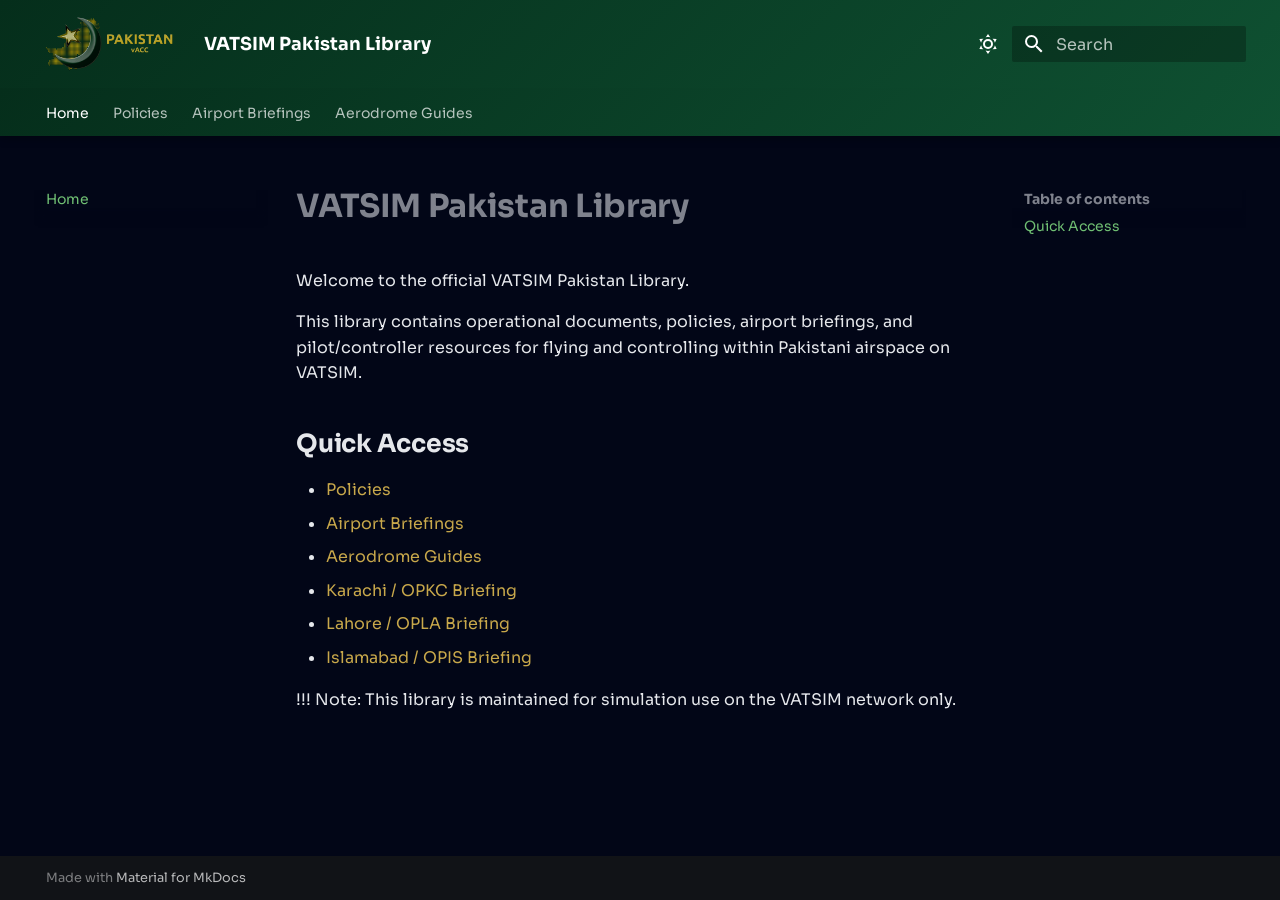
==== commit 48e4977a: "Deployed 308c32c with MkDocs version: 1.6.1" ====
--- a/index.html
+++ b/index.html
@@ -263,6 +263,26 @@
   
 
       
+        
+  
+  
+  
+  
+    
+    
+      <li class="md-tabs__item">
+        <a href="aerodrome-guides/" class="md-tabs__link">
+          
+  
+  
+  Aerodrome Guides
+
+        </a>
+      </li>
+    
+  
+
+      
     </ul>
   </div>
 </nav>
@@ -697,6 +717,175 @@
   
     <li class="md-nav__item">
       <a href="airport-briefings/opis/" class="md-nav__link">
+        
+  
+  
+  <span class="md-ellipsis">
+    
+  
+    Islamabad / OPIS
+  
+
+    
+  </span>
+  
+  
+
+      </a>
+    </li>
+  
+
+              
+            
+          </ul>
+        </nav>
+      
+    </li>
+  
+
+    
+      
+      
+  
+  
+  
+  
+    
+    
+    
+    
+      
+      
+    
+    
+    <li class="md-nav__item md-nav__item--nested">
+      
+        
+        
+        <input class="md-nav__toggle md-toggle " type="checkbox" id="__nav_4" >
+        
+          
+          <label class="md-nav__link" for="__nav_4" id="__nav_4_label" tabindex="0">
+            
+  
+  
+  <span class="md-ellipsis">
+    
+  
+    Aerodrome Guides
+  
+
+    
+  </span>
+  
+  
+
+            <span class="md-nav__icon md-icon"></span>
+          </label>
+        
+        <nav class="md-nav" data-md-level="1" aria-labelledby="__nav_4_label" aria-expanded="false">
+          <label class="md-nav__title" for="__nav_4">
+            <span class="md-nav__icon md-icon"></span>
+            
+  
+    Aerodrome Guides
+  
+
+          </label>
+          <ul class="md-nav__list" data-md-scrollfix>
+            
+              
+                
+  
+  
+  
+  
+    <li class="md-nav__item">
+      <a href="aerodrome-guides/" class="md-nav__link">
+        
+  
+  
+  <span class="md-ellipsis">
+    
+  
+    Overview
+  
+
+    
+  </span>
+  
+  
+
+      </a>
+    </li>
+  
+
+              
+            
+              
+                
+  
+  
+  
+  
+    <li class="md-nav__item">
+      <a href="aerodrome-guides/opkc/" class="md-nav__link">
+        
+  
+  
+  <span class="md-ellipsis">
+    
+  
+    Karachi / OPKC
+  
+
+    
+  </span>
+  
+  
+
+      </a>
+    </li>
+  
+
+              
+            
+              
+                
+  
+  
+  
+  
+    <li class="md-nav__item">
+      <a href="aerodrome-guides/opla/" class="md-nav__link">
+        
+  
+  
+  <span class="md-ellipsis">
+    
+  
+    Lahore / OPLA
+  
+
+    
+  </span>
+  
+  
+
+      </a>
+    </li>
+  
+
+              
+            
+              
+                
+  
+  
+  
+  
+    <li class="md-nav__item">
+      <a href="aerodrome-guides/opis/" class="md-nav__link">
         
   
   
@@ -785,6 +974,7 @@
 <ul>
 <li><a href="policies/">Policies</a></li>
 <li><a href="airport-briefings/">Airport Briefings</a></li>
+<li><a href="aerodrome-guides/">Aerodrome Guides</a></li>
 <li><a href="airport-briefings/opkc/">Karachi / OPKC Briefing</a></li>
 <li><a href="airport-briefings/opla/">Lahore / OPLA Briefing</a></li>
 <li><a href="airport-briefings/opis/">Islamabad / OPIS Briefing</a></li>
